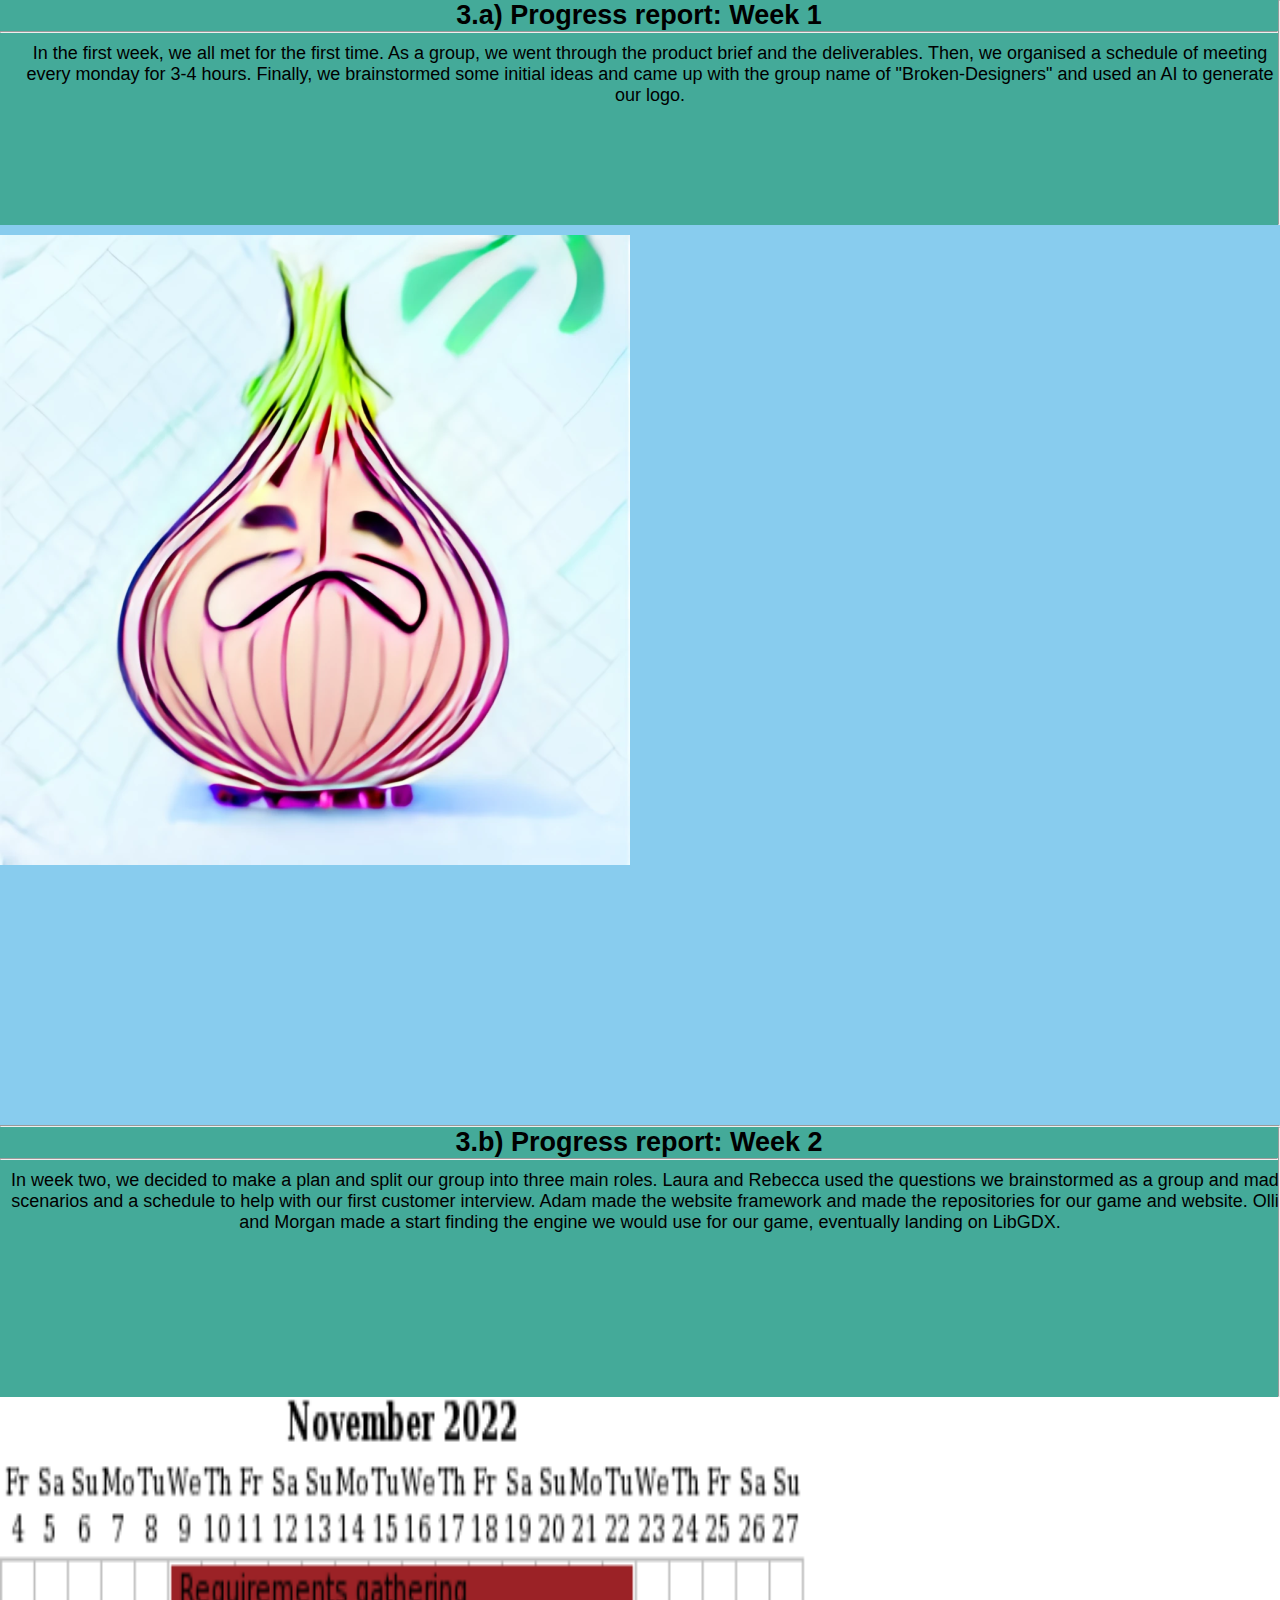
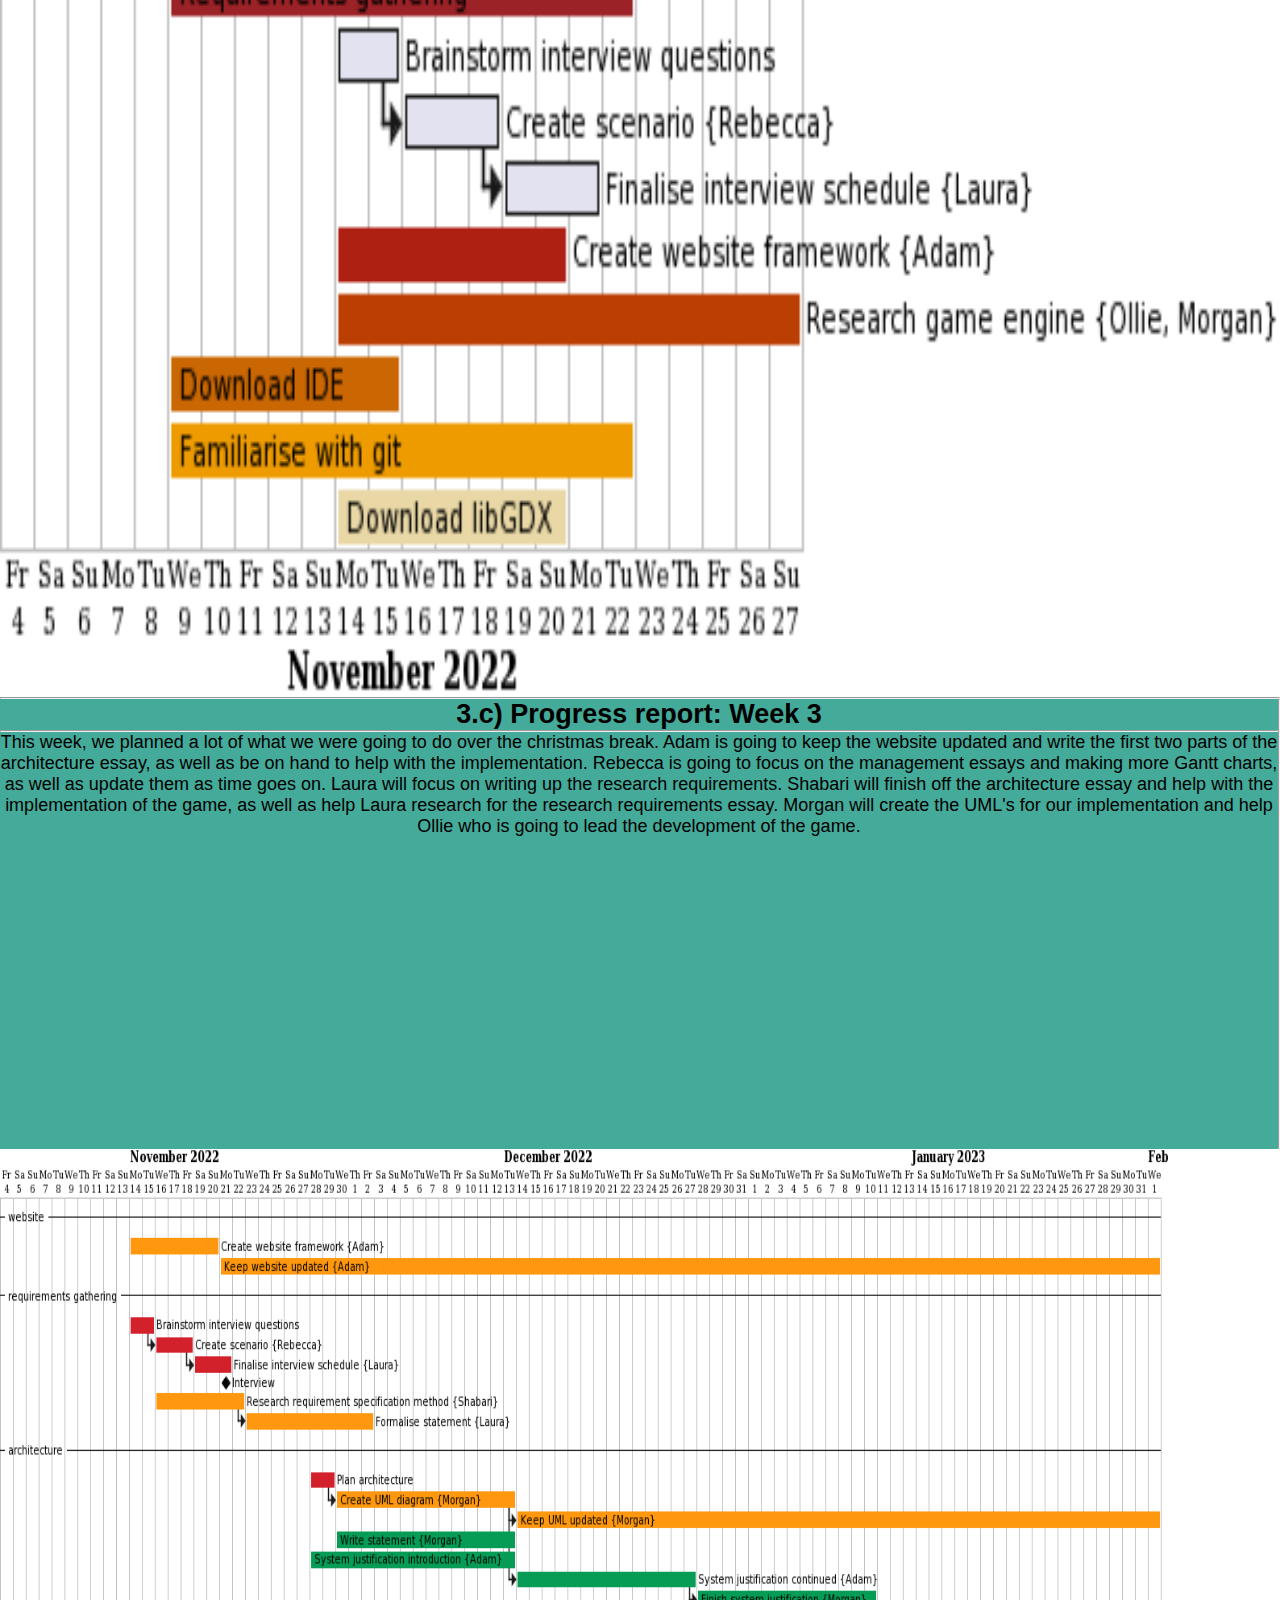
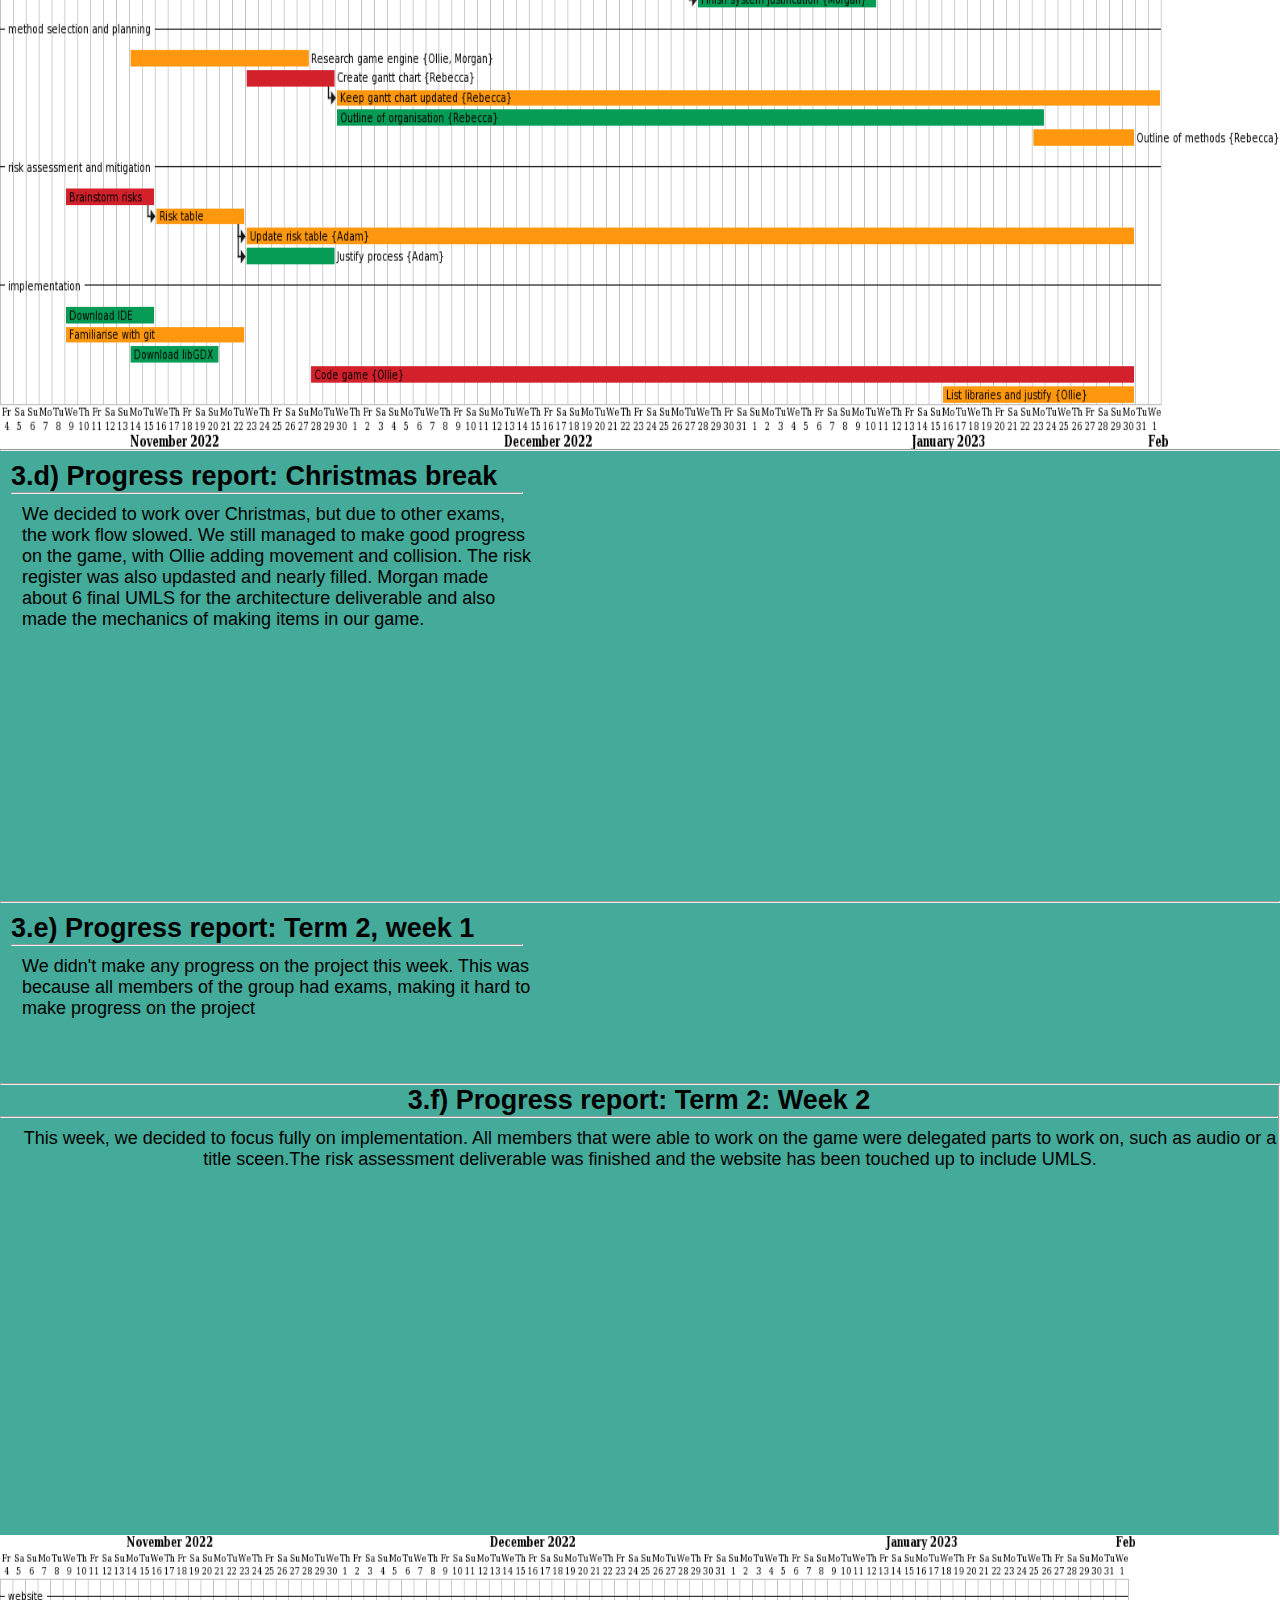
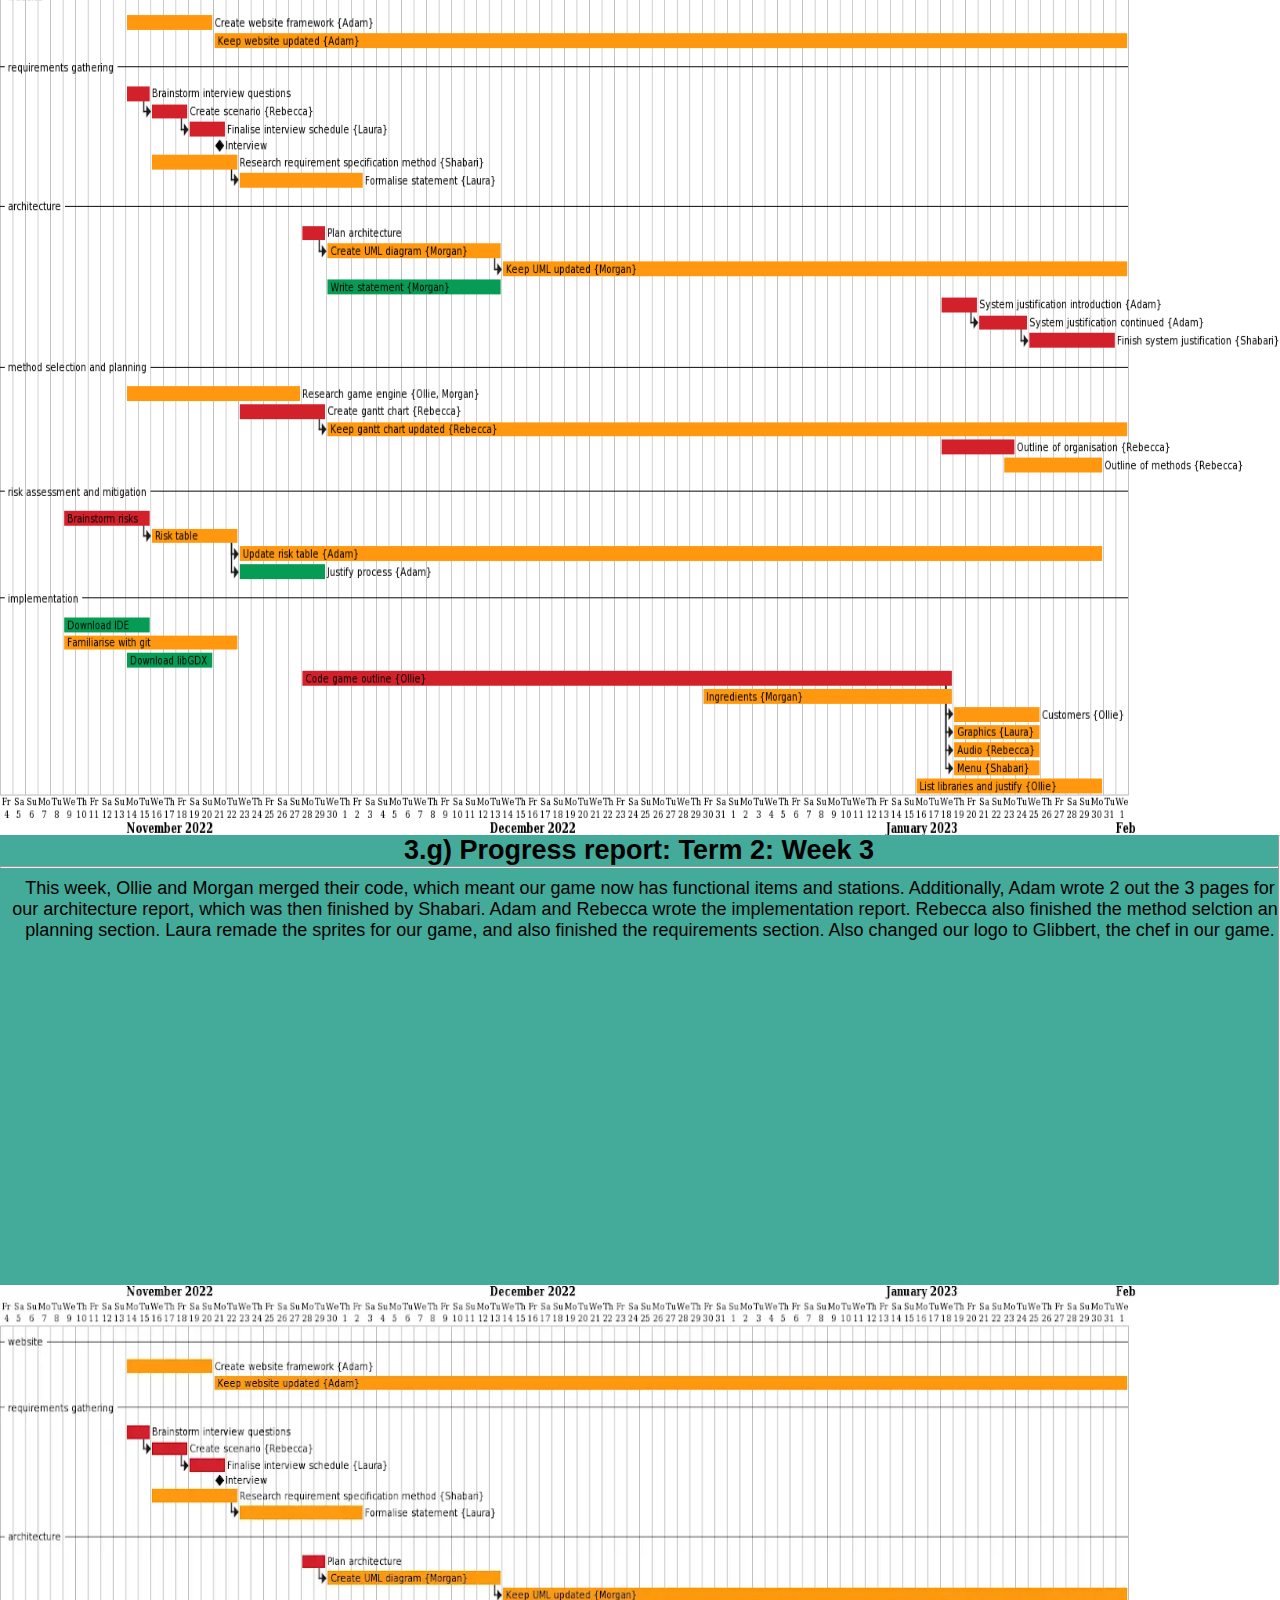
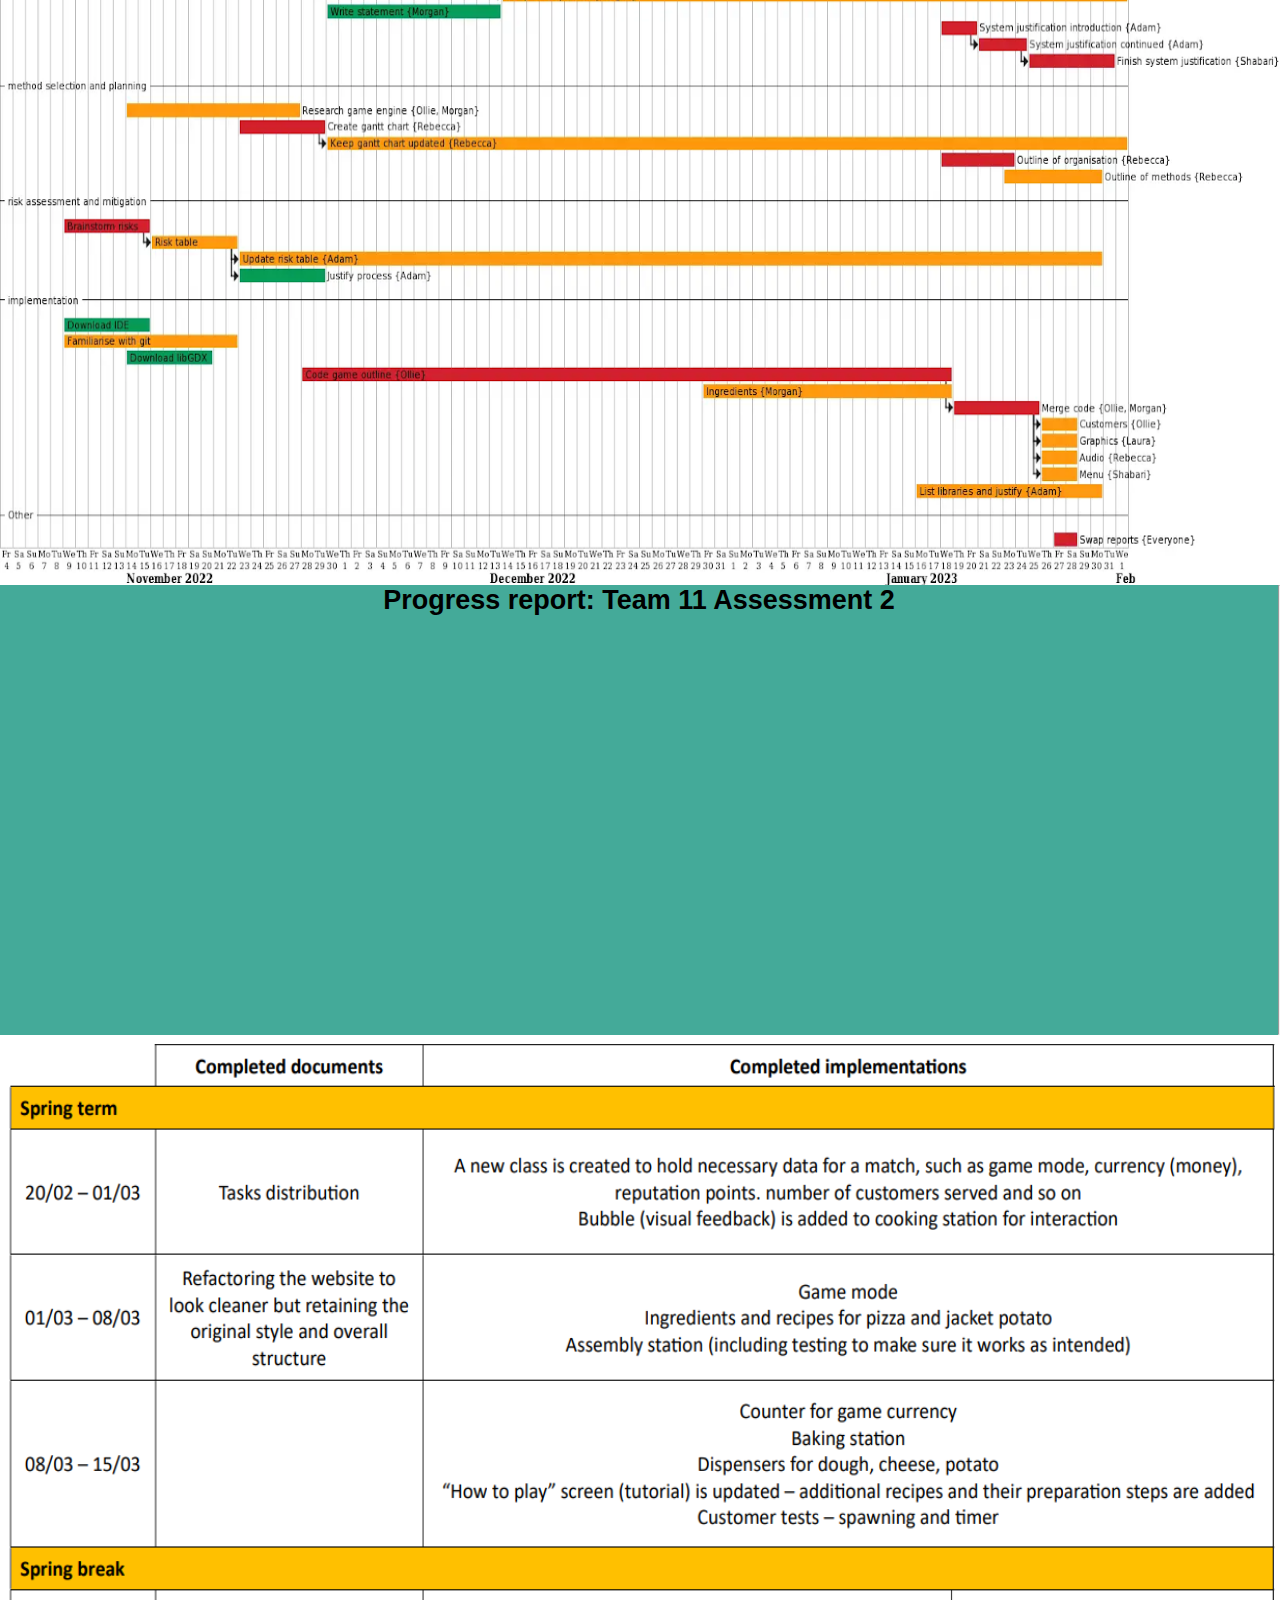
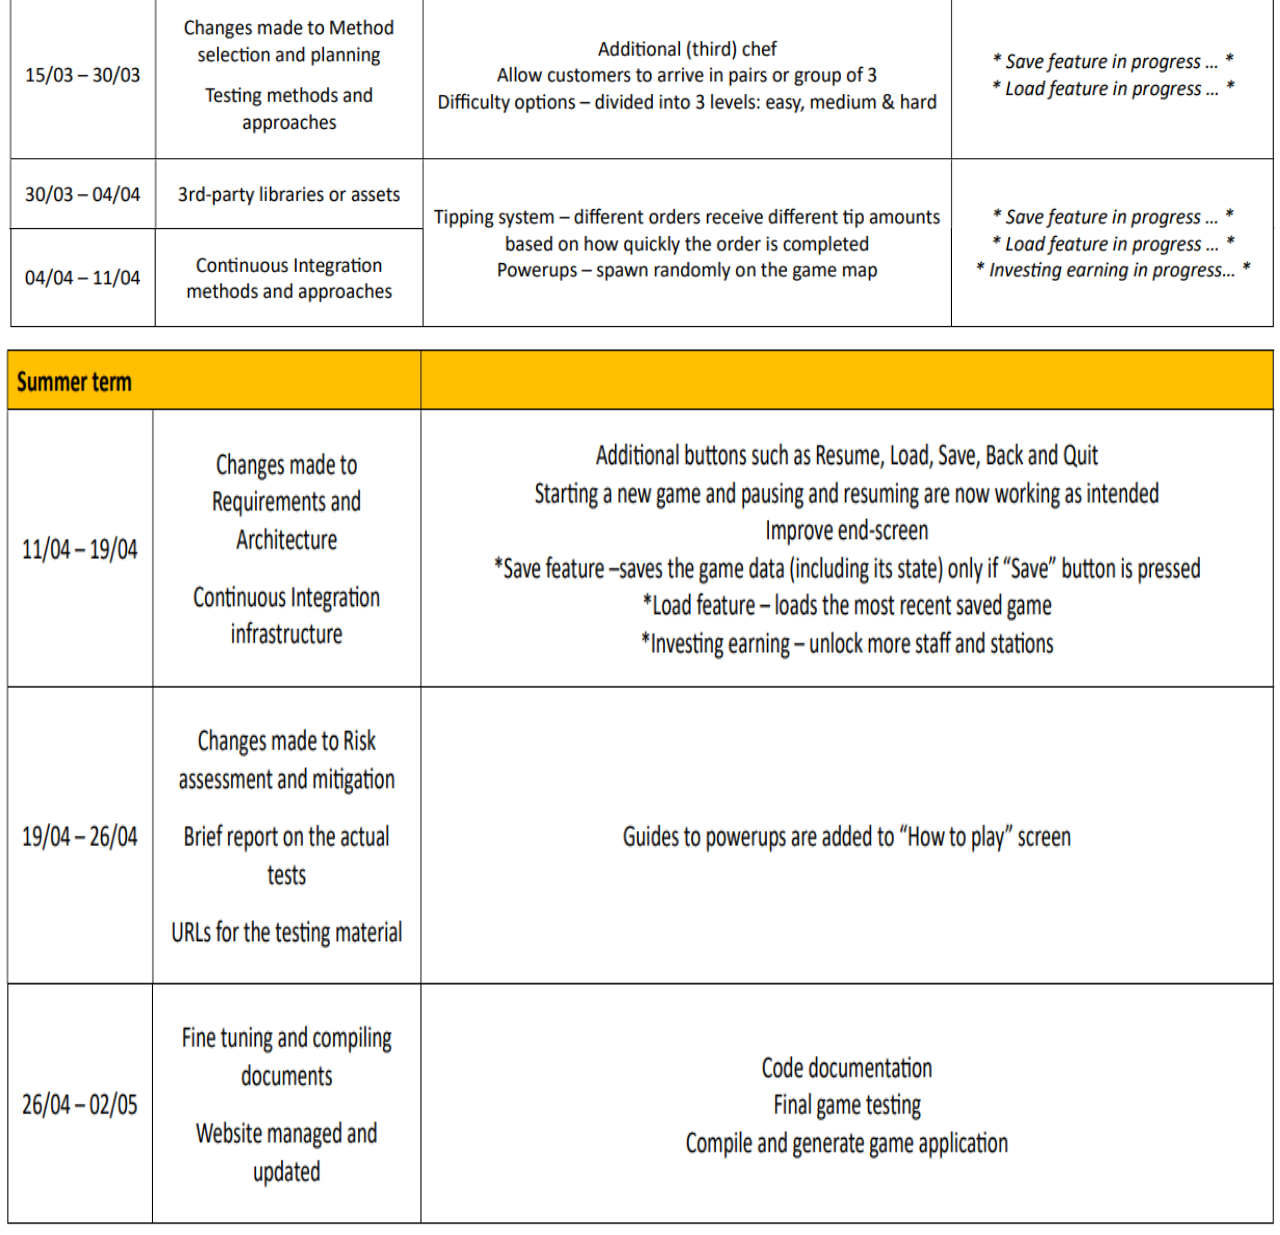
==== html/progress.html @ 43c82f44 "Update progress.html" ====
<html>
    <!--The following is the area in which we will complete our weekly progress report. Each week follows the same pattern so I will describe the first week. 
        "week_x_stuff" is the container class, "week_x_stuff_header" is the header class, "Week_paragraph" is the conatiner of the paragraph and "Week_1_image" is the container of the image.
        Due to the differing amount of work each week, some of these classes cannot be abstract as they take differing amounts of room on the webpage-->
        <link rel="stylesheet" type="text/css" href="Style_guide.css" />
        <link rel="icon" type="image/x-icon" href="../image/Glibbert_icon.png">
        <div class="week_1_stuff">
            <div class="week_1_stuff_header">
                <a id="progress_report1"><h2>3.a) Progress report: Week 1</h2></a>
                <hr>
                <div class="Week_paragraph">
                    <p>
                        In the first week, we all met for the first time.
                        As a group, we went through the product brief and the deliverables.
                        Then, we organised a schedule of meeting every monday for 3-4 hours.
                        Finally, we brainstormed some initial ideas and came up with the group name
                        of "Broken-Designers" and used an AI to generate our logo.
                    </p>
                </div>
            </div>
            <hr>
        </div>
        <div class="Week_1_image">
            <img src="../image/Logo.png" alt="The team logo"></img>
        </div>
        <hr>
        <div class="week_2_stuff">
            <div class="week_2_stuff_header">
                <h2>3.b) Progress report: Week 2</h2>
                <hr>
                <div class="Week_paragraph">
                    <p>
                    In week two, we decided to make a plan and split our group into three main roles.
                    Laura and Rebecca used the questions we brainstormed as a group and made scenarios
                    and a schedule to help with our first customer interview. Adam made the website framework
                    and made the repositories for our game and website. Ollie and Morgan made a start finding
                    the engine we would use for our game, eventually landing on LibGDX.
                    </p>
                </div>
            </div>
            <hr>
        </div>
        <div class="Week_image">
            <img src="../image/Week_2_Gantt_chart_version_2.png" alt="Week 2's Gantt chart"></img>
        </div>
        <hr>
        <div class="week_3_stuff">
            <div class="week_3_stuff_header">
                <h2>3.c) Progress report: Week 3</h2>
                <hr>
                <p>
                This week, we planned a lot of what we were going to do over the christmas break.
                Adam is going to keep the website updated and write the first two parts of the 
                architecture essay, as well as be on hand to help with the implementation.
                Rebecca is going to focus on the management essays and making more Gantt charts,
                as well as update them as time goes on. Laura will focus on writing up the 
                research requirements. Shabari will finish off the architecture essay and help
                with the implementation of the game, as well as help Laura research for the
                research requirements essay. Morgan will create the UML's for our implementation
                and help Ollie who is going to lead the development of the game.
                </p>
            </div>
            <hr>
        </div>
        <div class ="Week_image">
            <img src="../image/Week_3_Gantt_chart.png" alt="Week 3's Gantt chart"></img>
        </div>
        <hr>
        <div class="week_4_stuff">
            <div class="Week_paragraph">
                <h2>3.d) Progress report: Christmas break</h2>
                <hr>
                <div class="Week_paragraph">
                <p>
                    We decided to work over Christmas, but due to other exams, the work flow slowed. We still managed to make good progress on the game, with Ollie adding movement and collision.
                    The risk register was also updasted and nearly filled. Morgan made about 6 final UMLS for the architecture deliverable and also made the mechanics of making items in our
                    game.
                </p>
                </div>
            </div>
        </div>
        <hr>
        <div class="term2_week1">
            <div class="Week_paragraph">
                <h2>3.e) Progress report: Term 2, week 1</h2>
                <hr>
                <div class="Week_paragraph">
                <p>
                    We didn't make any progress on the project this week. This was because all members of the group had exams,
                    making it hard to make progress on the project
                </p>
                </div>
            </div>
        </div>
        <hr>
        <div class="term2_week2">
            <div class="term2_week2_header">
                <h2>3.f) Progress report: Term 2: Week 2</h2>
                <hr>
                <div class="Week_paragraph">
                    <p>
                    This week, we decided to focus fully on implementation. All members
                    that were able to work on the game were delegated parts to work on, 
                    such as audio or a title sceen.The risk assessment deliverable was finished 
                    and the website has been touched up to include UMLS.
                    </p>
                </div>
            </div>
            <hr>
        </div>
        <div class ="Week_image">
            <img src="../image/Term2_Week2_Gantt_chart.png" alt="Term2_week2's Gantt chart"></img>
        </div>
        <div class="term2_week3">
            <div class="term2_week3_header">
                <h2>3.g) Progress report: Term 2: Week 3</h2>
                <hr>
                <div class="Week_paragraph">
                    <p>
                    This week, Ollie and Morgan merged their code, which meant our game now has functional items and stations.
                    Additionally, Adam wrote 2 out the 3 pages for our architecture report, which was then finished by Shabari.
                    Adam and Rebecca wrote the implementation report. Rebecca also finished the method selction and planning section.
                    Laura remade the sprites for our game, and also finished the requirements section. Also changed our logo to Glibbert,
                    the chef in our game.
                    </p>
                </div>
            </div>
            <hr>
        </div> 
        <div class ="Week_image">
            <img src="../image/Term2_Week3_Gantt_chart.png" alt="Term2_week3's Gantt chart"></img>
        </div>
        <div class="term2_week3">
            <div class="term2_week3_header team-11-progress">
                <h2>Progress report: Team 11 Assessment 2</h2>
            </div>
            <hr>
        </div> 
        <div class ="Week_image">
            <img src="../image/team11/Systematic_update.png" alt="systematic update"></img>
            <img src="../image/team11/Systematic_update_cont.png" alt="systematic update"></img>
        </div>
</html>
---- html/Style_guide.css ----
/*The following is a general style for text in the website */
* {
    margin: 0;
    padding: 0;
    font-family: "Poppins",sans-serif;
}

/*The following is a general guideline if style code is not given to the website */
body {
    background-color: #88CCEE;
    margin: 0;
    height: 100%;
}

.home {
    font-size: 30px;
    margin-top: 8%;
}

.home a {
    text-decoration: none;
}

/*This styles the list of deliverables */
.list_of_deliverables{
    display: flex;
    width: 100%;
    background-color:#88CCEE;
    display: inline-block;
}

/*This styles the section deliverables */
.Deliverables{
    display:block;
    width:100%;
    background-color: #CC6677;
    text-align:  center;
}

/*This styles the section week_2_stuff, specifically its position and background colour */
.week_2_stuff{
    display: flex;
    width: 100%;
    height: 30%;
    position: sticky;
    background-color: #44AA99;
    overflow: hidden;
    margin-left: auto;
    margin-right: auto;
}

/*This styles the title for week 2 progress section */
.week_2_stuff_header{
    overflow: hidden;
    flex-basis: 100%;
    text-align: center;
    font-size: 18px;
}

/*This is a general class, used to style the image box position and size of progress section images, some images do not use this as they needed to be scaled differently to appear visable on the webpage */
.Week_image{
    width:100%;
    height: 100%;
    float: right;
    position: relative;
    border-color: solid black;
}

/*This styles the actual image in the week progress, some images do not use this as they needed to be scaled differently to appear visable on the webpage */
.Week_image img{
    width: 100%;
    height: 100%;
}

/*This is a general class used to style the position and text allignment of paragraphs describing week progress, some paragraphs do not use this as they needed to be scaled differently to appear visable on the webpage */
.Week_paragraph{
    width: 100%;
    height: 100%;
    flex-basis: 40%;
    overflow: hidden;
    padding: 10px;
    position: relative;
    left: 1px;
    font-size: large;
    font-size: 18px;
}

/* This is the style for the postition and background colour of week 1's progress report */
.week_1_stuff{
    display: flex;
    width: 100%;
    height: 25%;
    position: sticky;
    background-color: #44AA99;
    overflow: hidden;
    margin-left: auto;
    margin-right: auto;
}

/*This is the style for the title and title box of the week 1 progress report section */
.week_1_stuff_header{
    overflow: hidden;
    flex-basis: 100%;
    text-align: center;
    font-size: 18px;
}

/*This is used to position the image of the week 1 progress report image */
.Week_1_image{
    width: 100%;
    height: 100%;
    float: right;
    position: relative;
    top: 10px;
    border-color: solid black;
    border-radius: 20px;
}

.Week_1_image img{
    width: auto;
    height: auto;
}

/* This is the style guide for the section position and colour of week 3's progress report */
.week_3_stuff{
    display: flex;
    width: 100%;
    height: 50%;
    position: sticky;
    background-color: #44AA99;
    overflow: hidden;
    margin-left: auto;
    margin-right: auto;
}

/*This is the section for styling the title of the week 3 progress report section */
.week_3_stuff_header{
    overflow: hidden;
    flex-basis: 100%;
    text-align: center;
    font-size: 18px;
}

/*This is the section for styling the image for the week 3 progress report section */
.Week_3_image{
    width:100%;
    float: right;
    position: relative;
    top: 70px;
    border-color: solid black;
    border-radius: 20px;
}

/*This is the section for styling the christmas break section of the progress report */
.week_4_stuff{
    display: flex;
    width: 100%;
    height: 50%;
    position: sticky;
    background-color: #44AA99;
    overflow: hidden;
    margin-left: auto;
    margin-right: auto;
}

/*This is the section for styling the progress report section term 2 week 1, position and colour */
.term2_week2{
    display: flex;
    width: 100%;
    height: 50%;
    position: sticky;
    background-color: #44AA99;
    overflow: hidden;
    margin-left: auto;
    margin-right: auto;
}

/*This is the section for the header of the progress report section for term 2 week 2 */
.term2_week2_header{
    overflow: hidden;
    flex-basis: 100%;
    text-align: center;
    font-size: 18px;
}

.term2_week1{
    display: flex;
    width: 100%;
    height: 20%;
    position: sticky;
    background-color: #44AA99;
    overflow: hidden;
    margin-left: auto;
    margin-right: auto;
}

/* This is the section for the header of the progress report section for term 2 week 3 */
.term2_week3{
    display: flex;
    width: 100%;
    height: 50%;
    position: sticky;
    background-color: #44AA99;
    overflow: hidden;
    margin-left: auto;
    margin-right: auto;
}

.term2_week3_header{
    overflow: hidden;
    flex-basis: 100%;
    text-align: center;
    font-size: 18px;
}

/*This is the container for section container our UMLS, it changes the position and colour */
.UML_container{
    display:block;
    width:100%;
    background-color: #054A6D;
    text-align: center;
}

/*This changes the UML images in the UML section */
.UML{
    width:100%;
    position: relative;
    border-color: solid black;
    border-radius: 20px;
    text-align: center;
}

/*This is the style used for the titles given to each UML */
.UML_title{
    background-color: #88CCEE;
    overflow: hidden;
    flex-basis: 100%;
    text-align: center;
    font-size: 18px;
}

#toc{
    background-color: #CC6677;
}

/*These are the style guides for the table of contents in the website, we made this late into development, hence why its so far down in the style guide (sorry ;-;) */
.table_of_contents{
    display:block;
    width:100%;
    text-align-last:  center;
    text-align: justify;
}


.list_of_table_of_contents{
    display: flex;
    width: 100%;
    text-align-last: center;
    text-align: justify;
    display: inline-block;
}

/*These are the styles guides for the section to do with giving a better view of the Gantt charts */
.Gantt_charts{
    display:block;
    width:100%;
    background-color: #054A6D;
    text-align: center;
}

.gantt_chart_title{
    background-color: #44AA99;
    overflow: hidden;
    flex-basis: 100%;
    text-align: center;
    font-size: 18px;
}

.Gantt_chart_img{
    width:100%;
    position: relative;
    border-color: solid black;
    border-radius: 20px;
    text-align: center;
}

.Gantt_chart_img img{
    width: 100%;
    height: 100%;
}

/*These are the classes to with the formatting of the bibliography section of the website */
.Bibliography{
    display:block;
    width:100%;
    background-color: #CC6677;
    text-align: center;
}

.Bibliography_title{
    background-color: #44AA99;
    overflow: hidden;
    flex-basis: 100%;
    text-align: center;
    font-size: 18px;
}

.Bibliography_text{
    width: 80%;
    flex-basis: 40%;
    overflow: hidden;
    padding: 10px;
    text-align: left;
    position: relative;
    font-size: large;
    font-size: 20px;
}
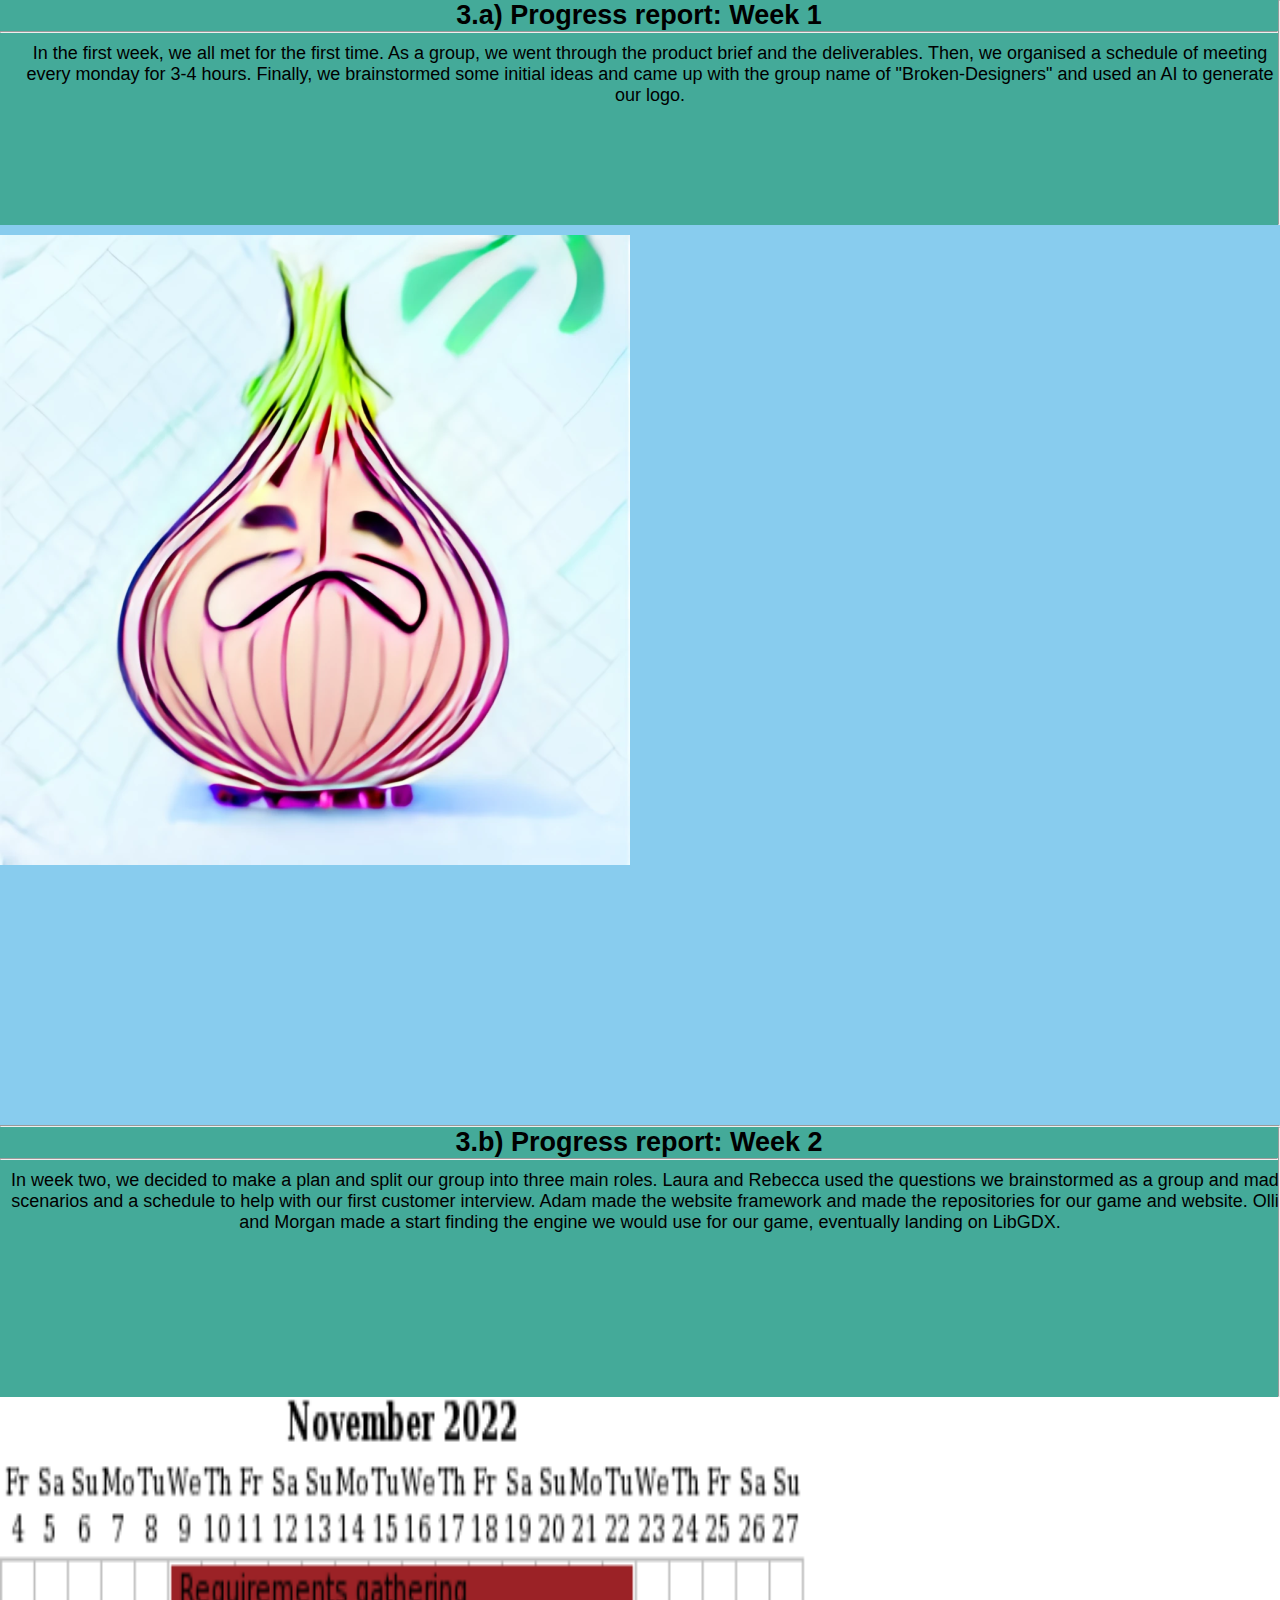
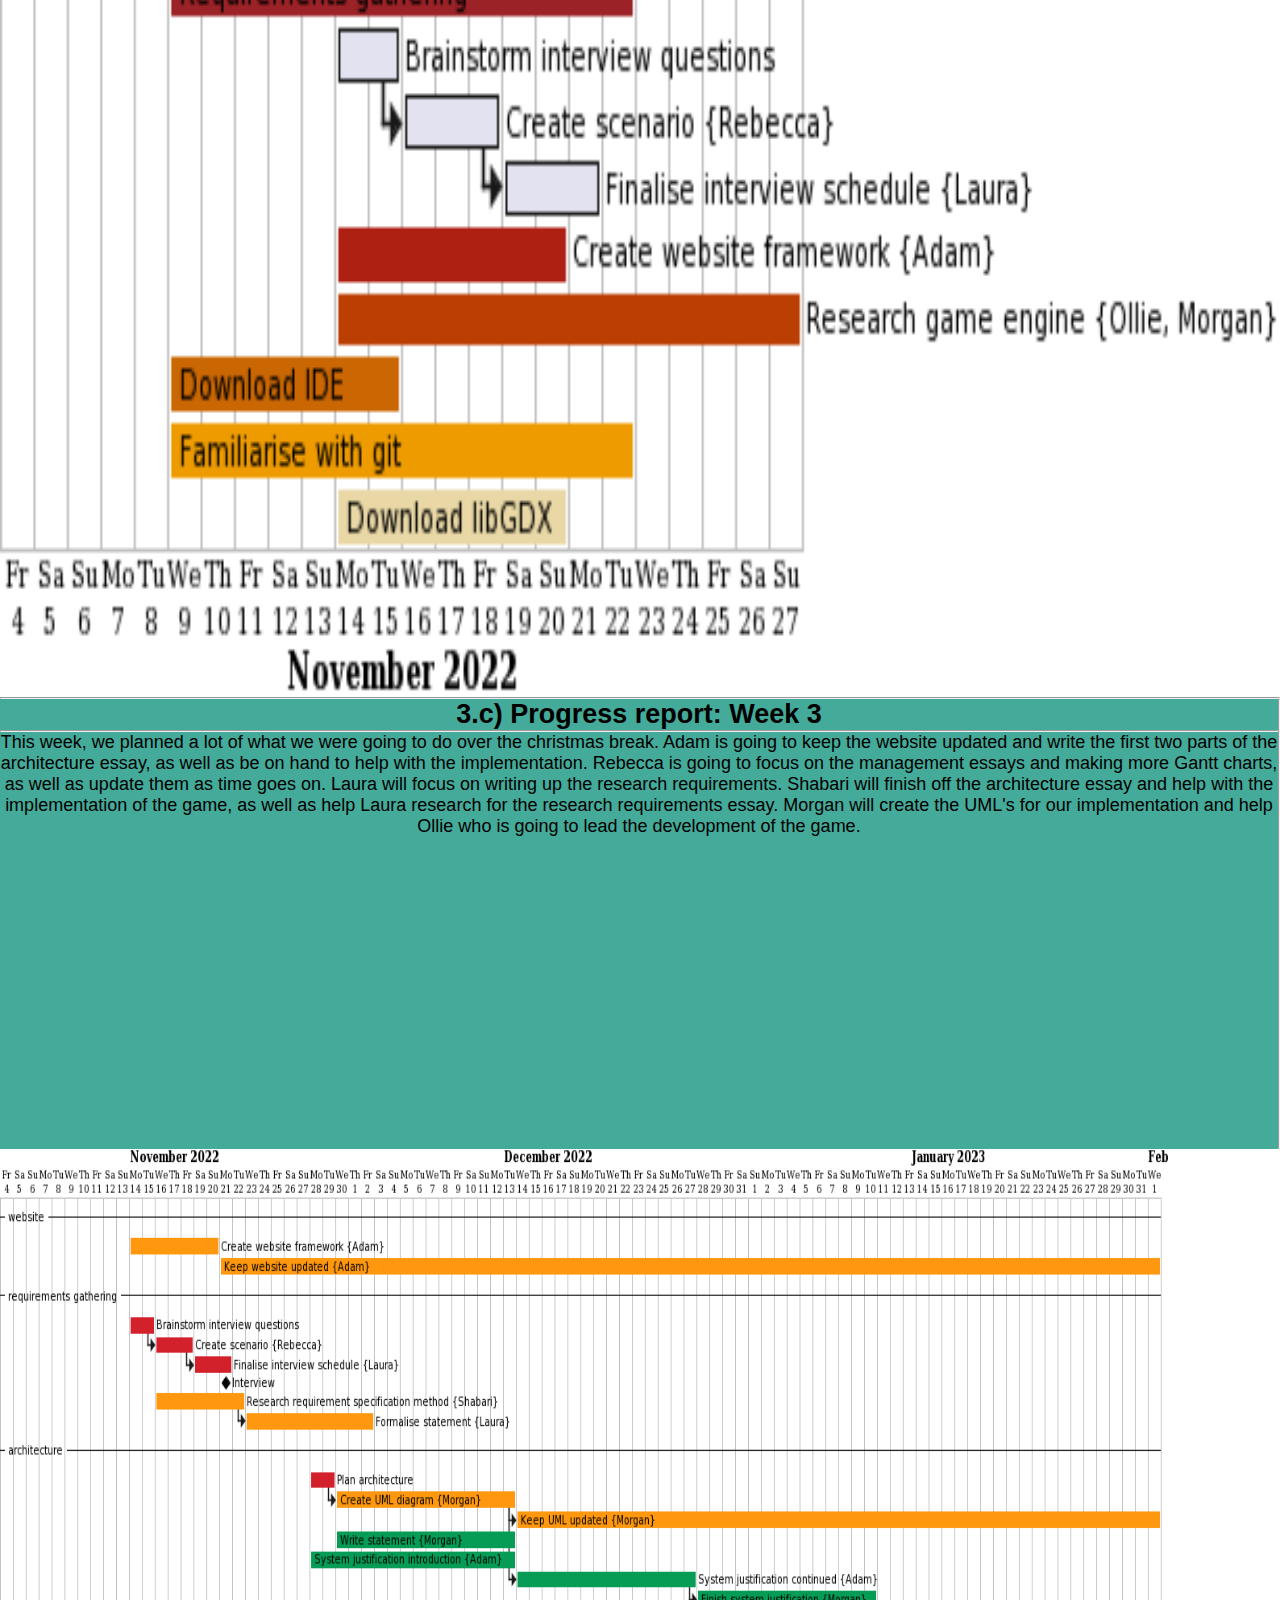
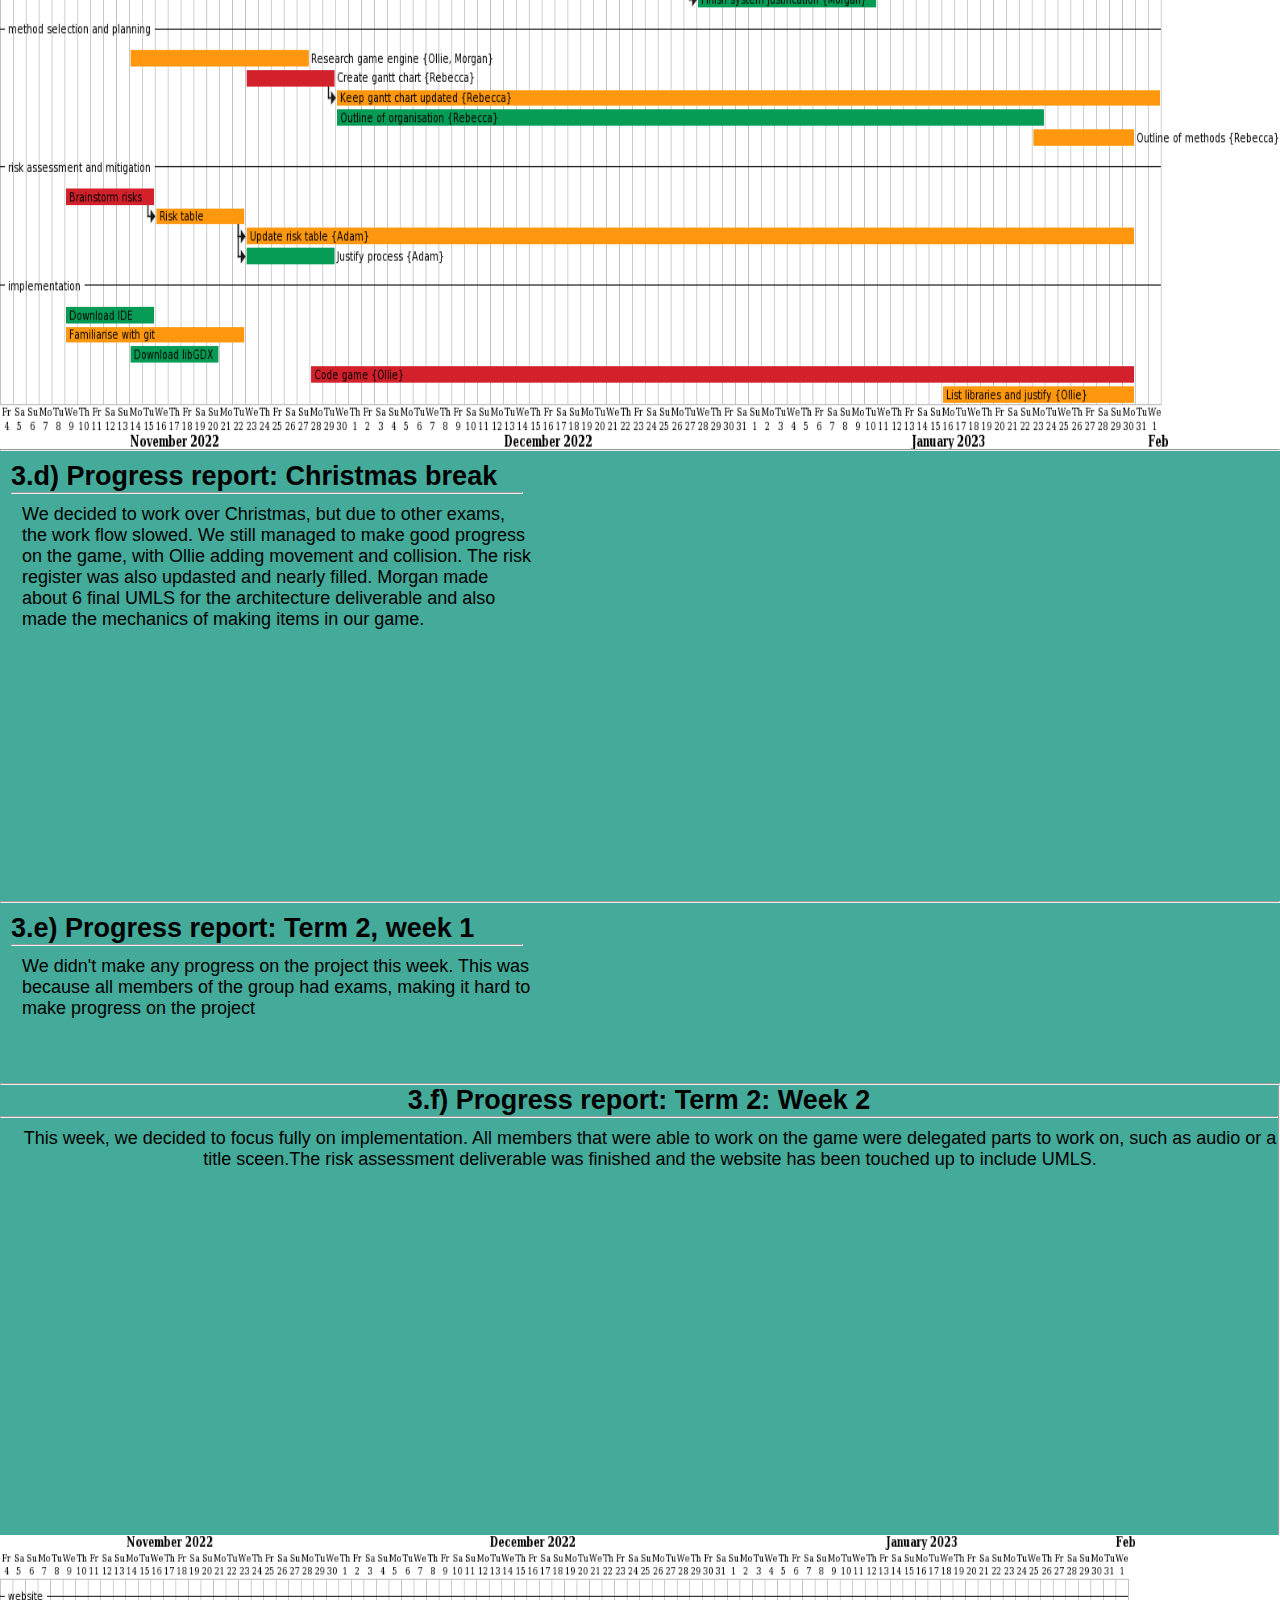
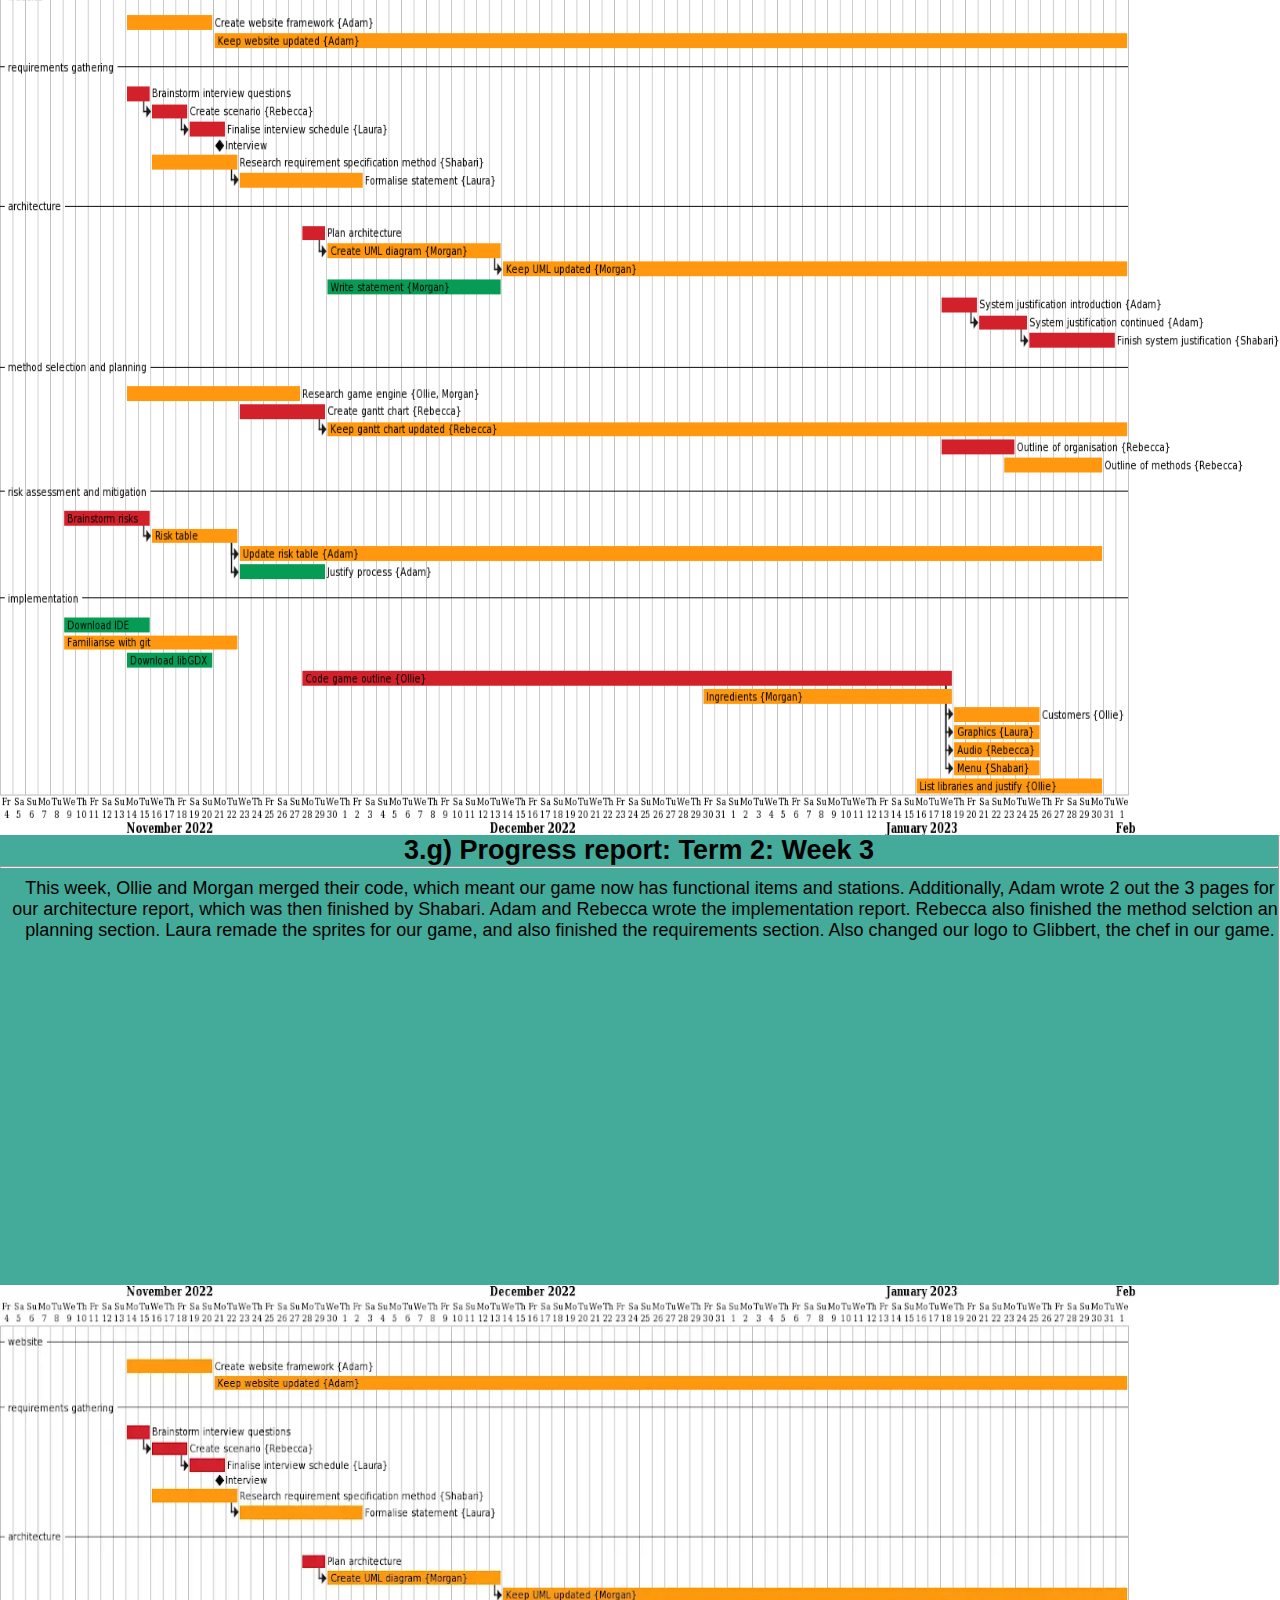
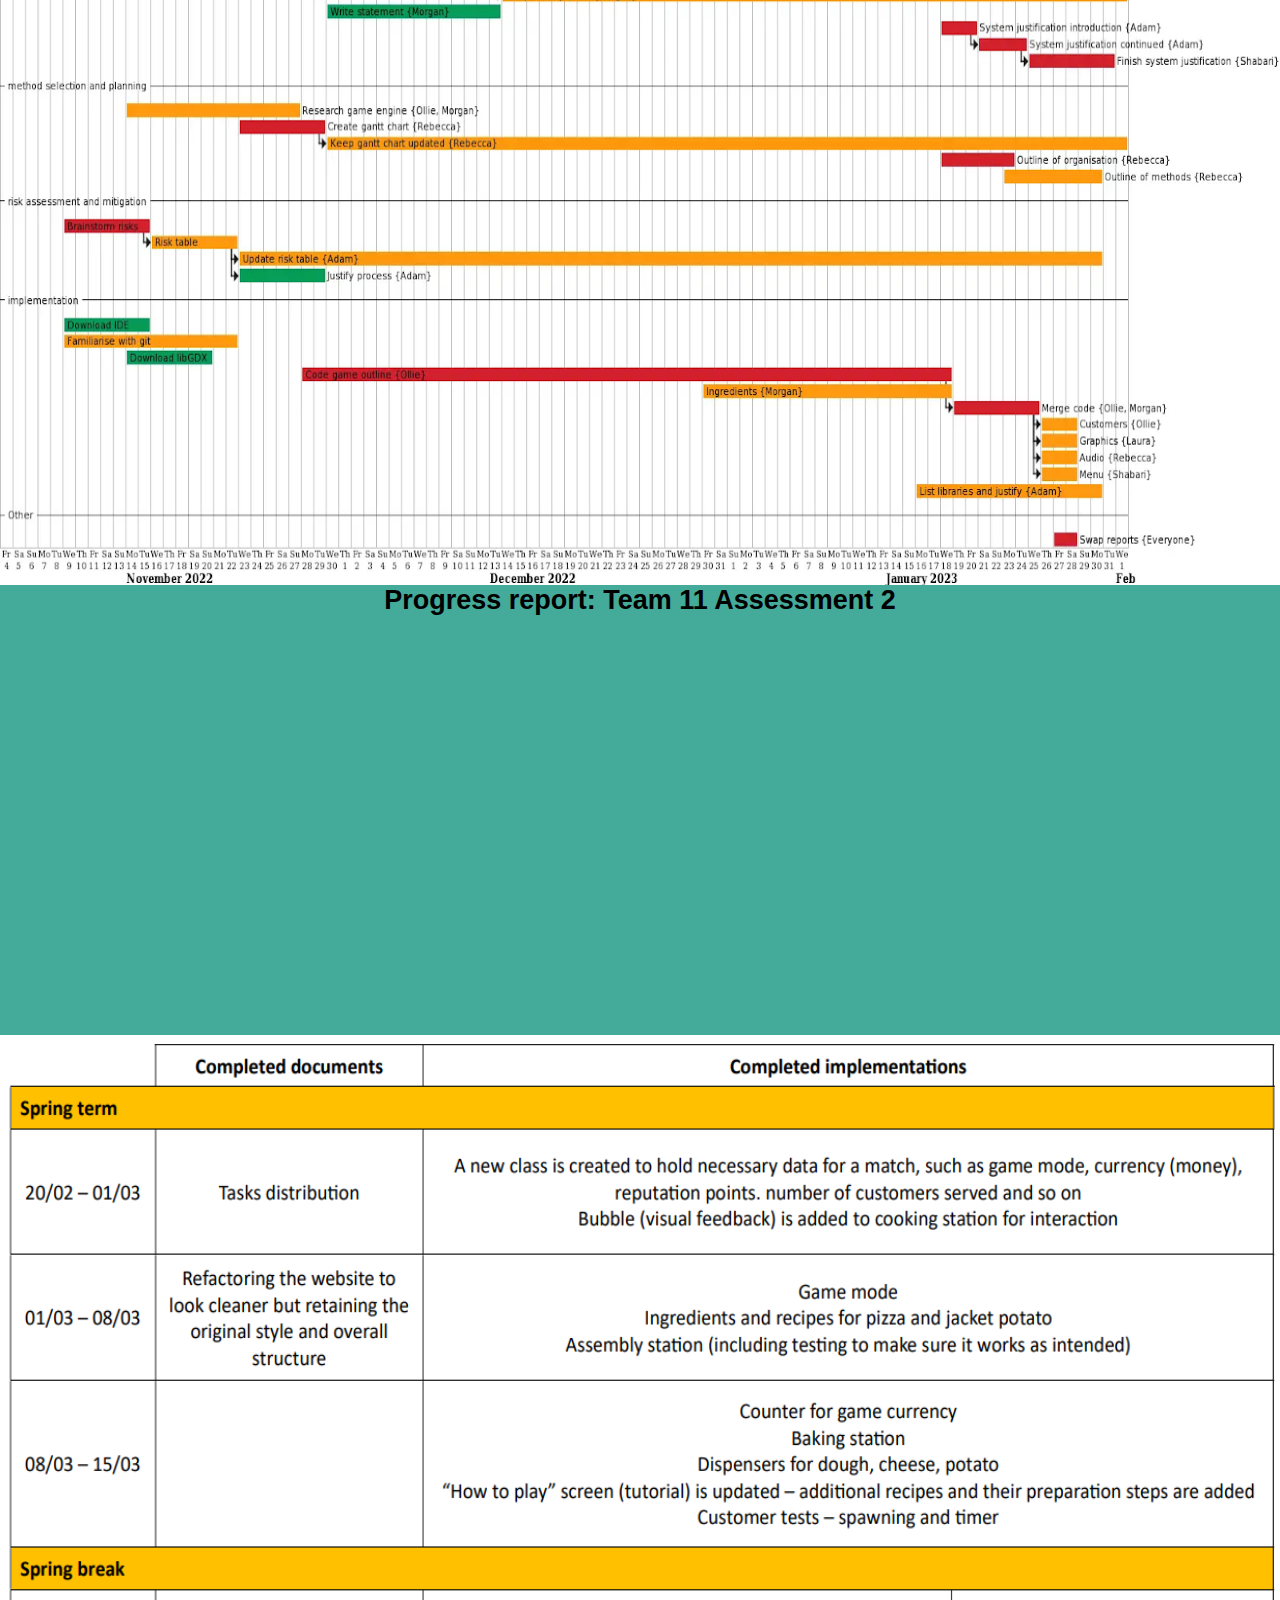
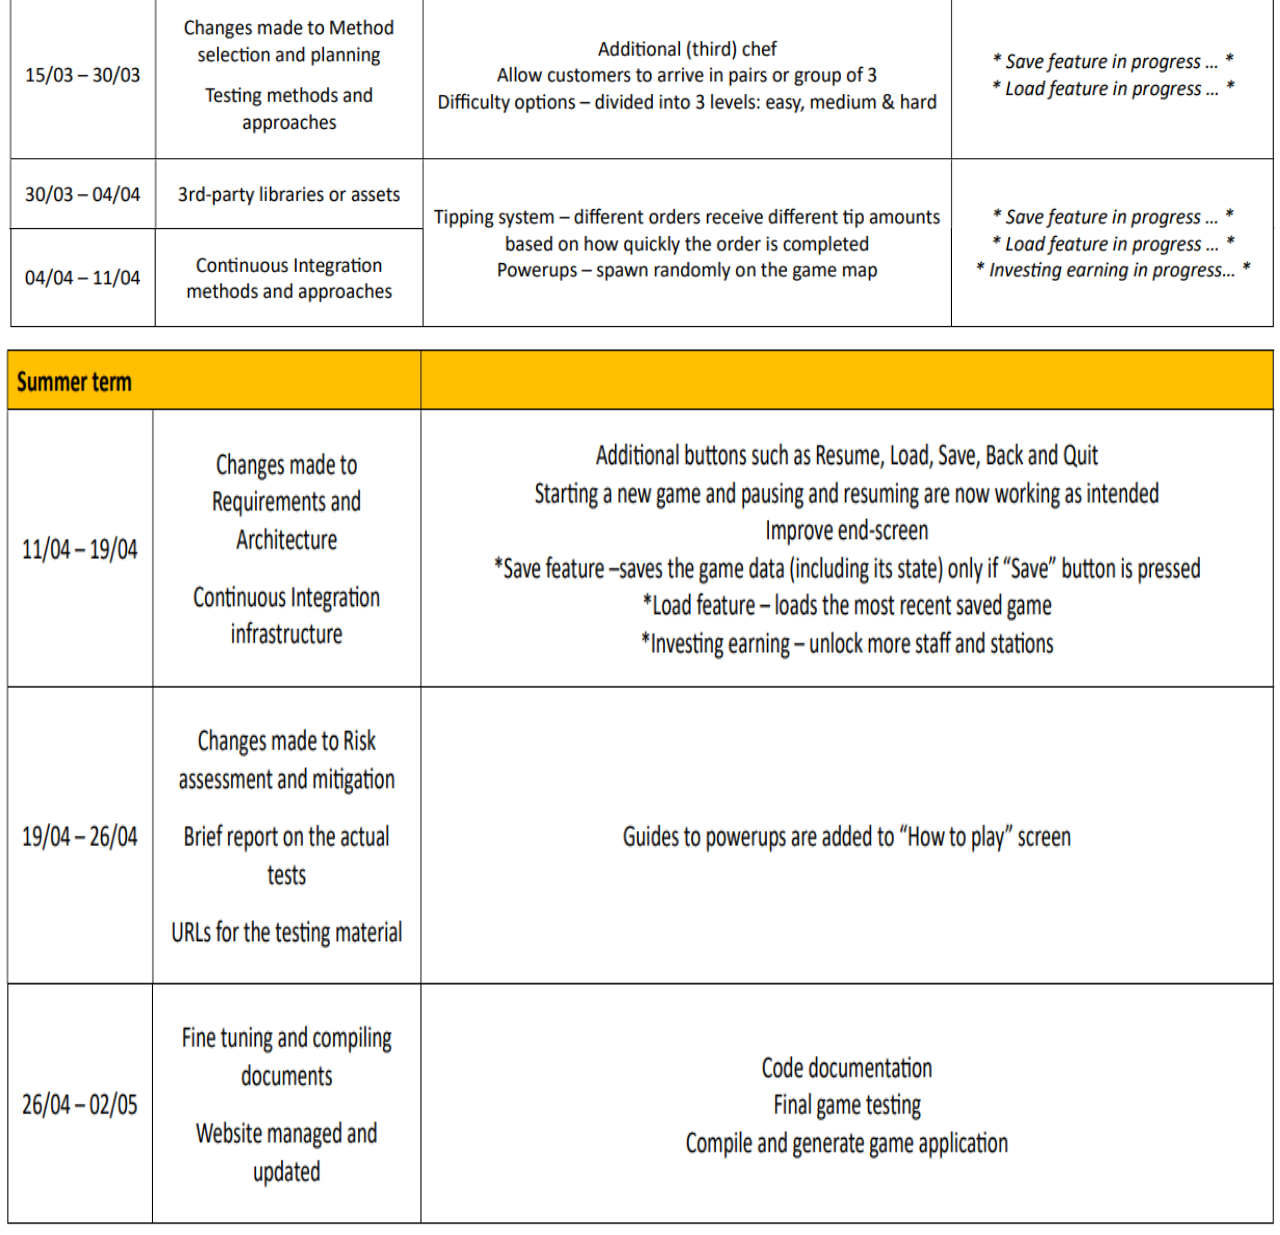
==== commit ce1665b0: "Update progress.html" ====
--- a/html/progress.html
+++ b/html/progress.html
@@ -134,7 +134,6 @@
             <div class="term2_week3_header team-11-progress">
                 <h2>Progress report: Team 11 Assessment 2</h2>
             </div>
-            <hr>
         </div> 
         <div class ="Week_image">
             <img src="../image/team11/Systematic_update.png" alt="systematic update"></img>
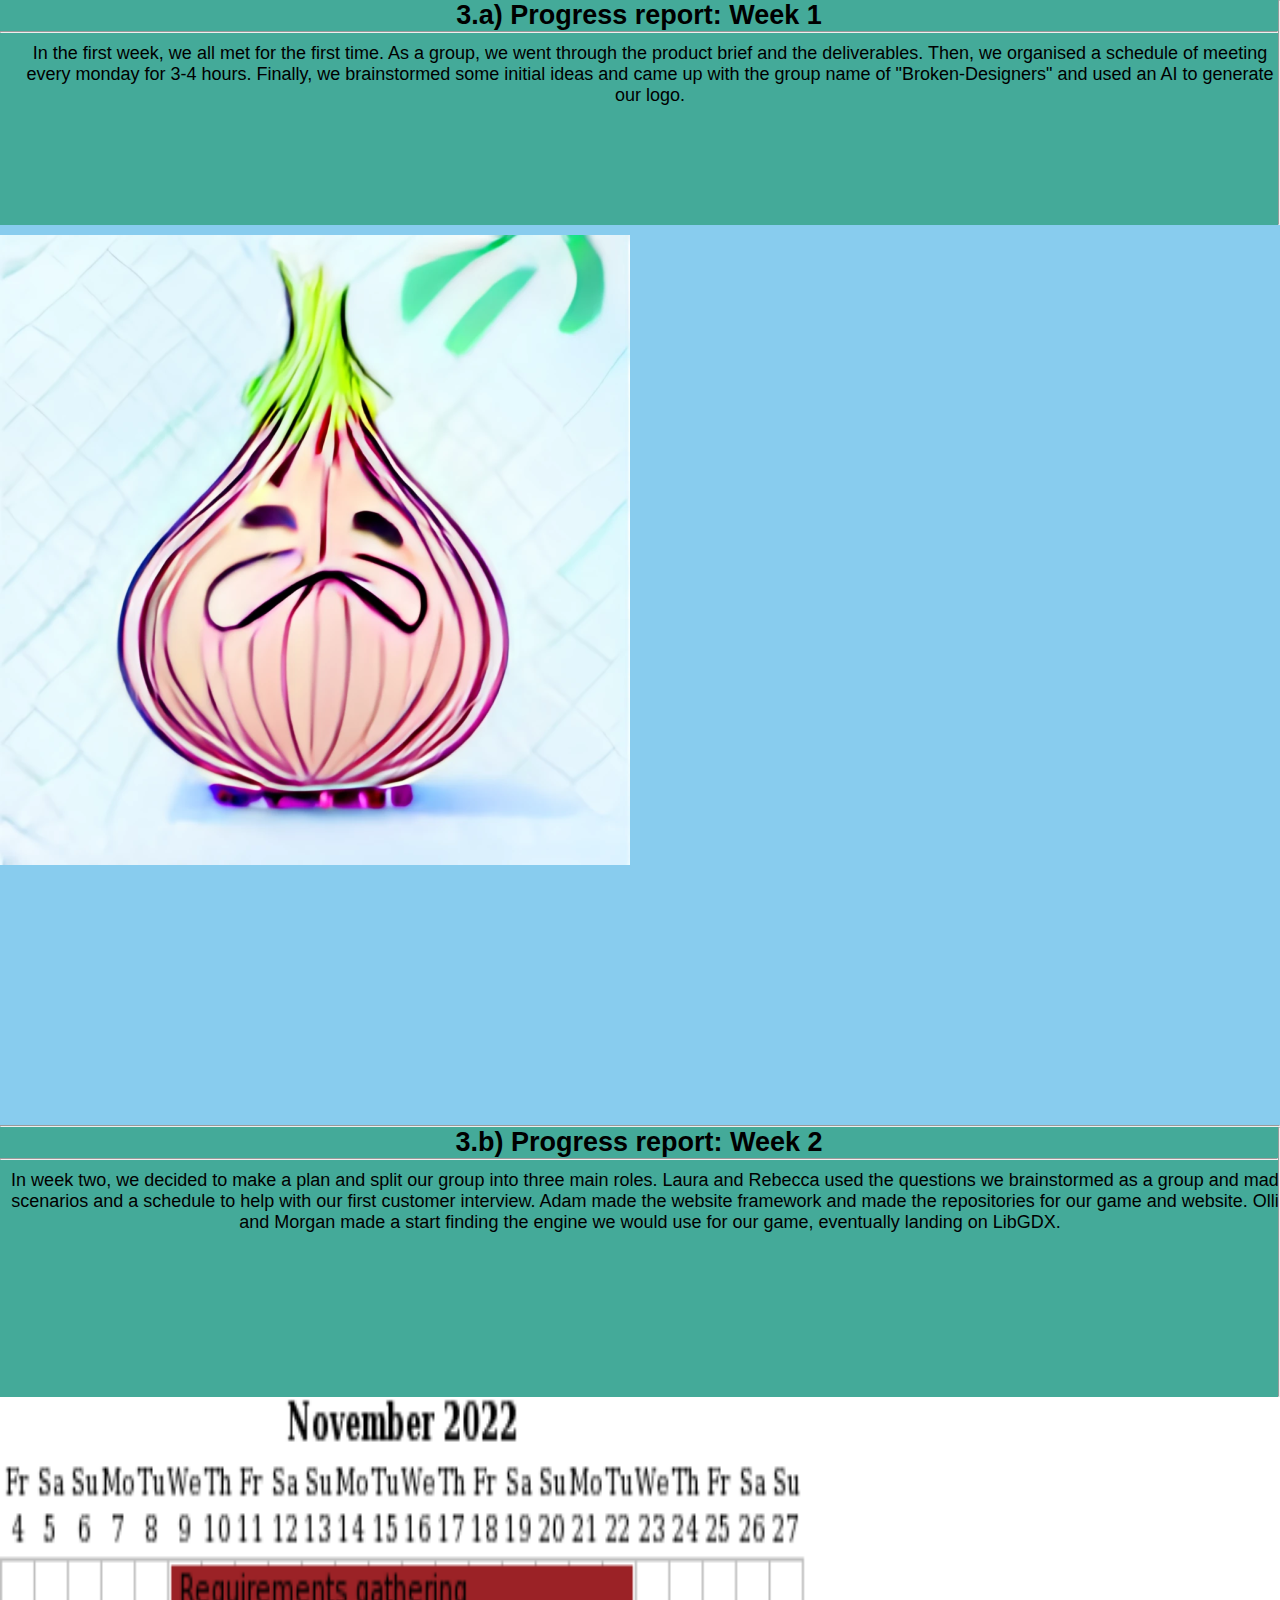
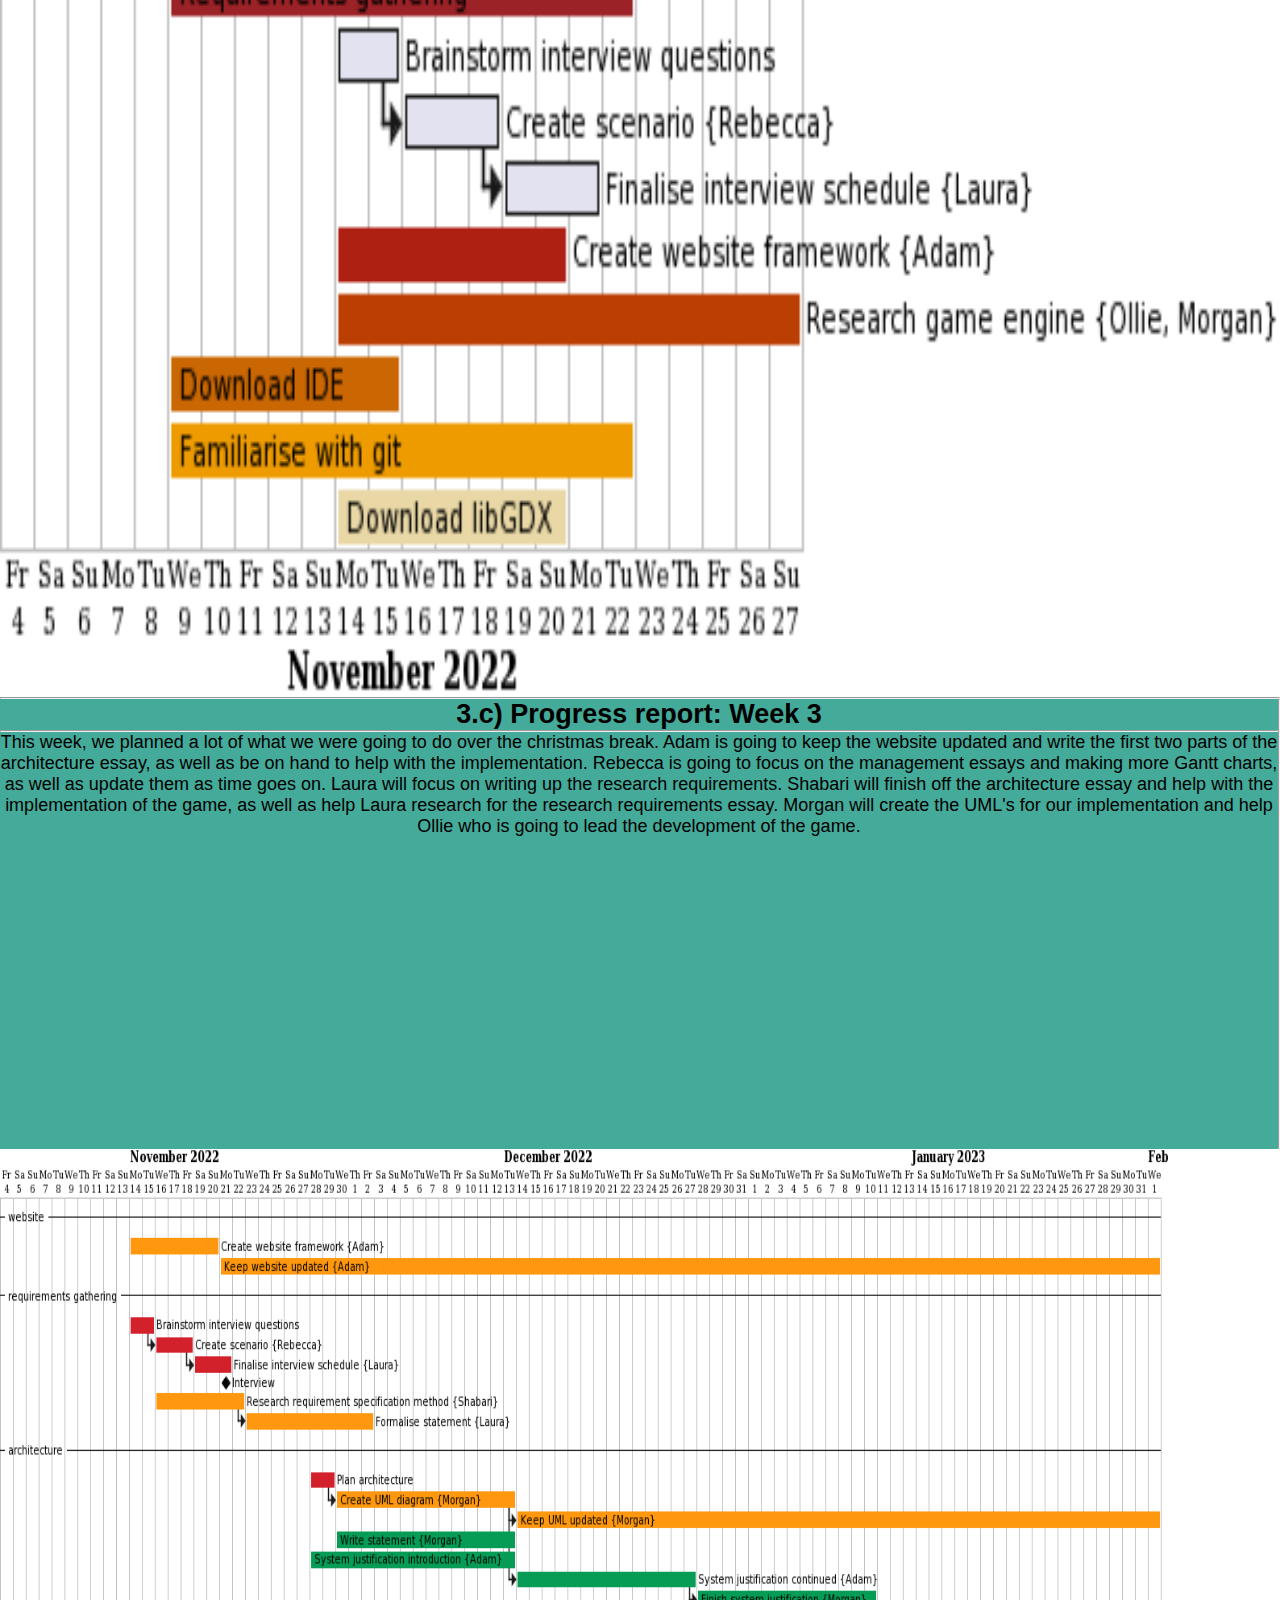
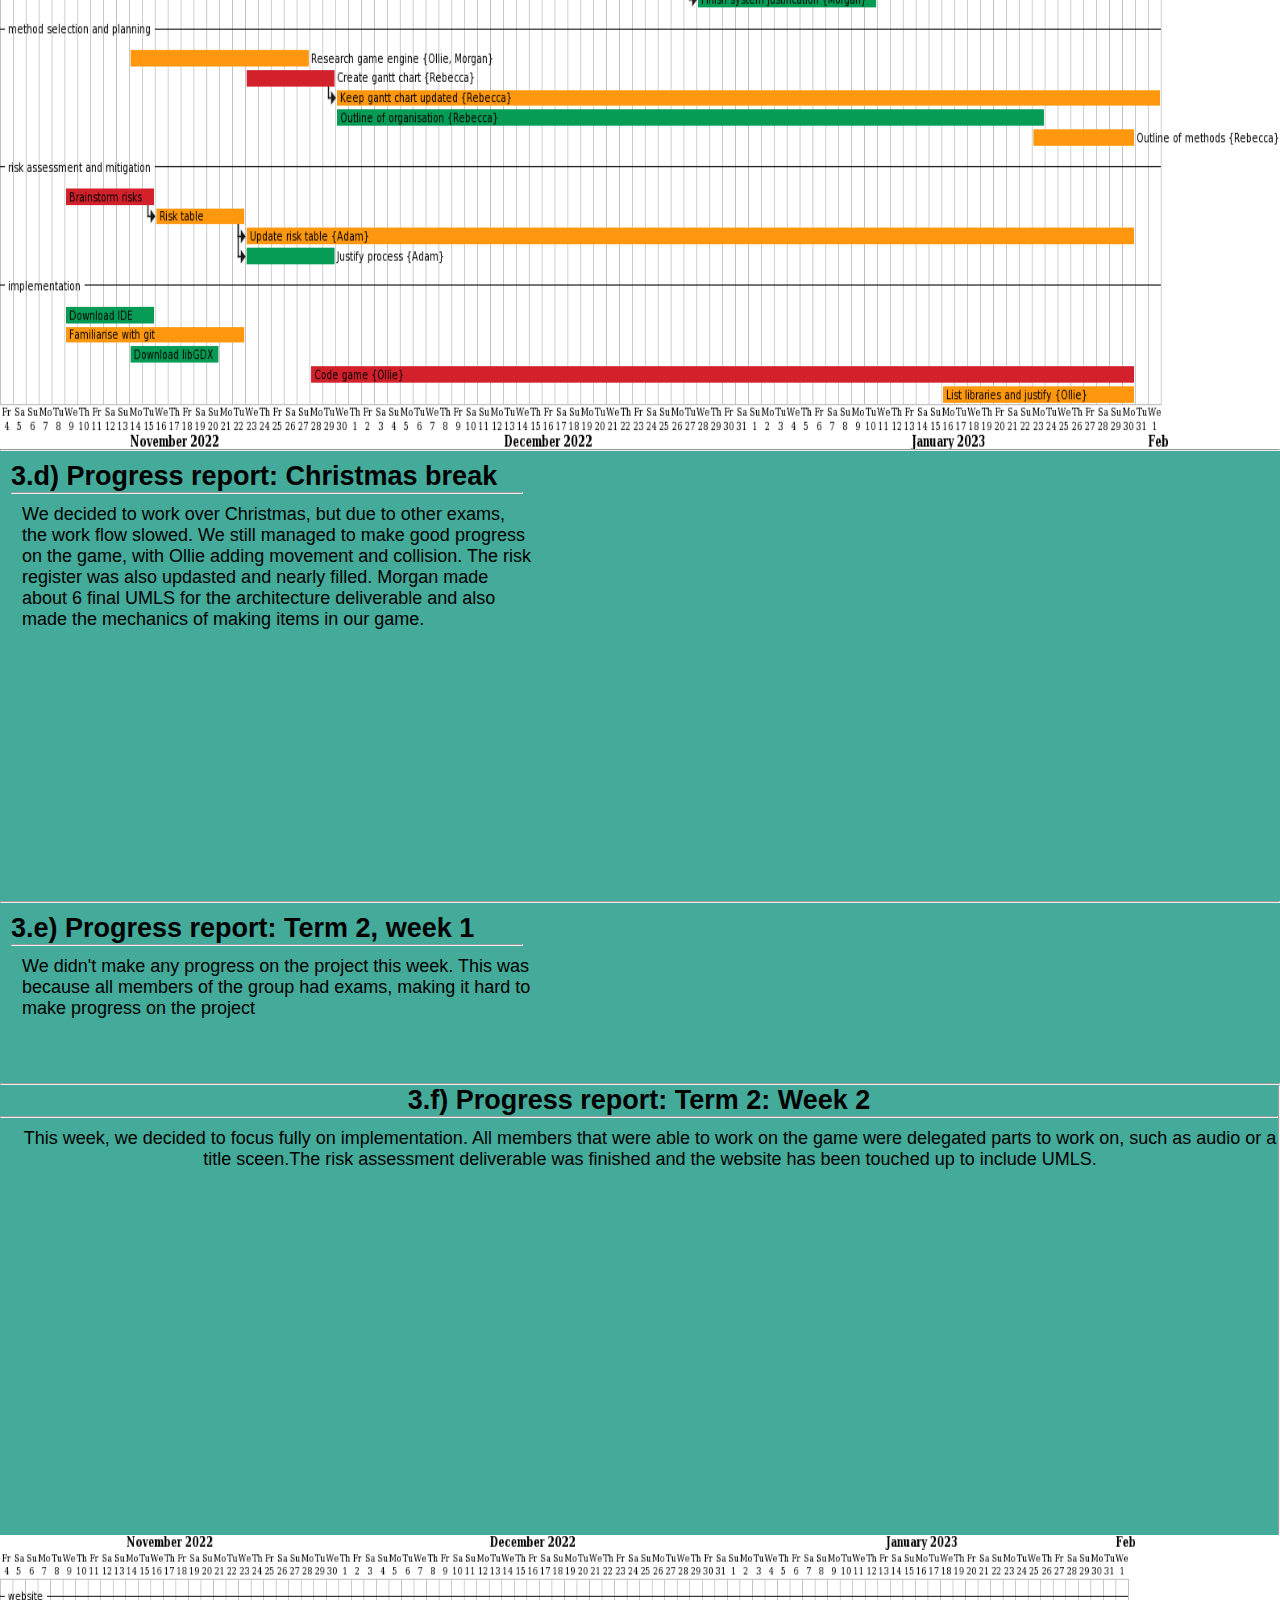
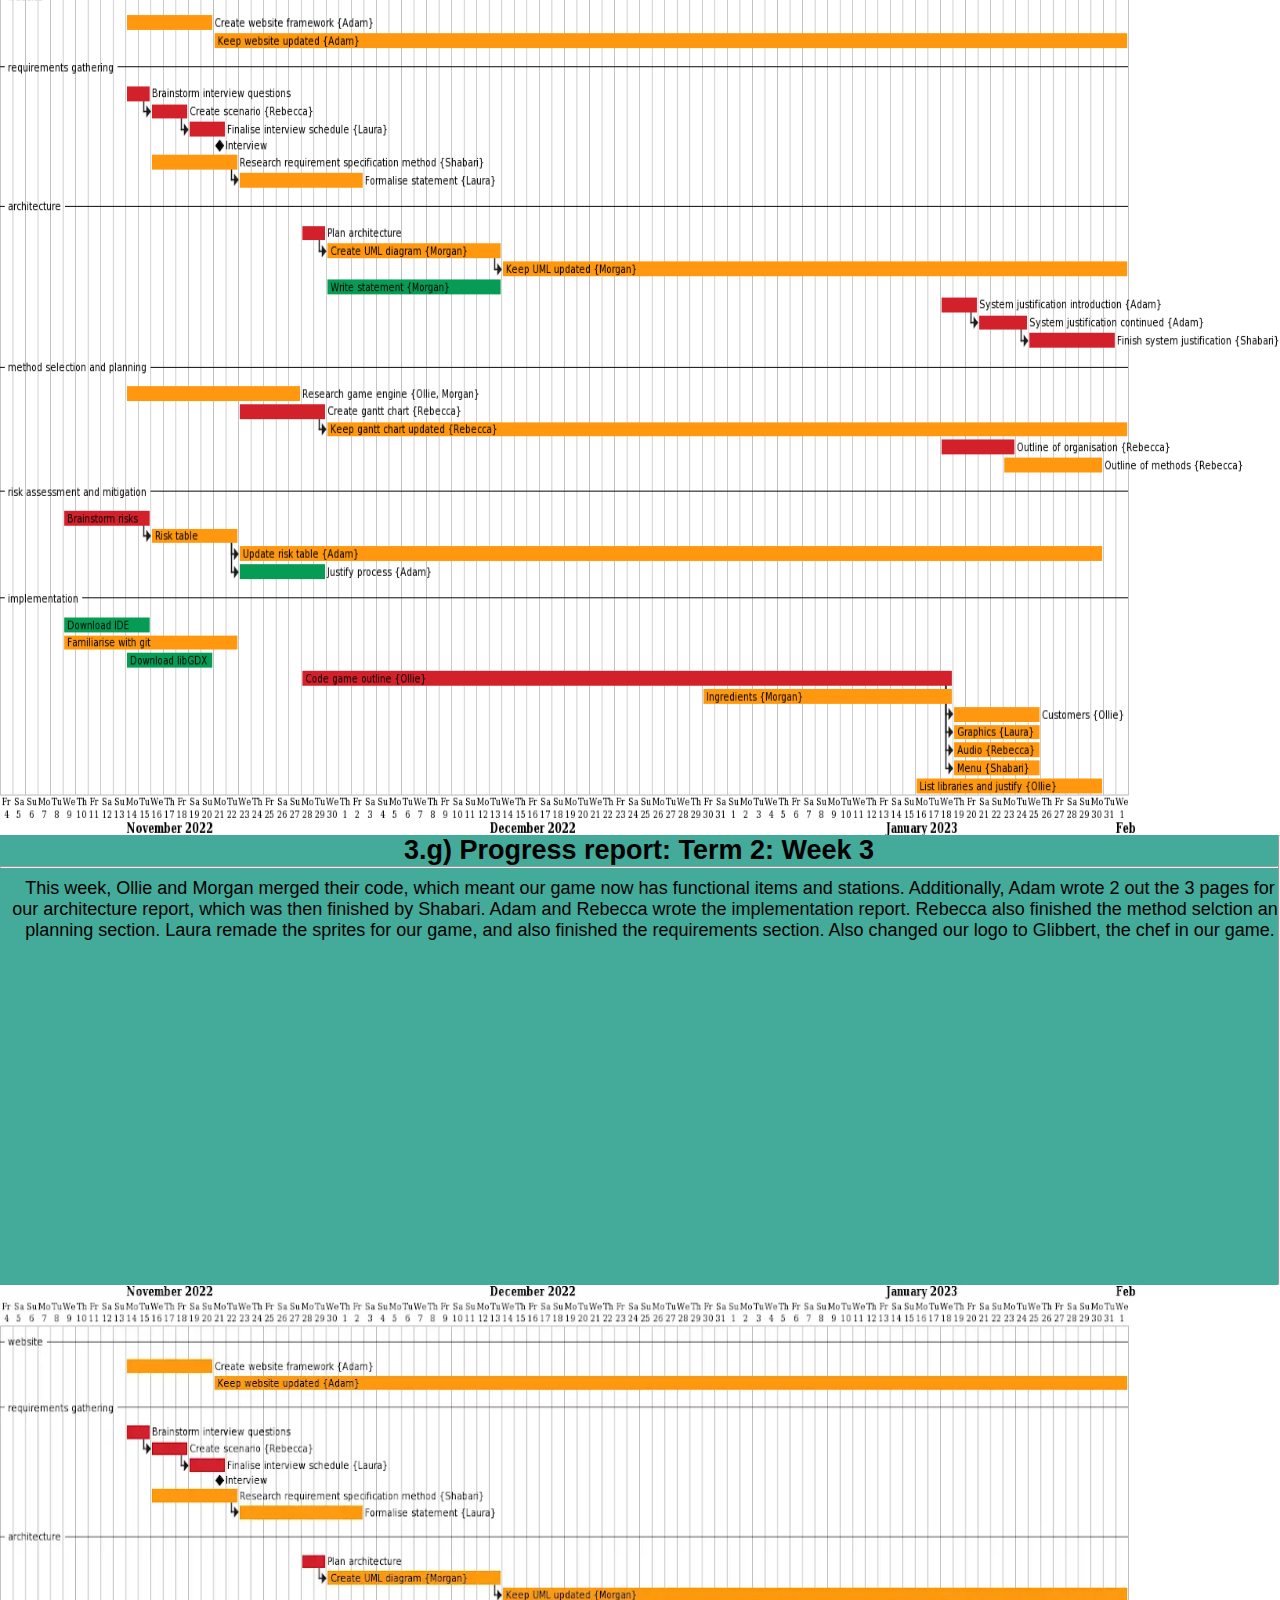
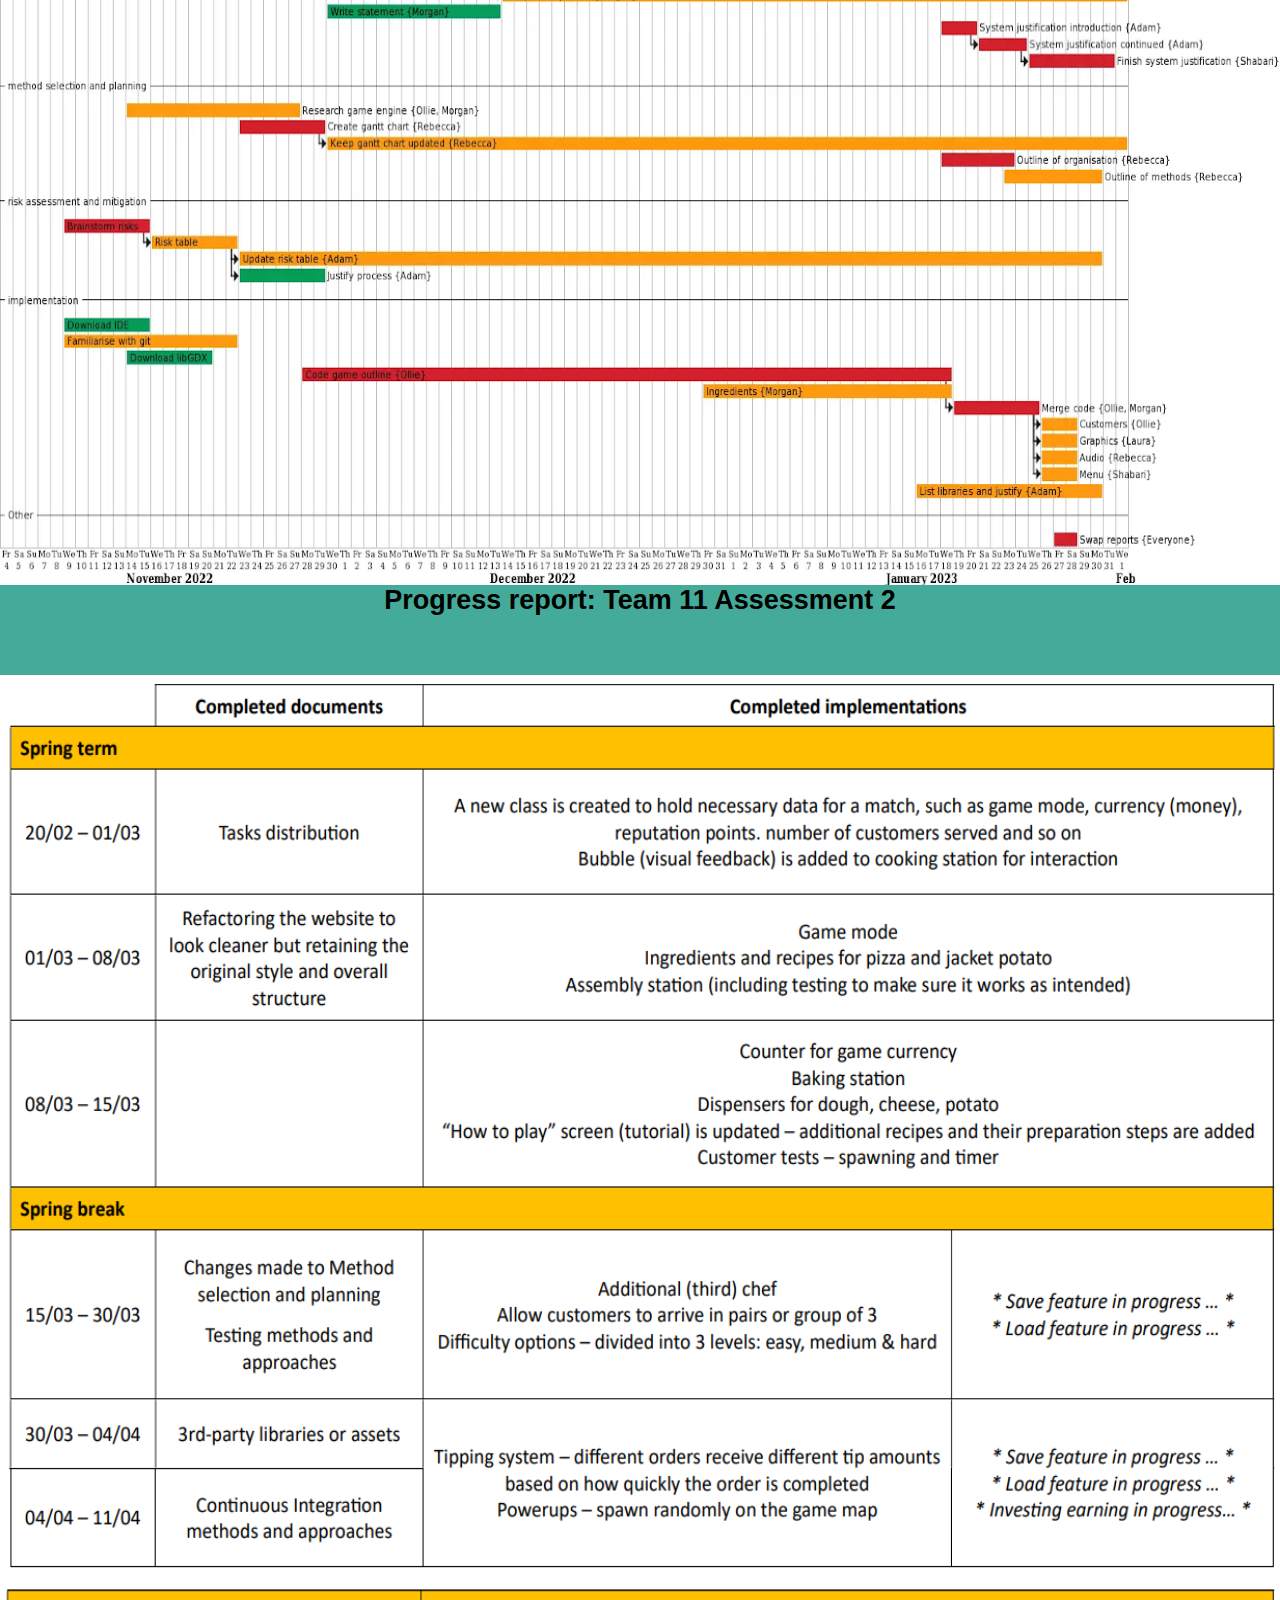
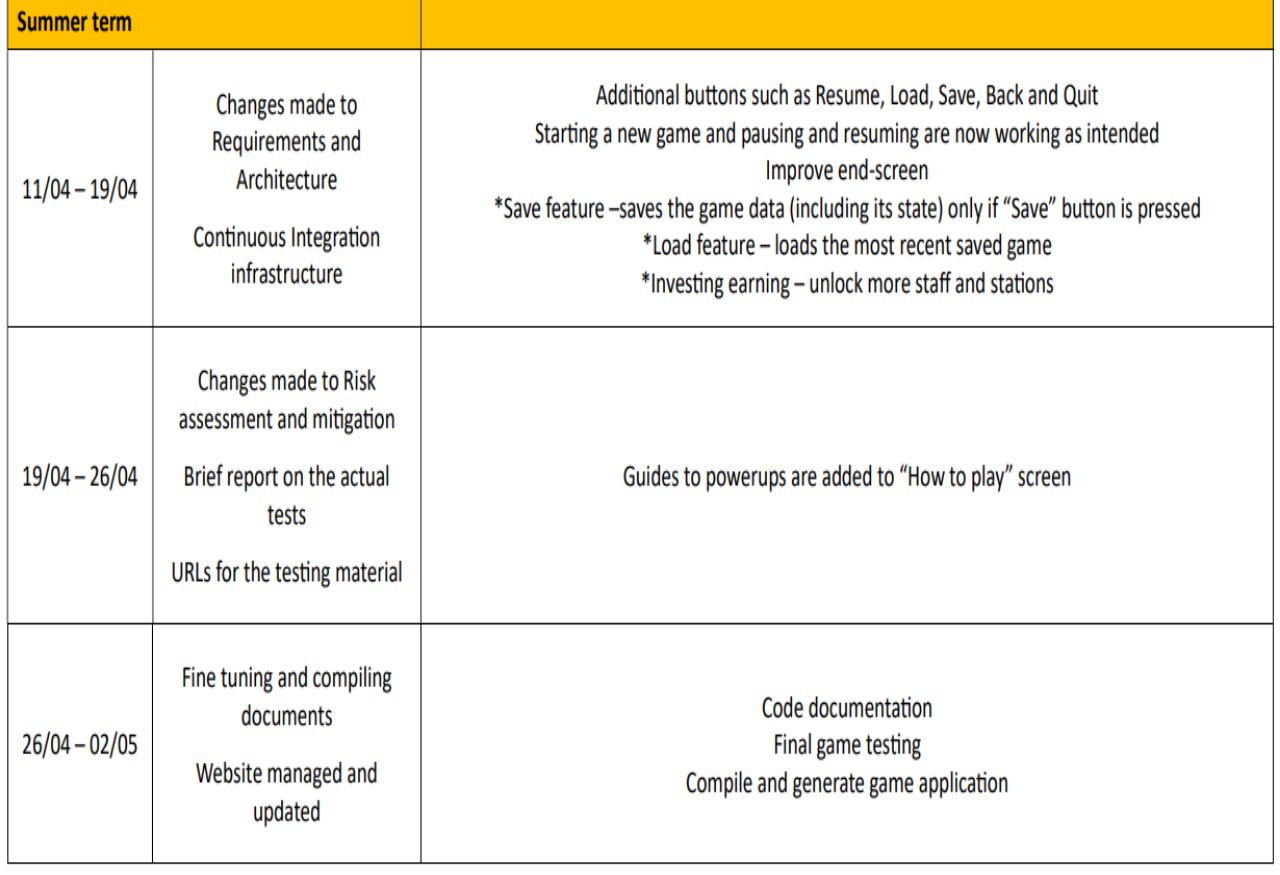
==== commit fdb25112: "Update progress.html" ====
--- a/html/progress.html
+++ b/html/progress.html
@@ -130,8 +130,8 @@
         <div class ="Week_image">
             <img src="../image/Term2_Week3_Gantt_chart.png" alt="Term2_week3's Gantt chart"></img>
         </div>
-        <div class="term2_week3">
-            <div class="term2_week3_header team-11-progress">
+        <div class="term2_week3 team-11-progress">
+            <div class="term2_week3_header">
                 <h2>Progress report: Team 11 Assessment 2</h2>
             </div>
         </div> 
--- a/html/Style_guide.css
+++ b/html/Style_guide.css
@@ -206,6 +206,10 @@
     margin-right: auto;
 }
 
+.team-11-progress{
+    height: 10%;
+}
+
 .term2_week3_header{
     overflow: hidden;
     flex-basis: 100%;
@@ -314,4 +318,4 @@
     position: relative;
     font-size: large;
     font-size: 20px;
-}+}
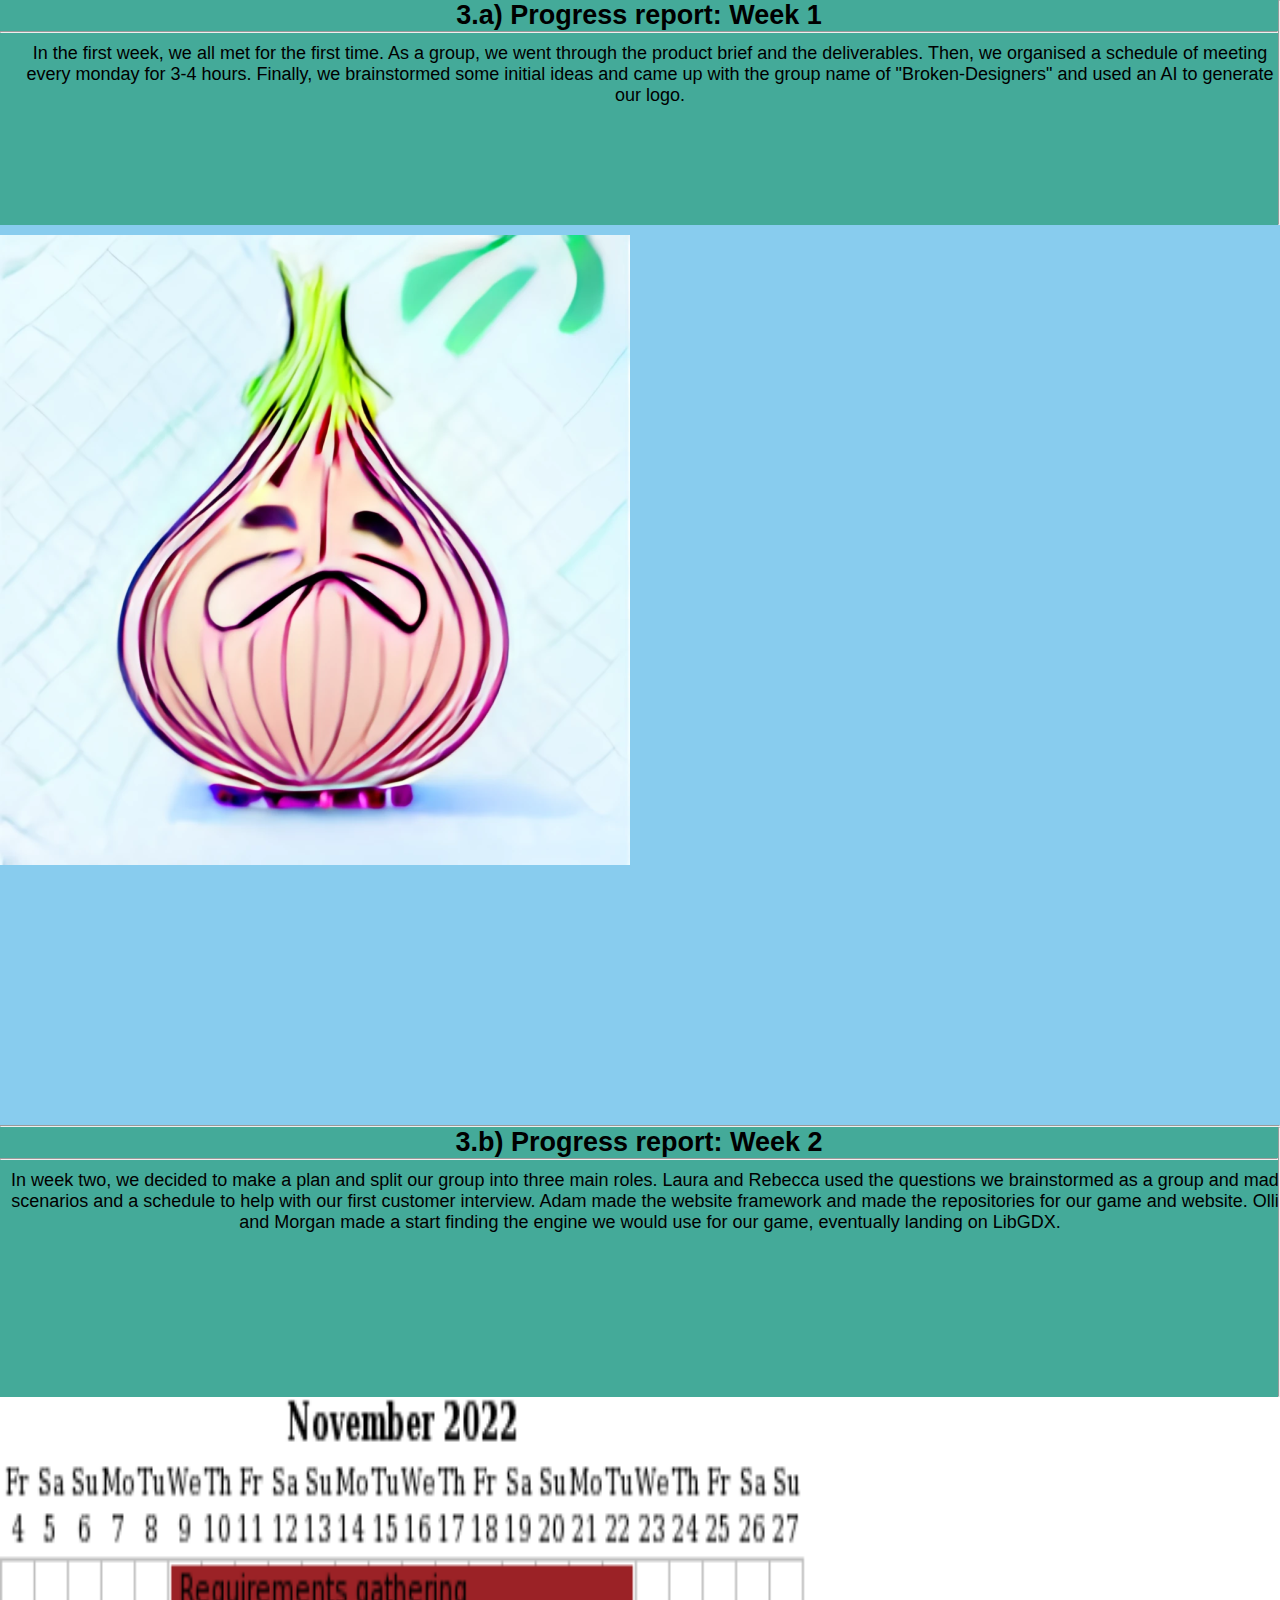
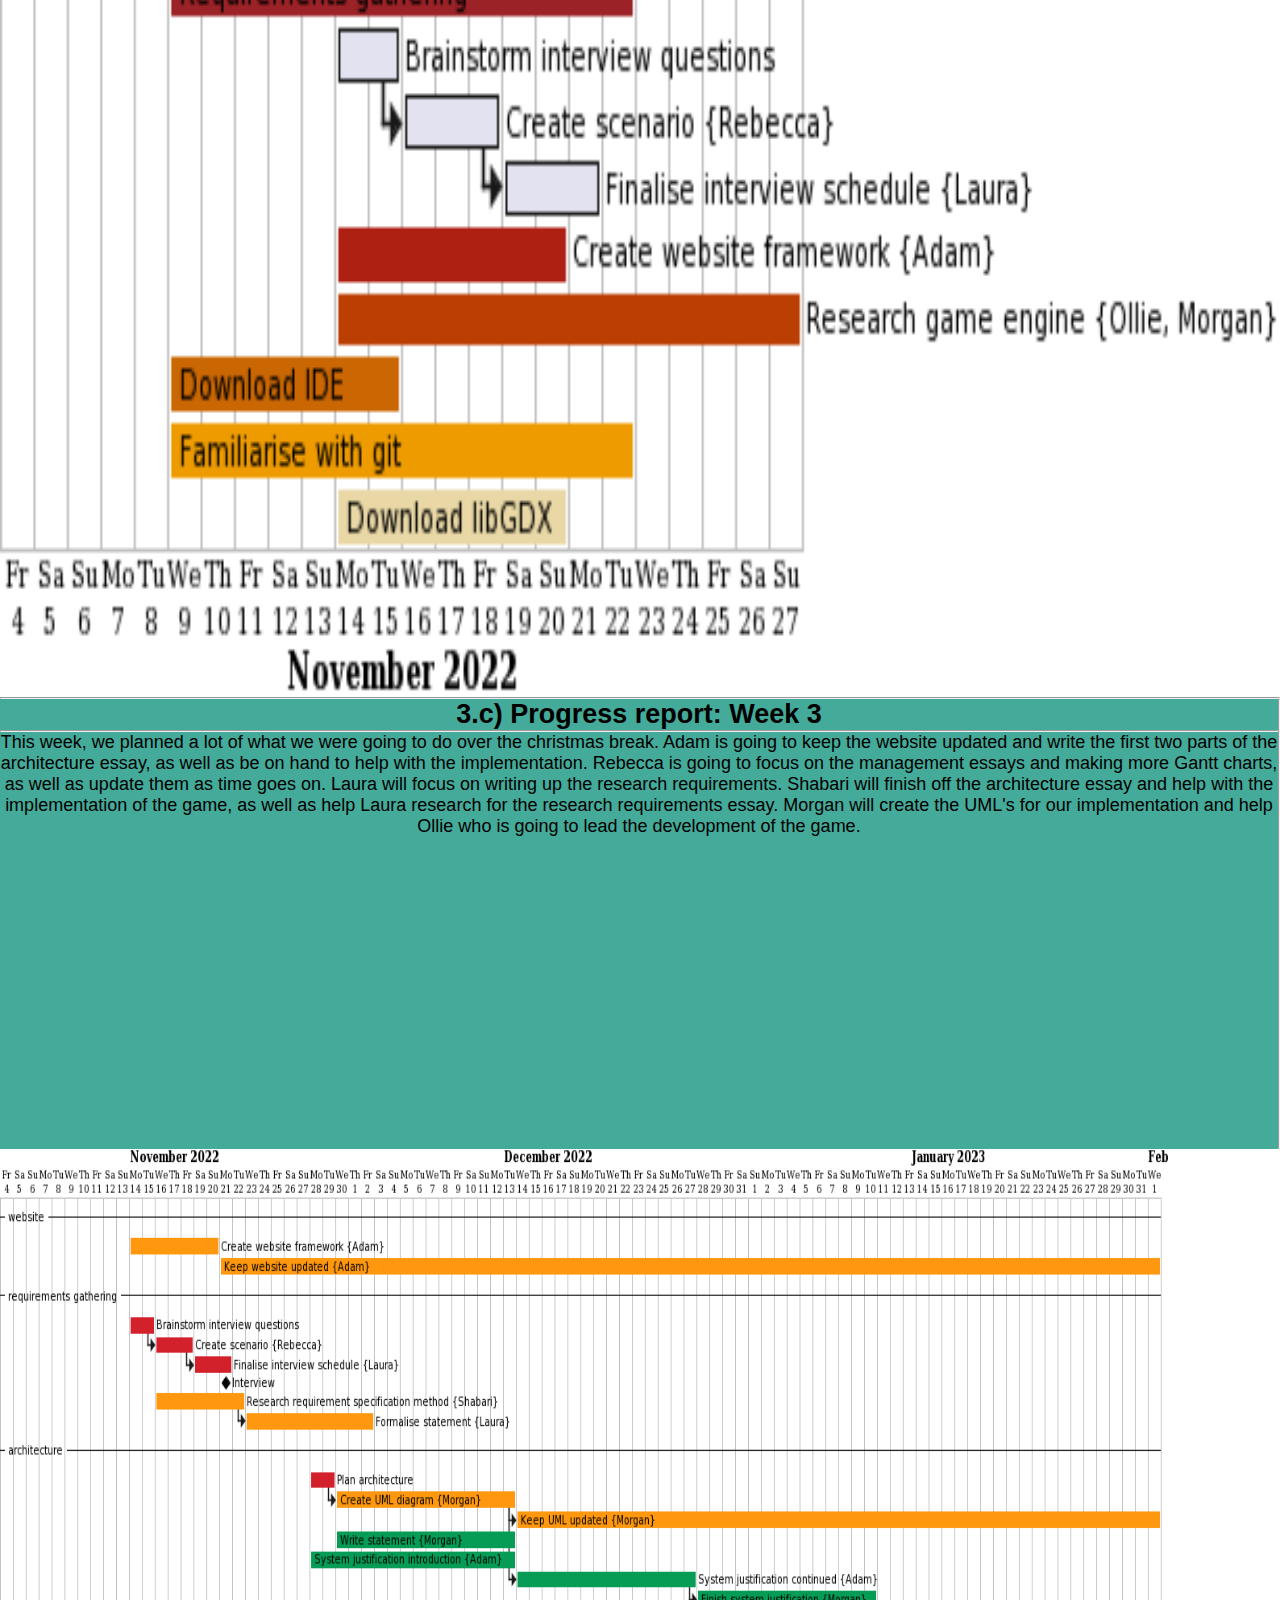
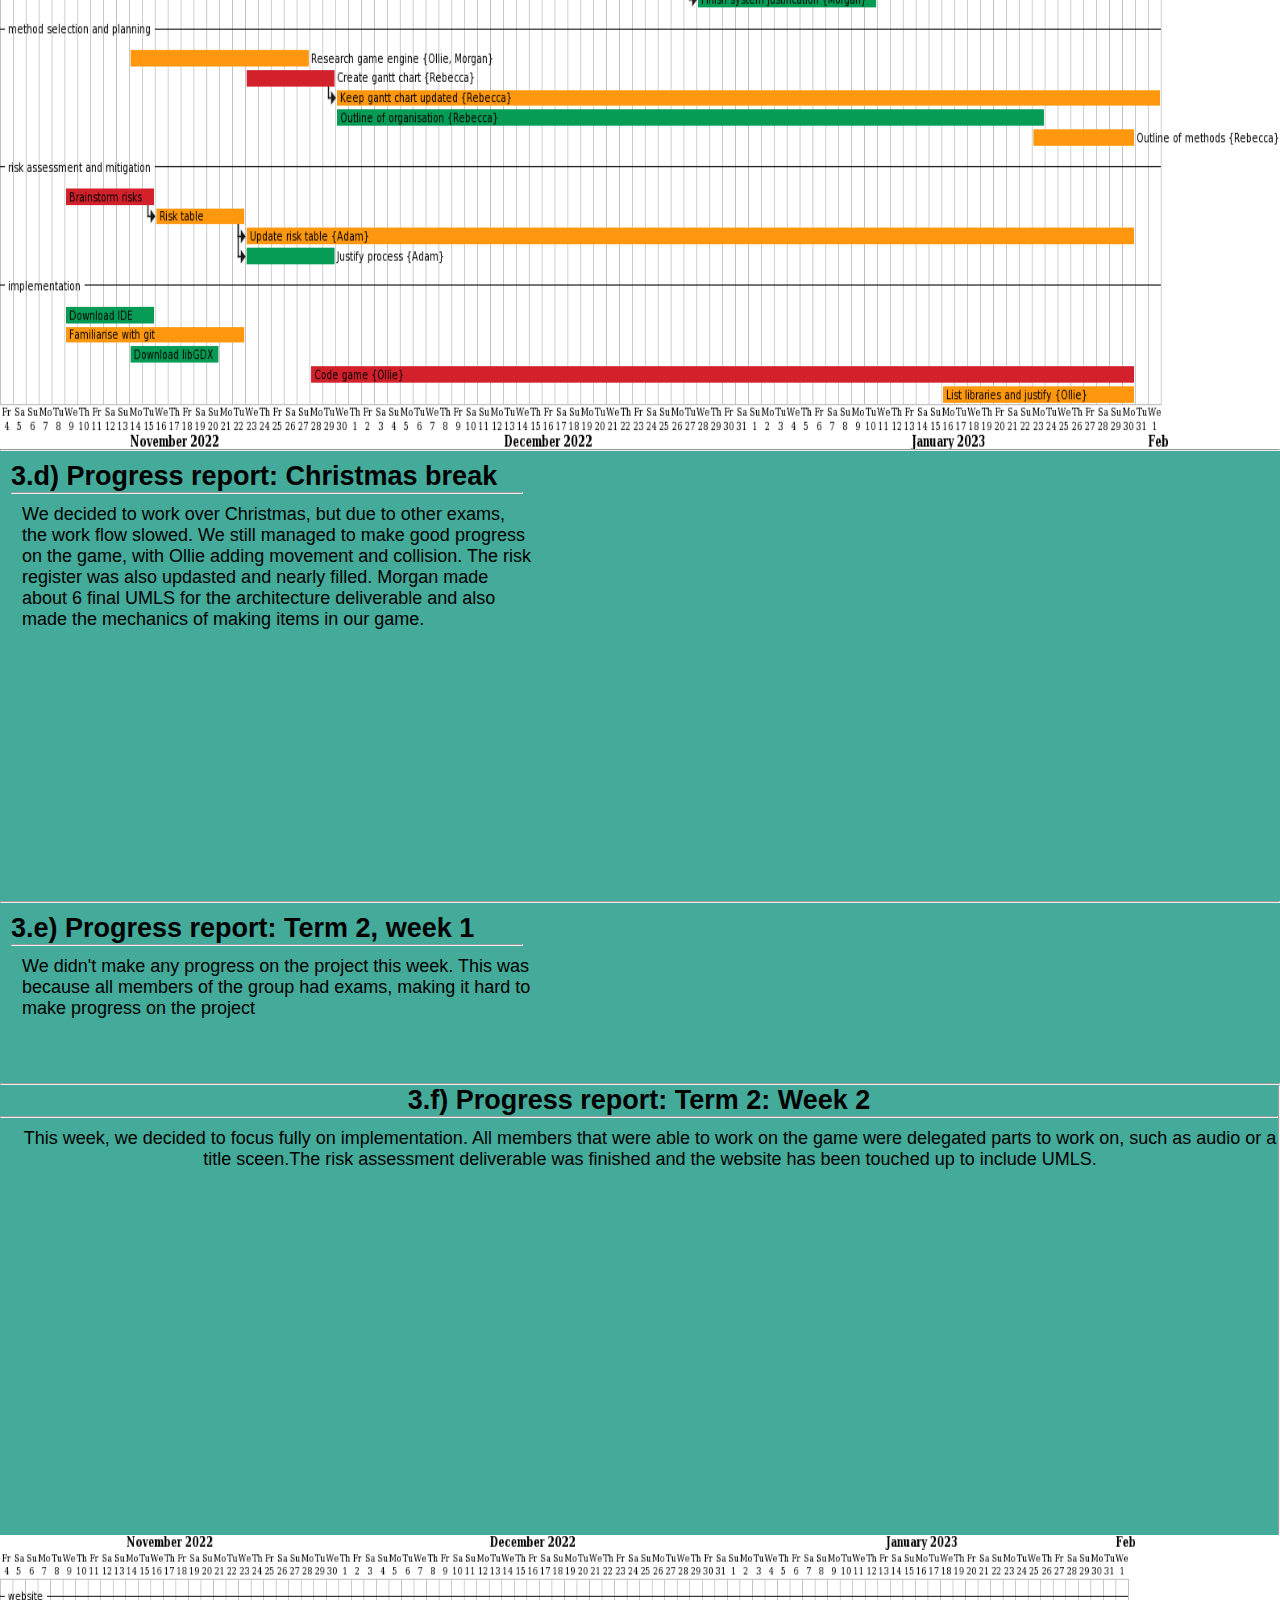
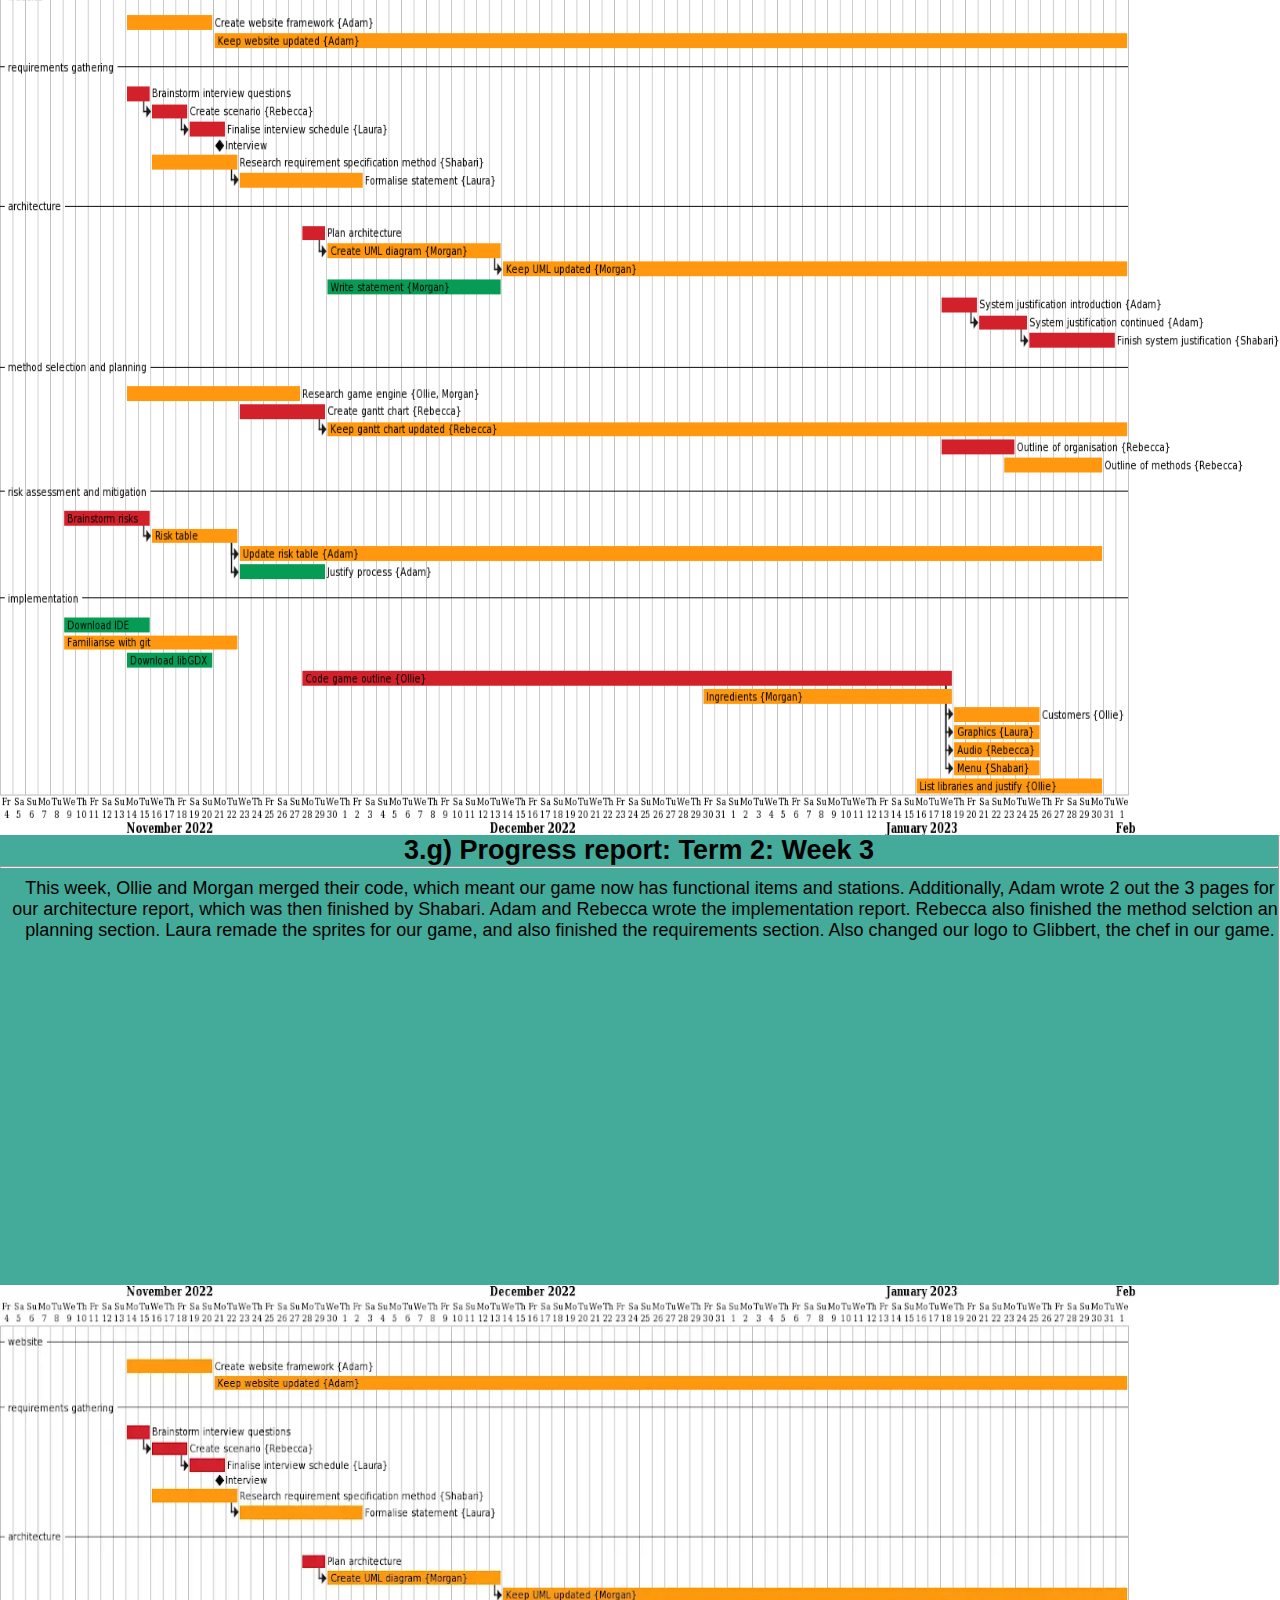
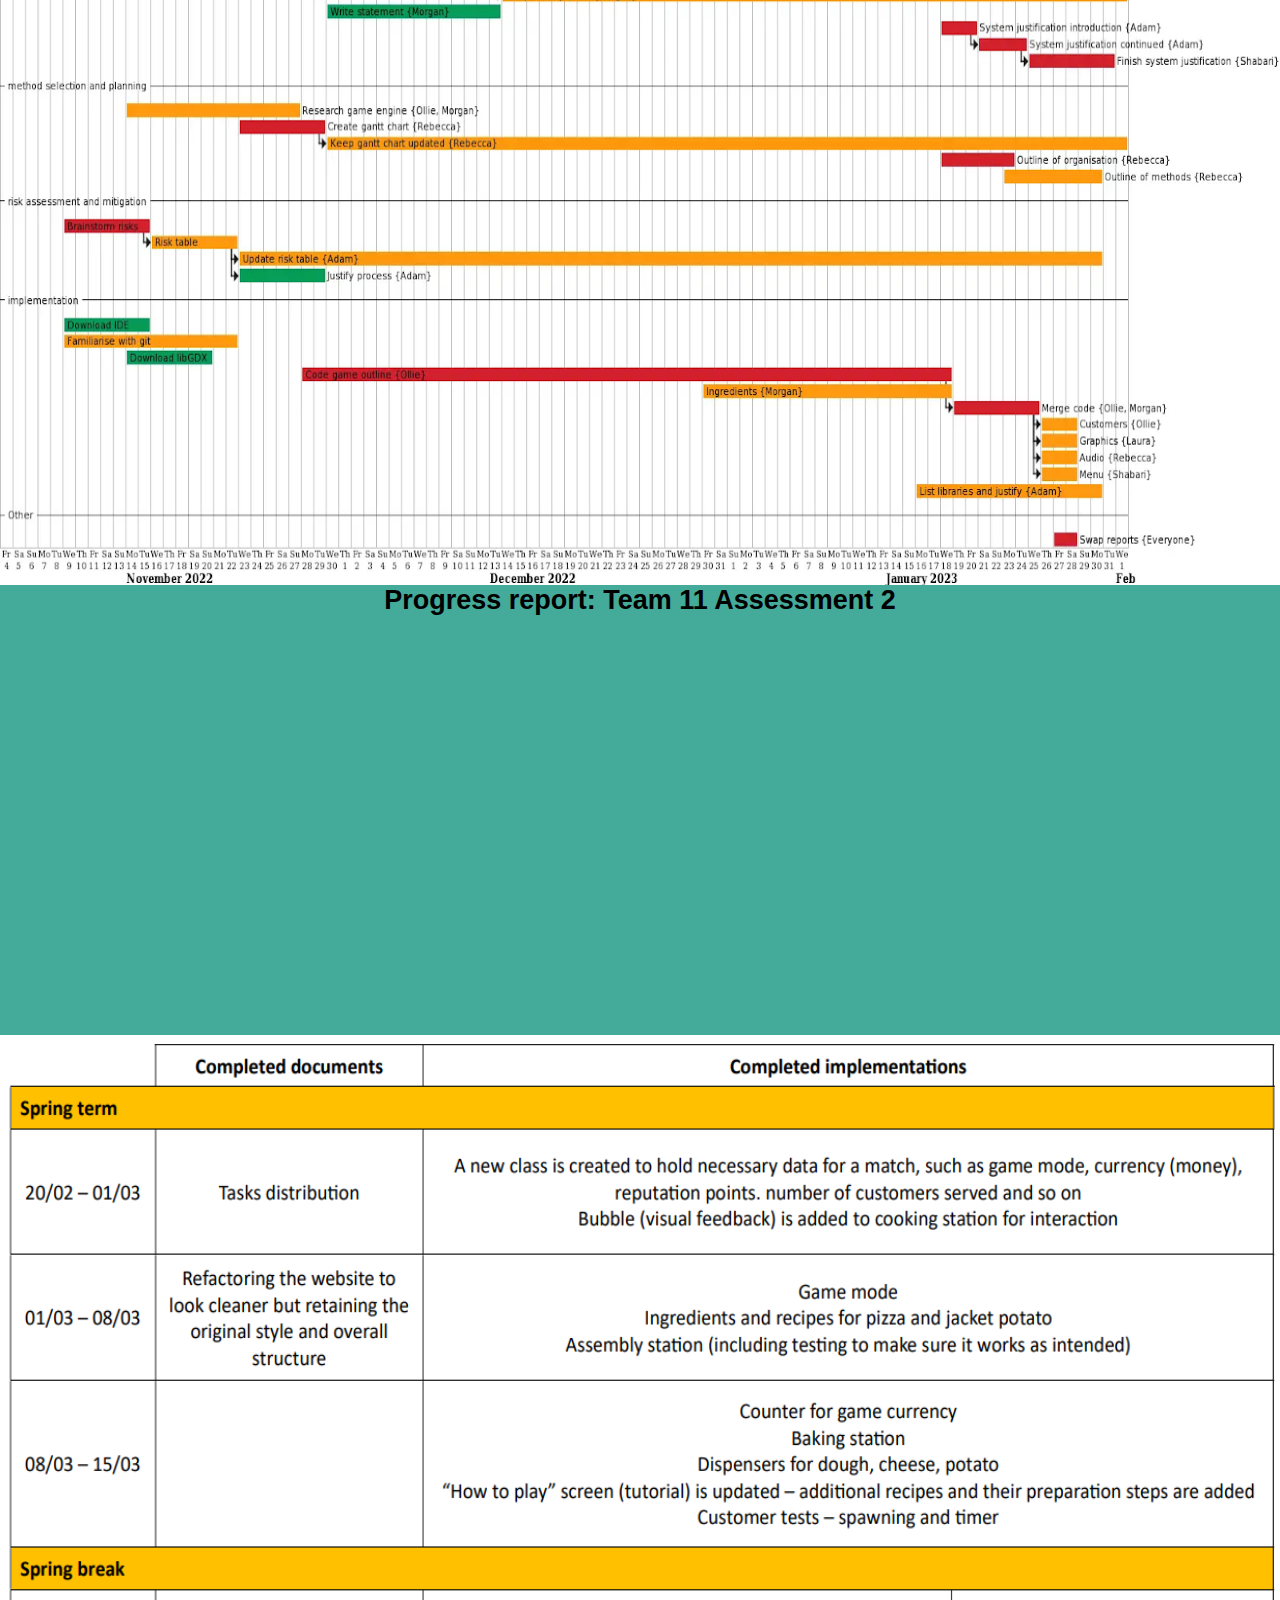
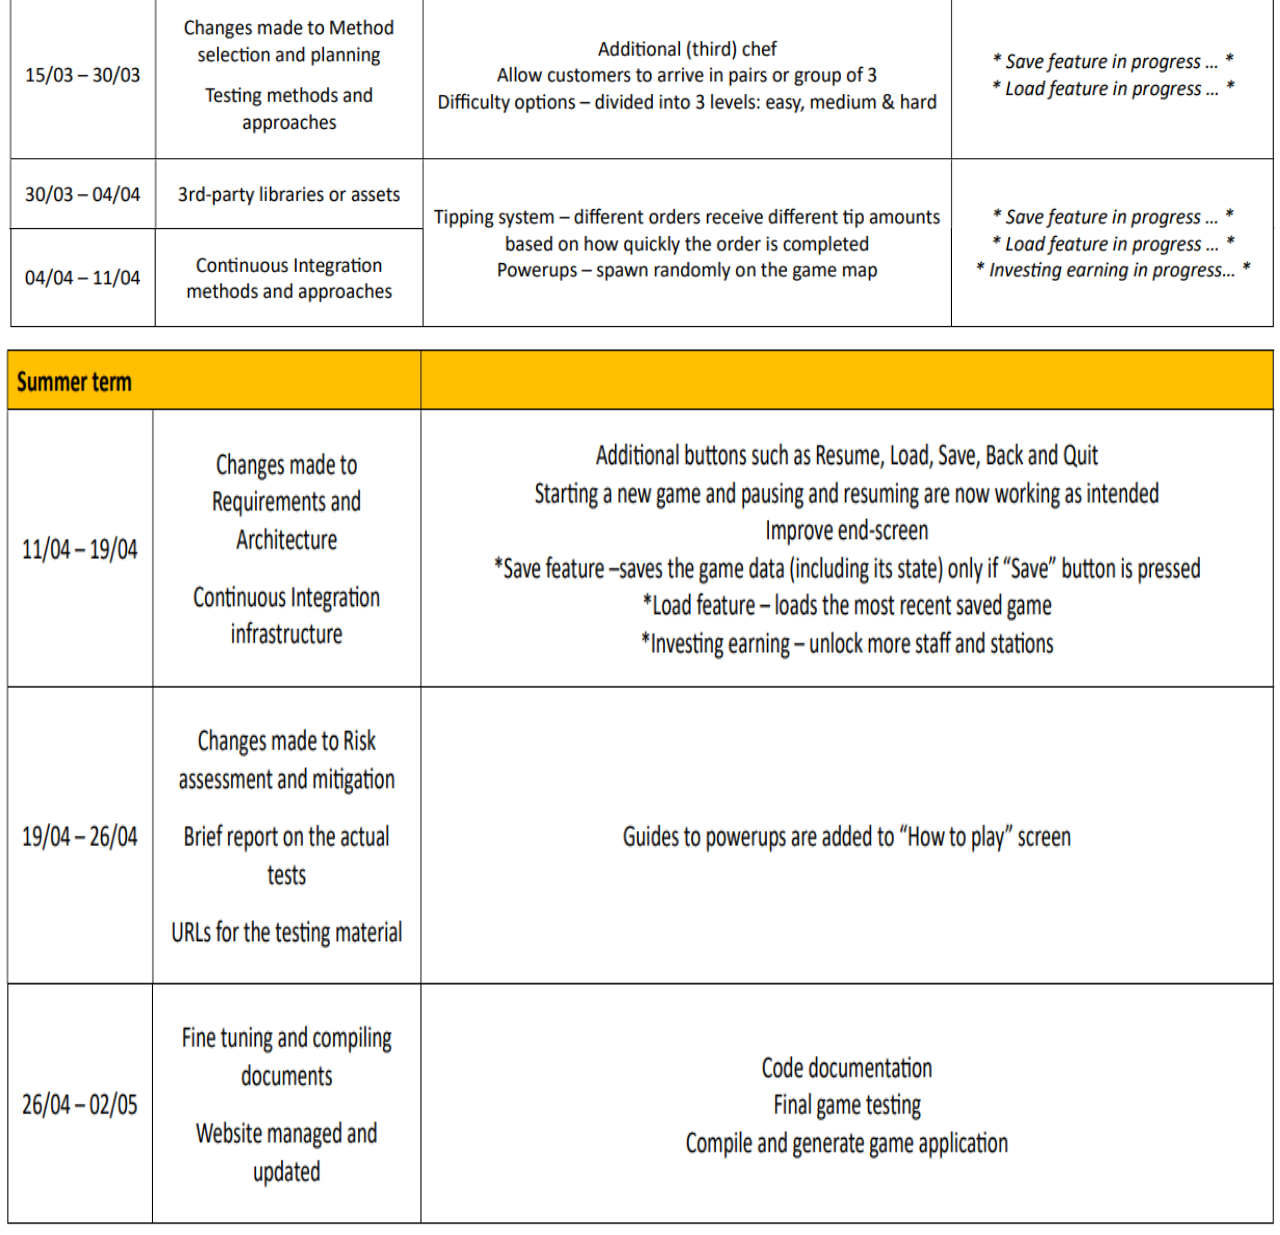
==== commit 8a1e6585: "Update progress.html" ====
--- a/html/progress.html
+++ b/html/progress.html
@@ -130,7 +130,7 @@
         <div class ="Week_image">
             <img src="../image/Term2_Week3_Gantt_chart.png" alt="Term2_week3's Gantt chart"></img>
         </div>
-        <div class="term2_week3 team-11-progress">
+        <div class="term2_week3">
             <div class="term2_week3_header">
                 <h2>Progress report: Team 11 Assessment 2</h2>
             </div>
--- a/html/Style_guide.css
+++ b/html/Style_guide.css
@@ -206,10 +206,6 @@
     margin-right: auto;
 }
 
-.team-11-progress{
-    height: 10%;
-}
-
 .term2_week3_header{
     overflow: hidden;
     flex-basis: 100%;
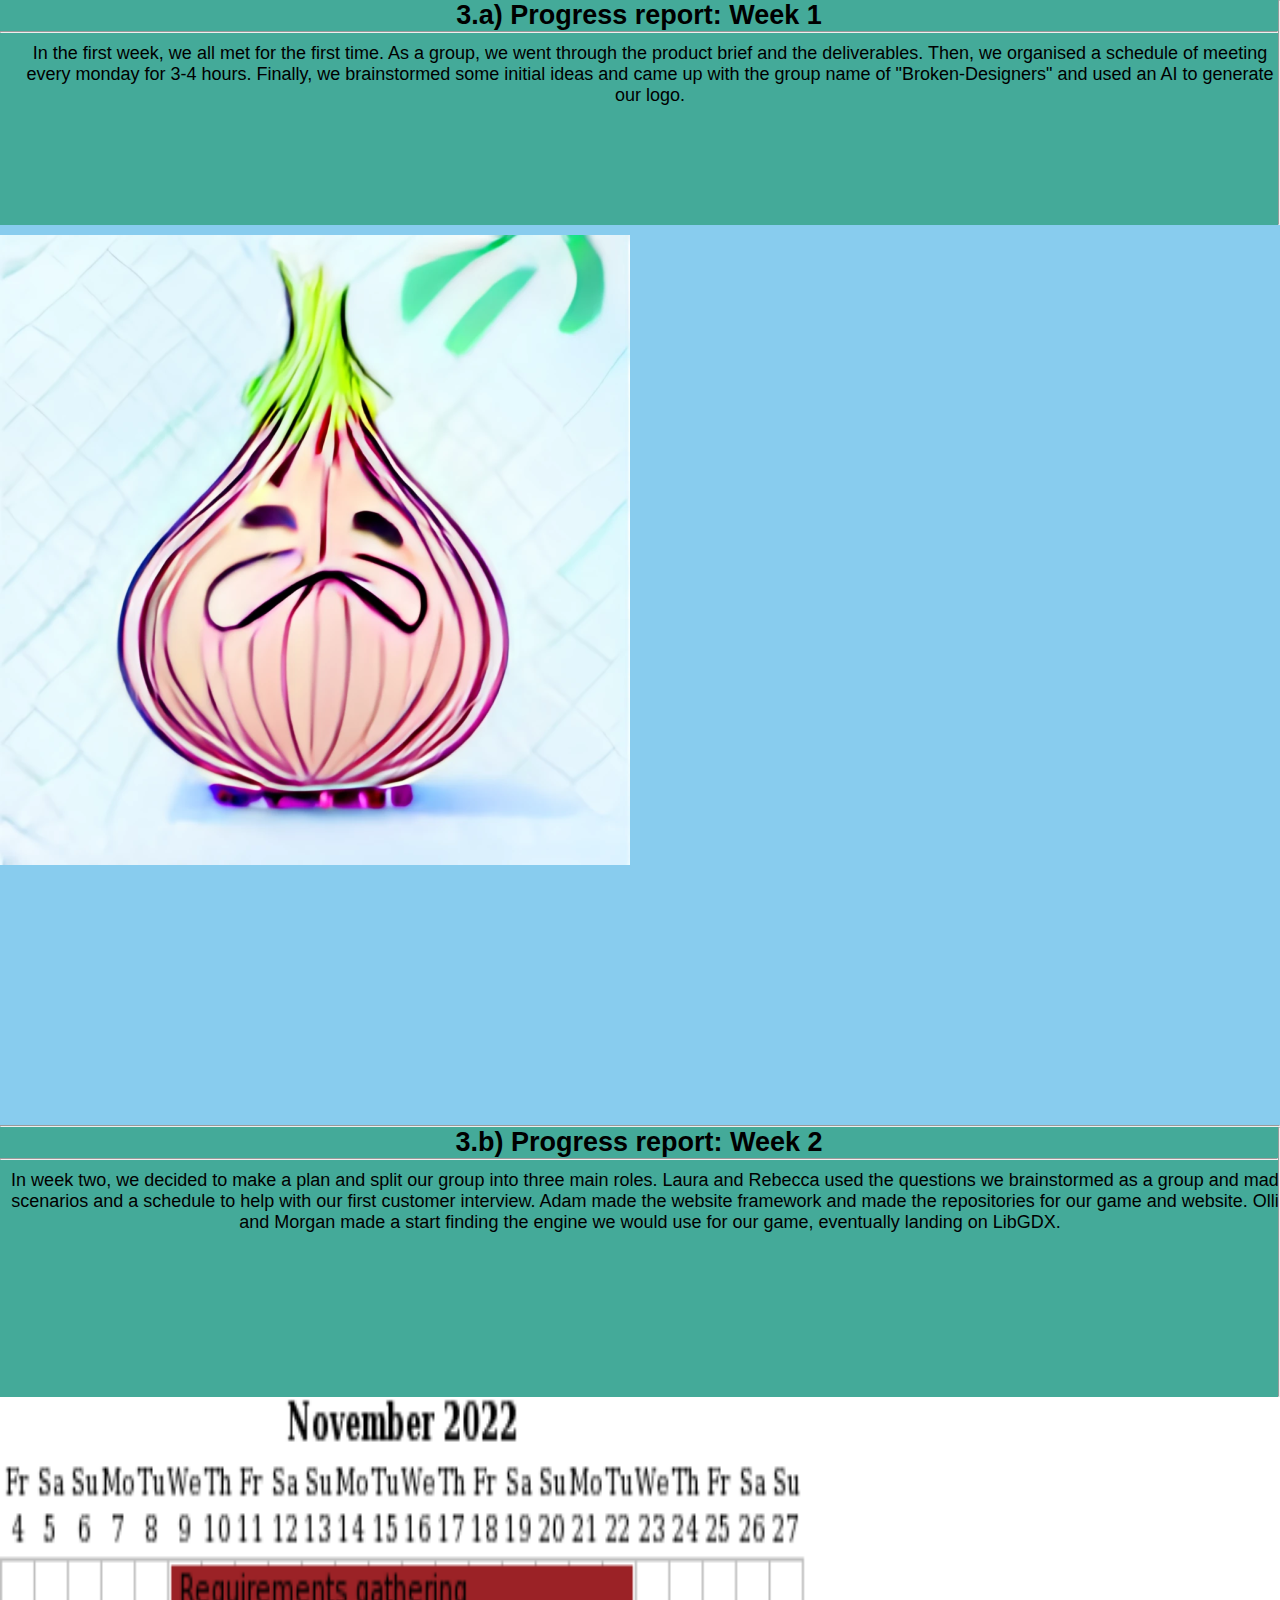
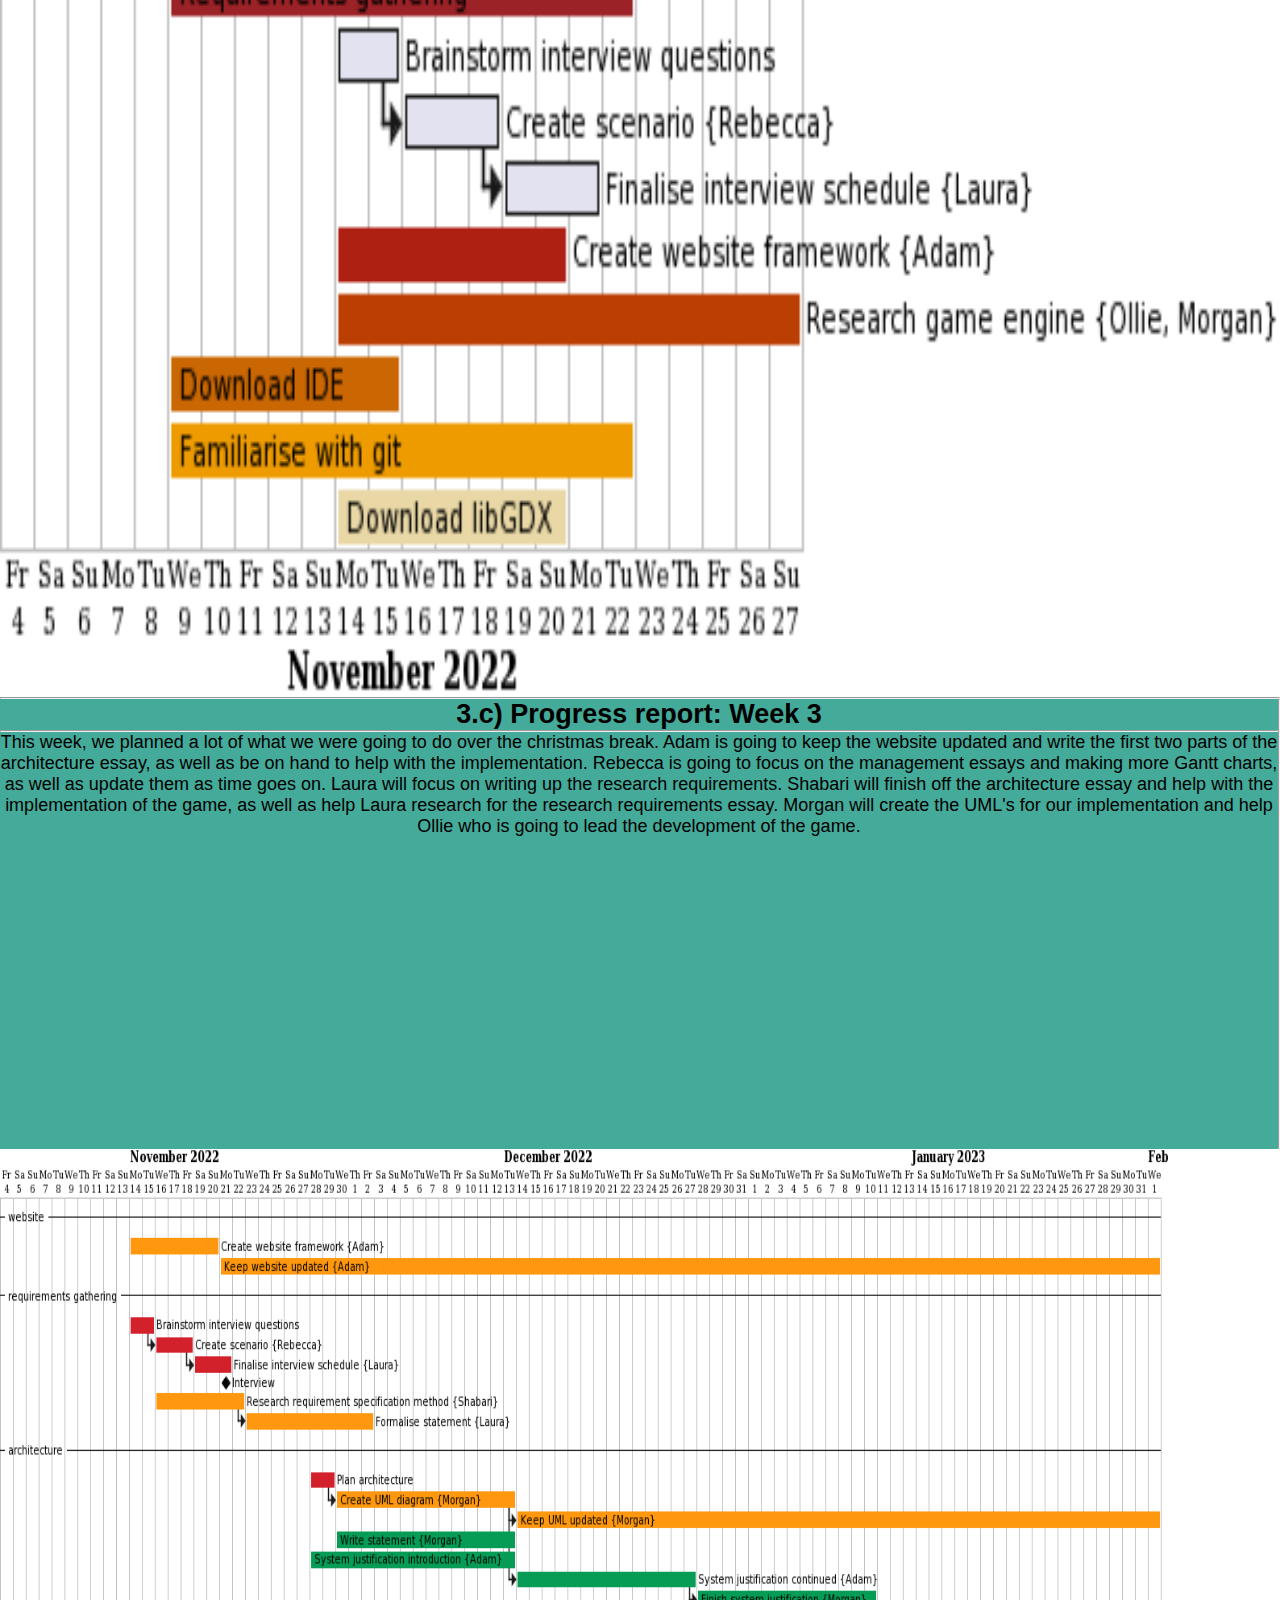
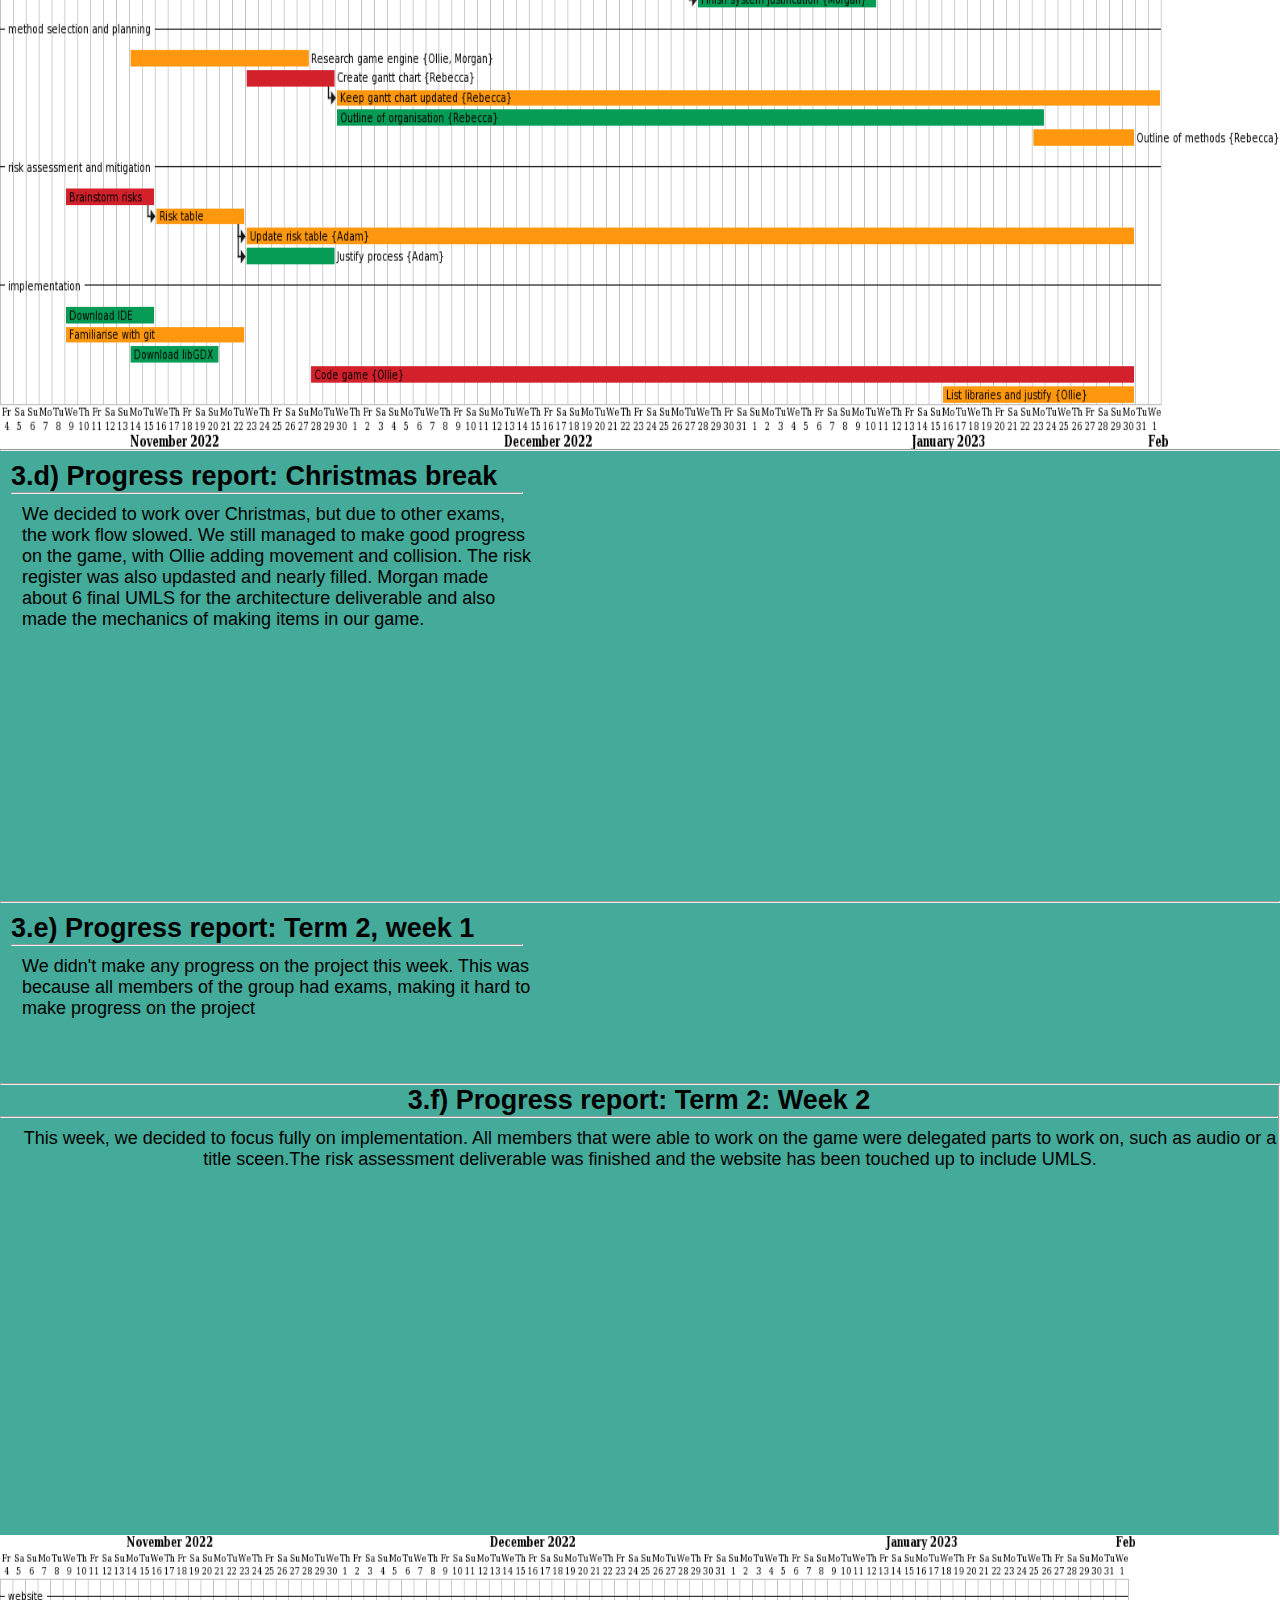
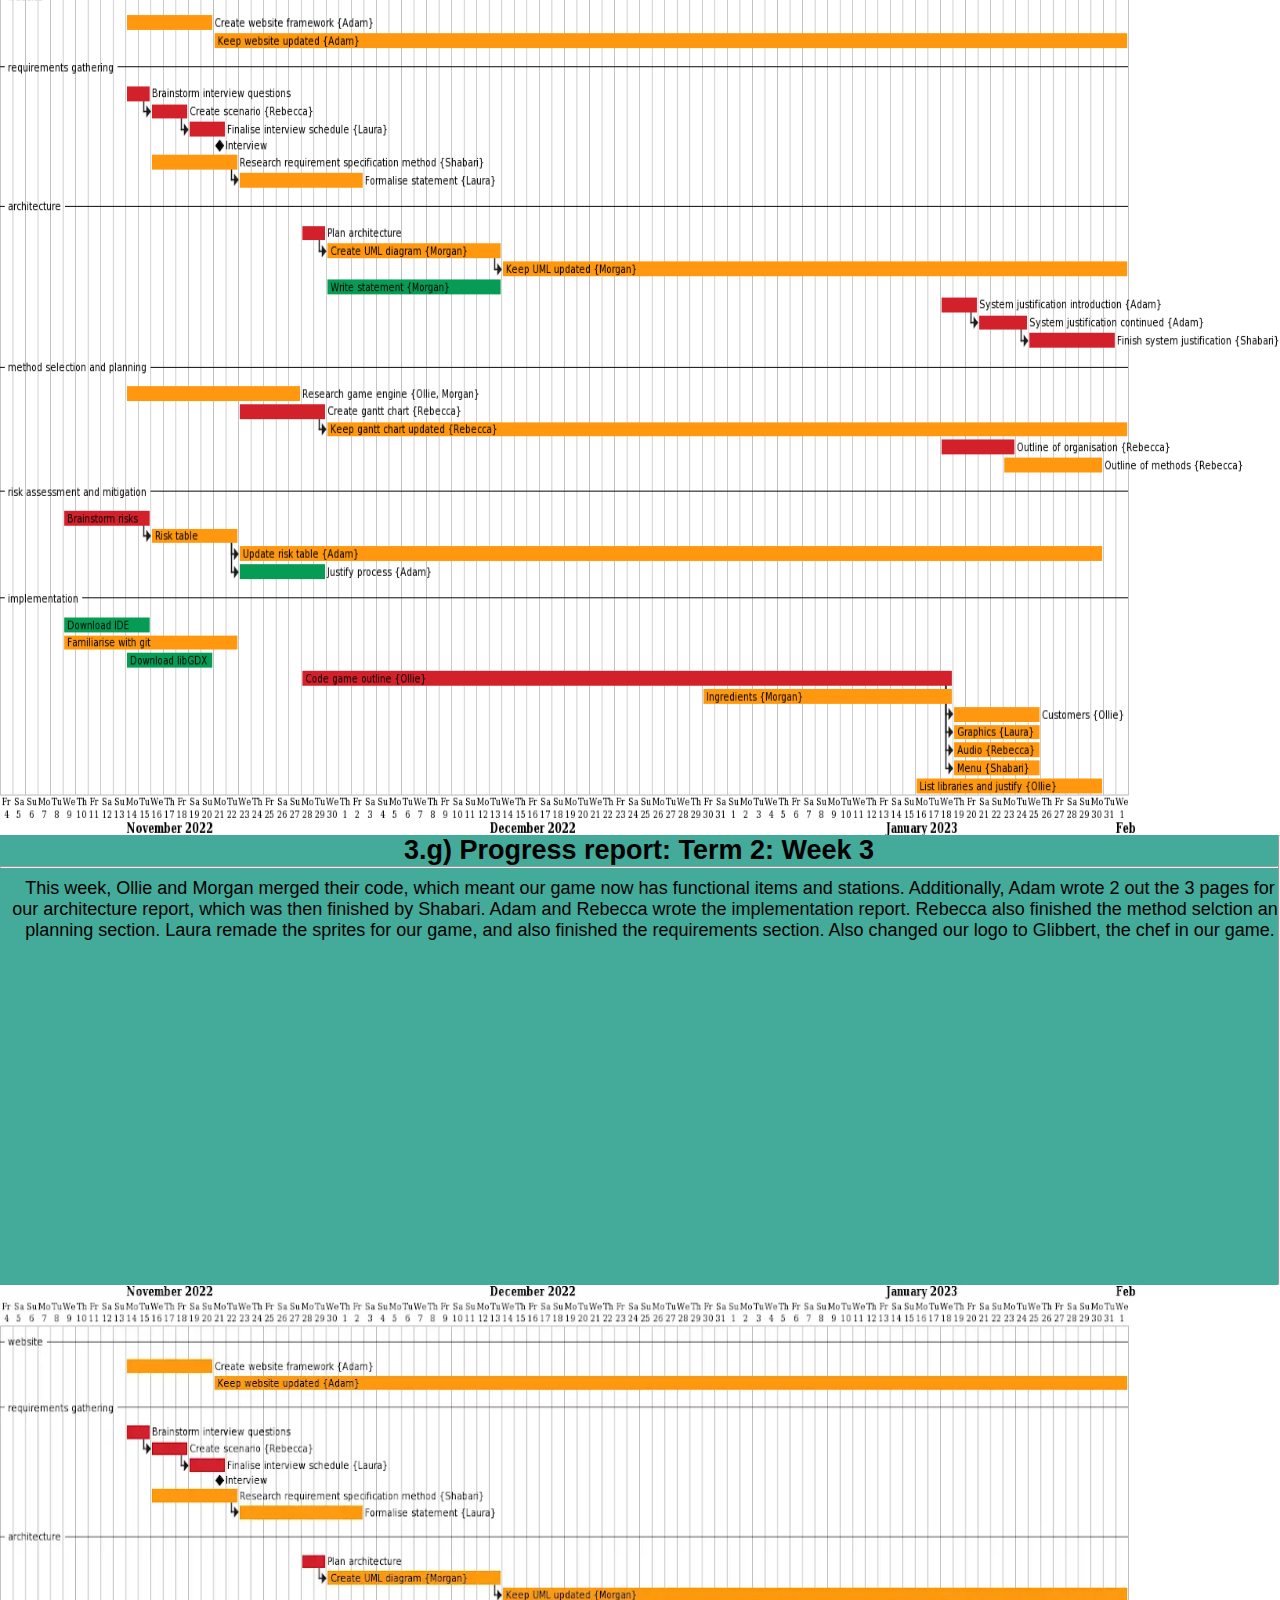
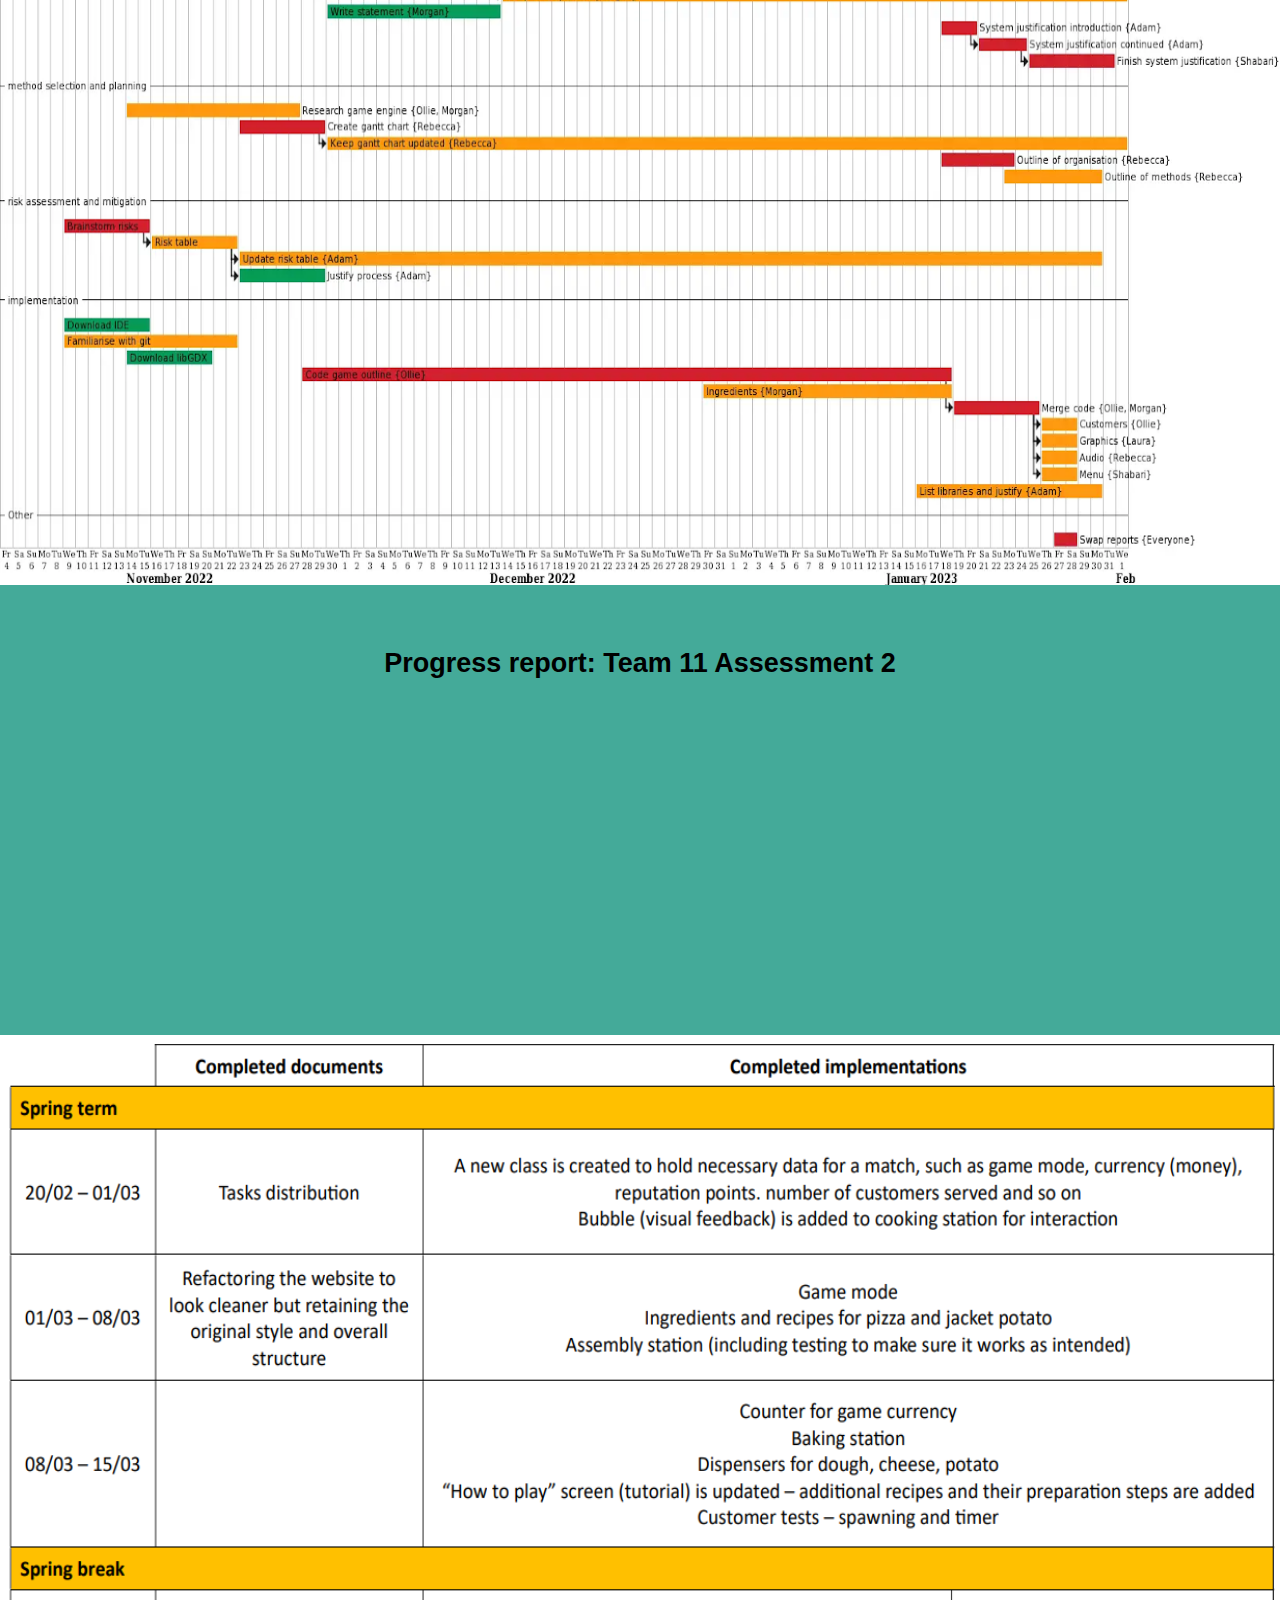
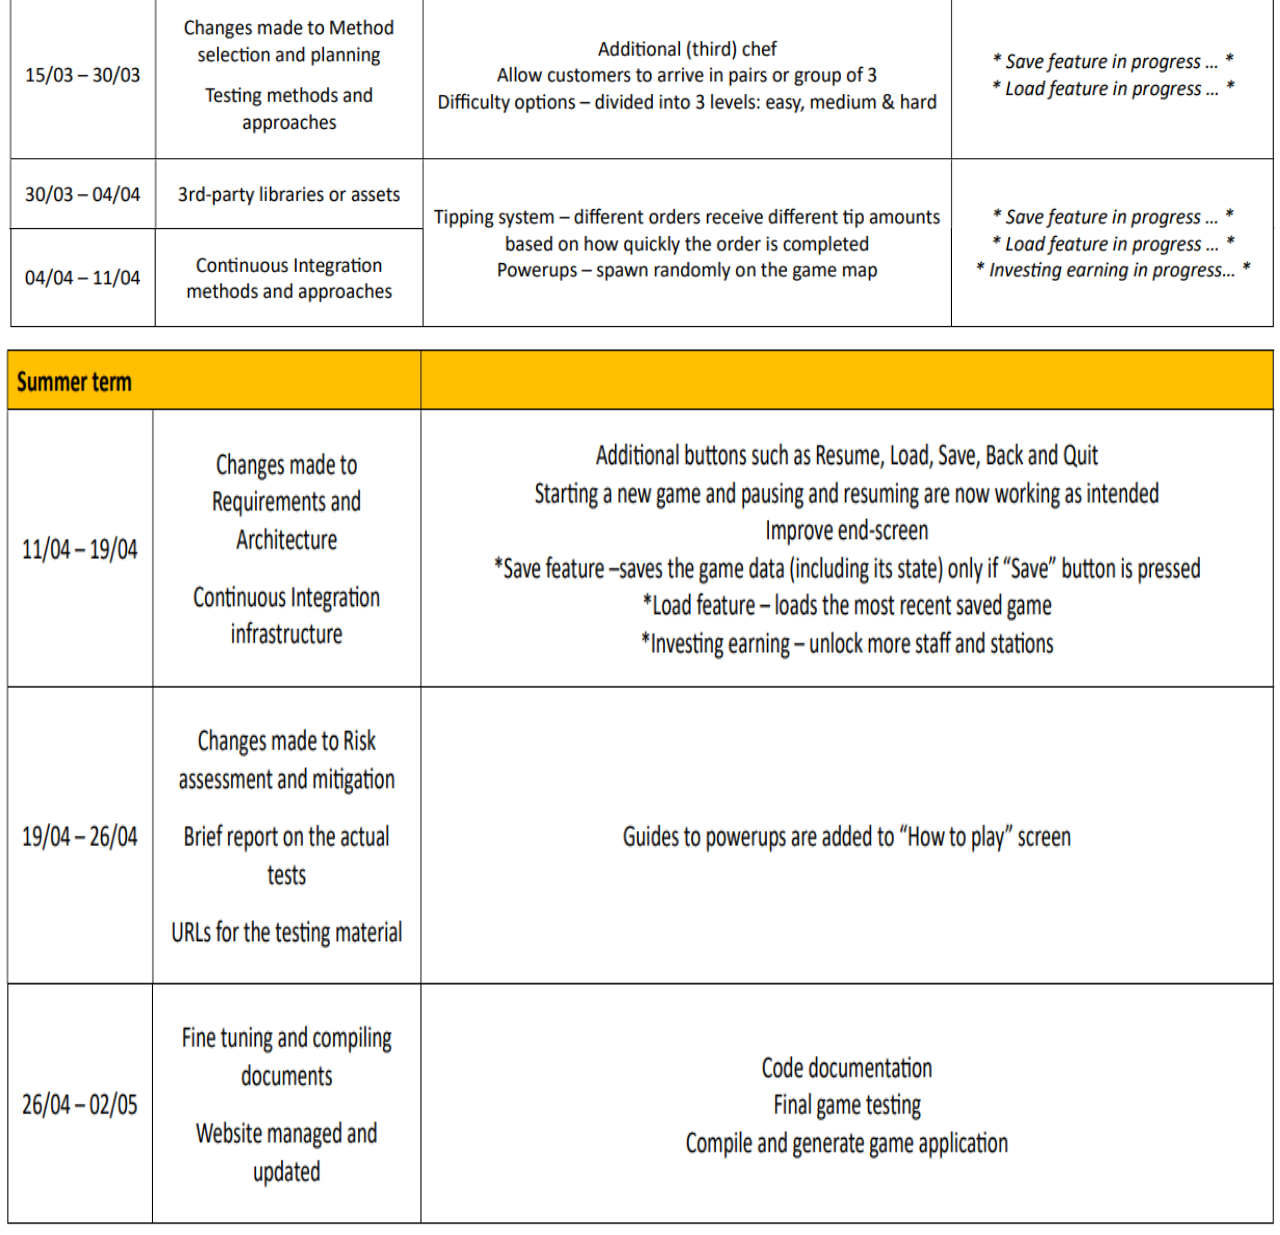
==== commit cb9bc226: "Update progress.html" ====
--- a/html/progress.html
+++ b/html/progress.html
@@ -132,6 +132,9 @@
         </div>
         <div class="term2_week3">
             <div class="term2_week3_header">
+                <br/>
+                <br/>
+                <br/>
                 <h2>Progress report: Team 11 Assessment 2</h2>
             </div>
         </div> 
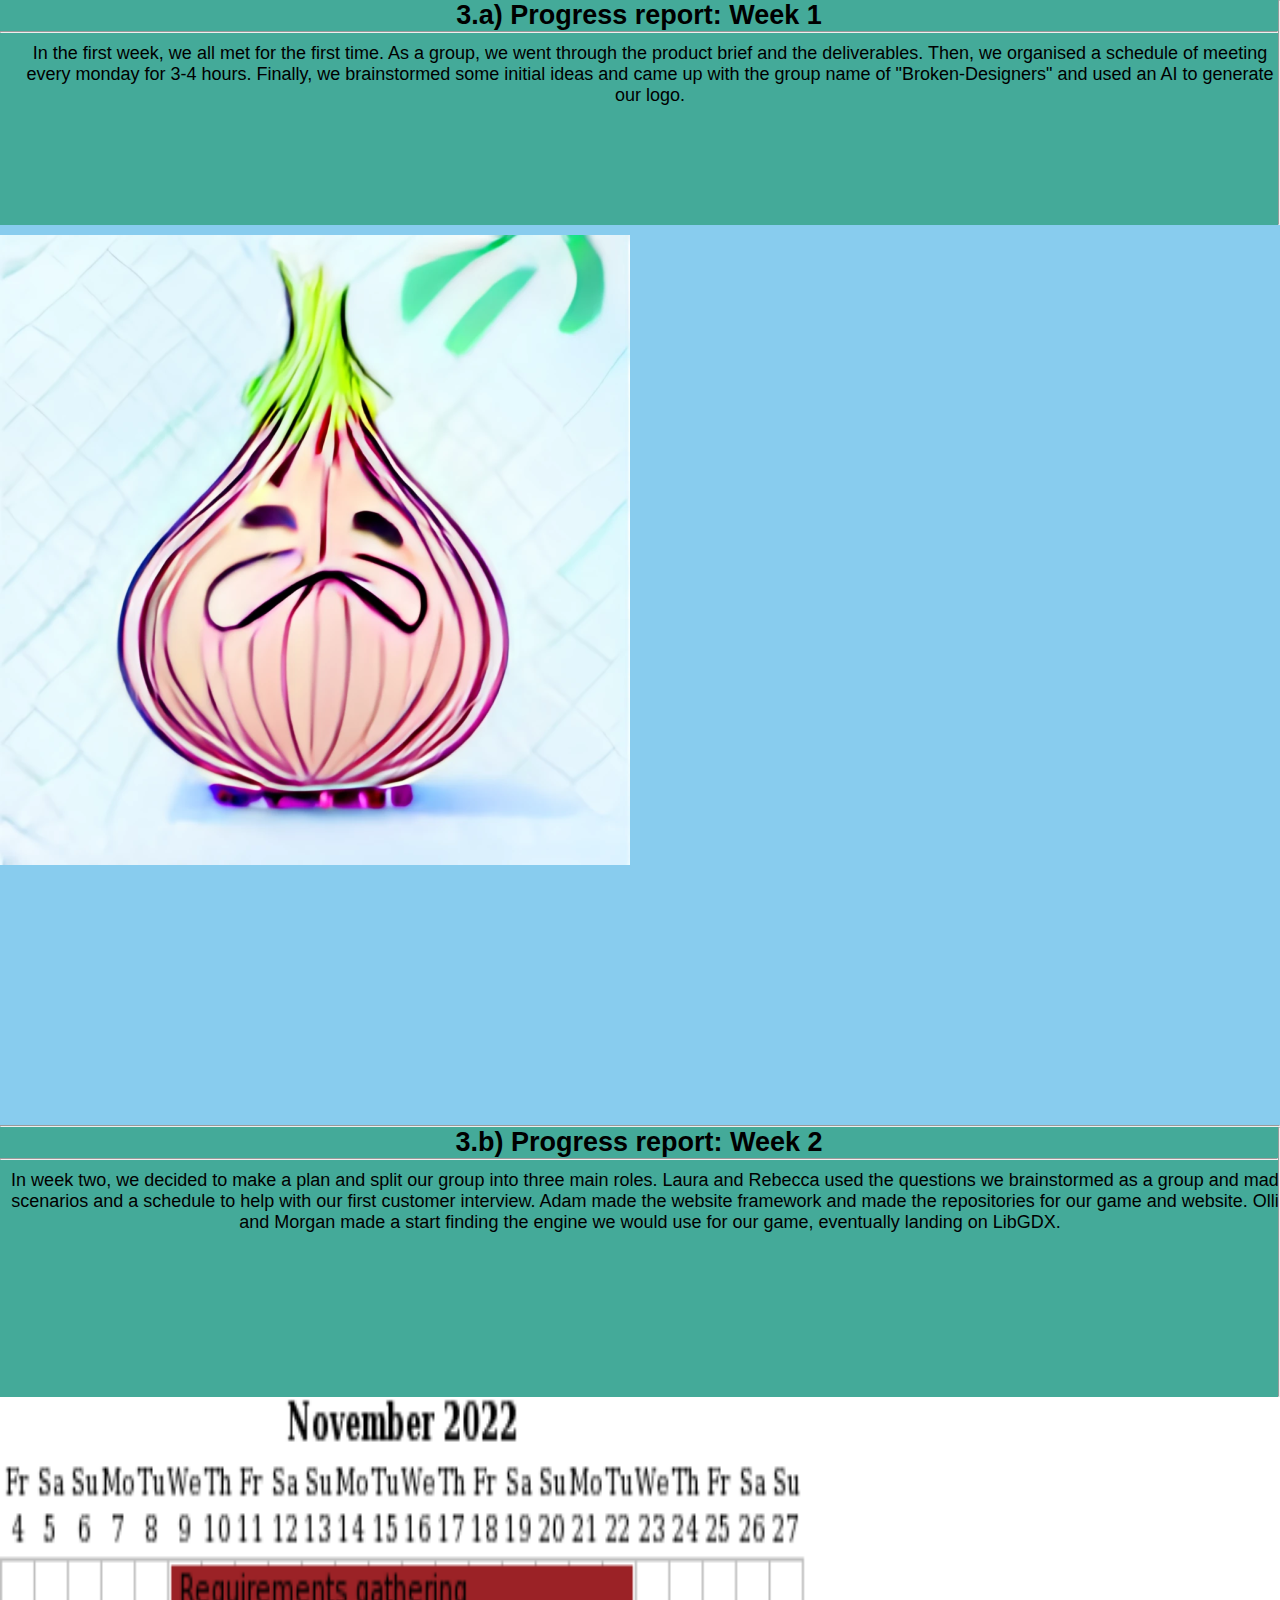
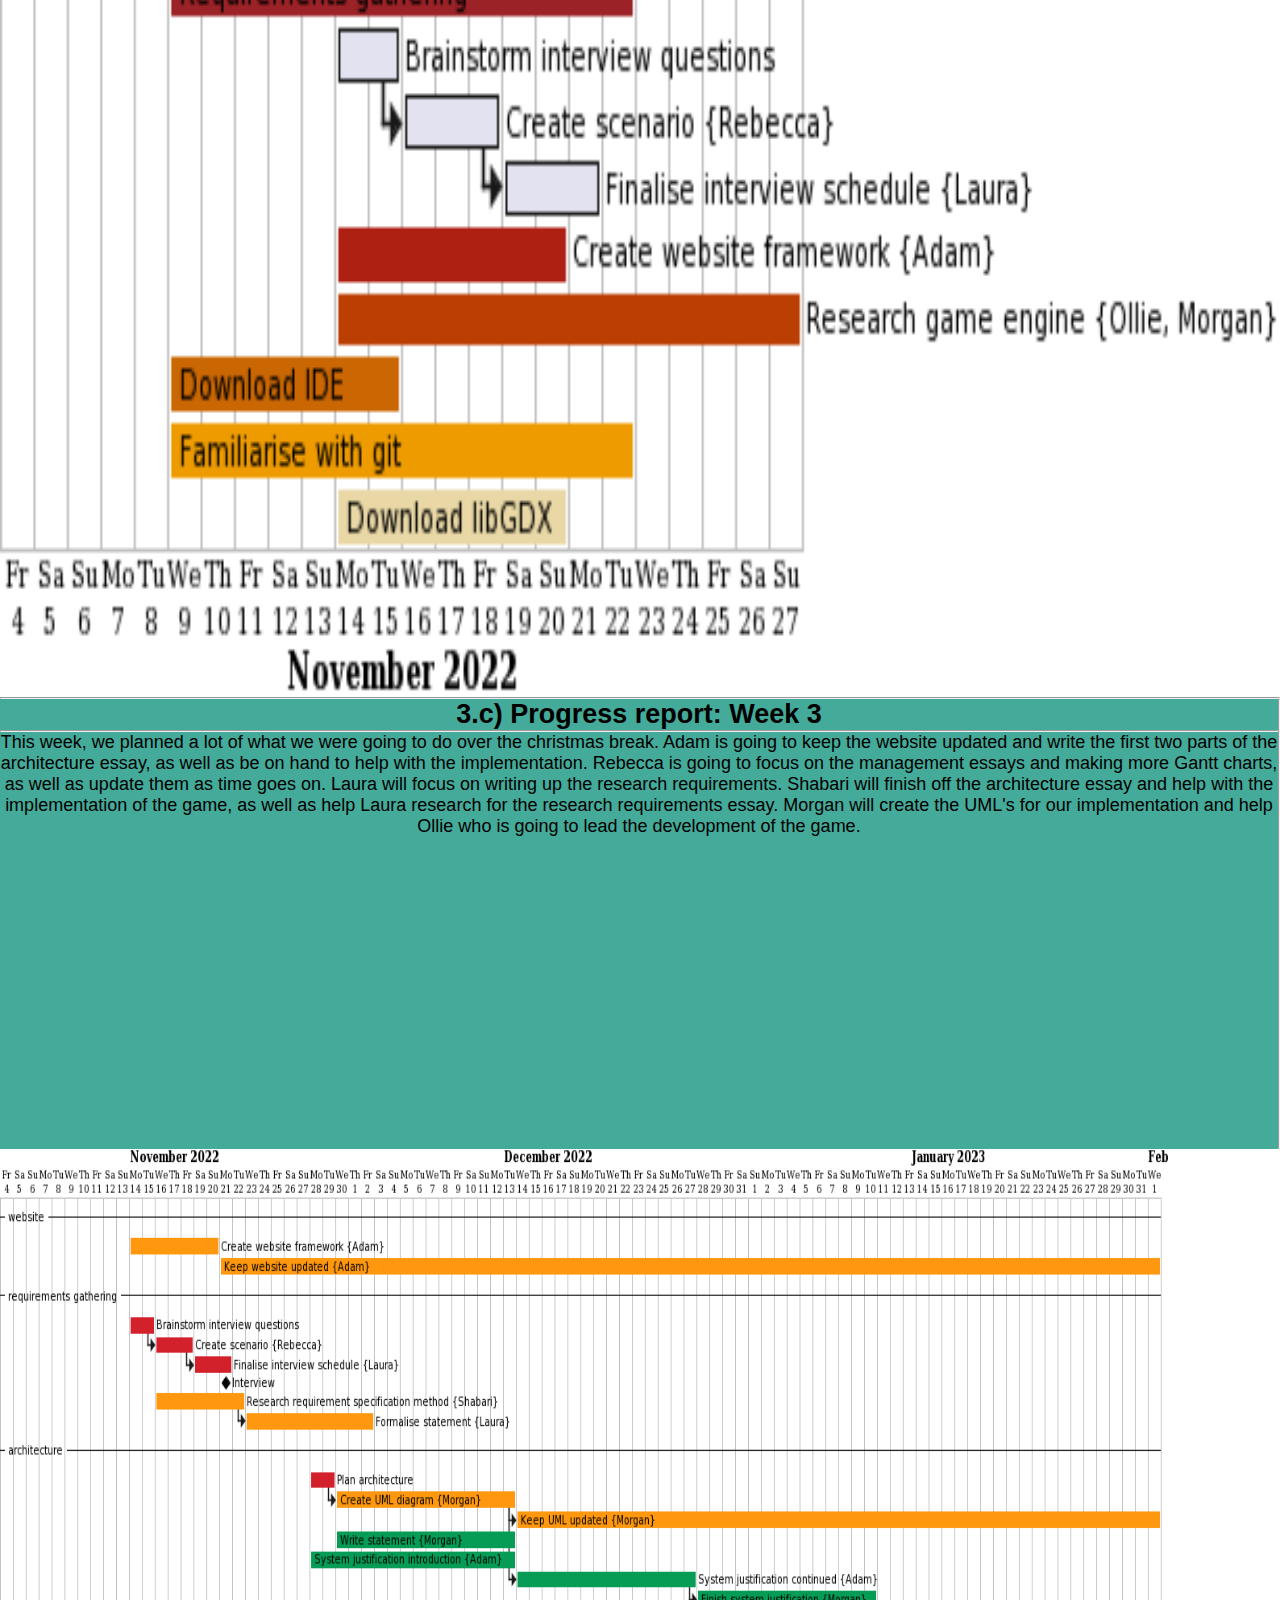
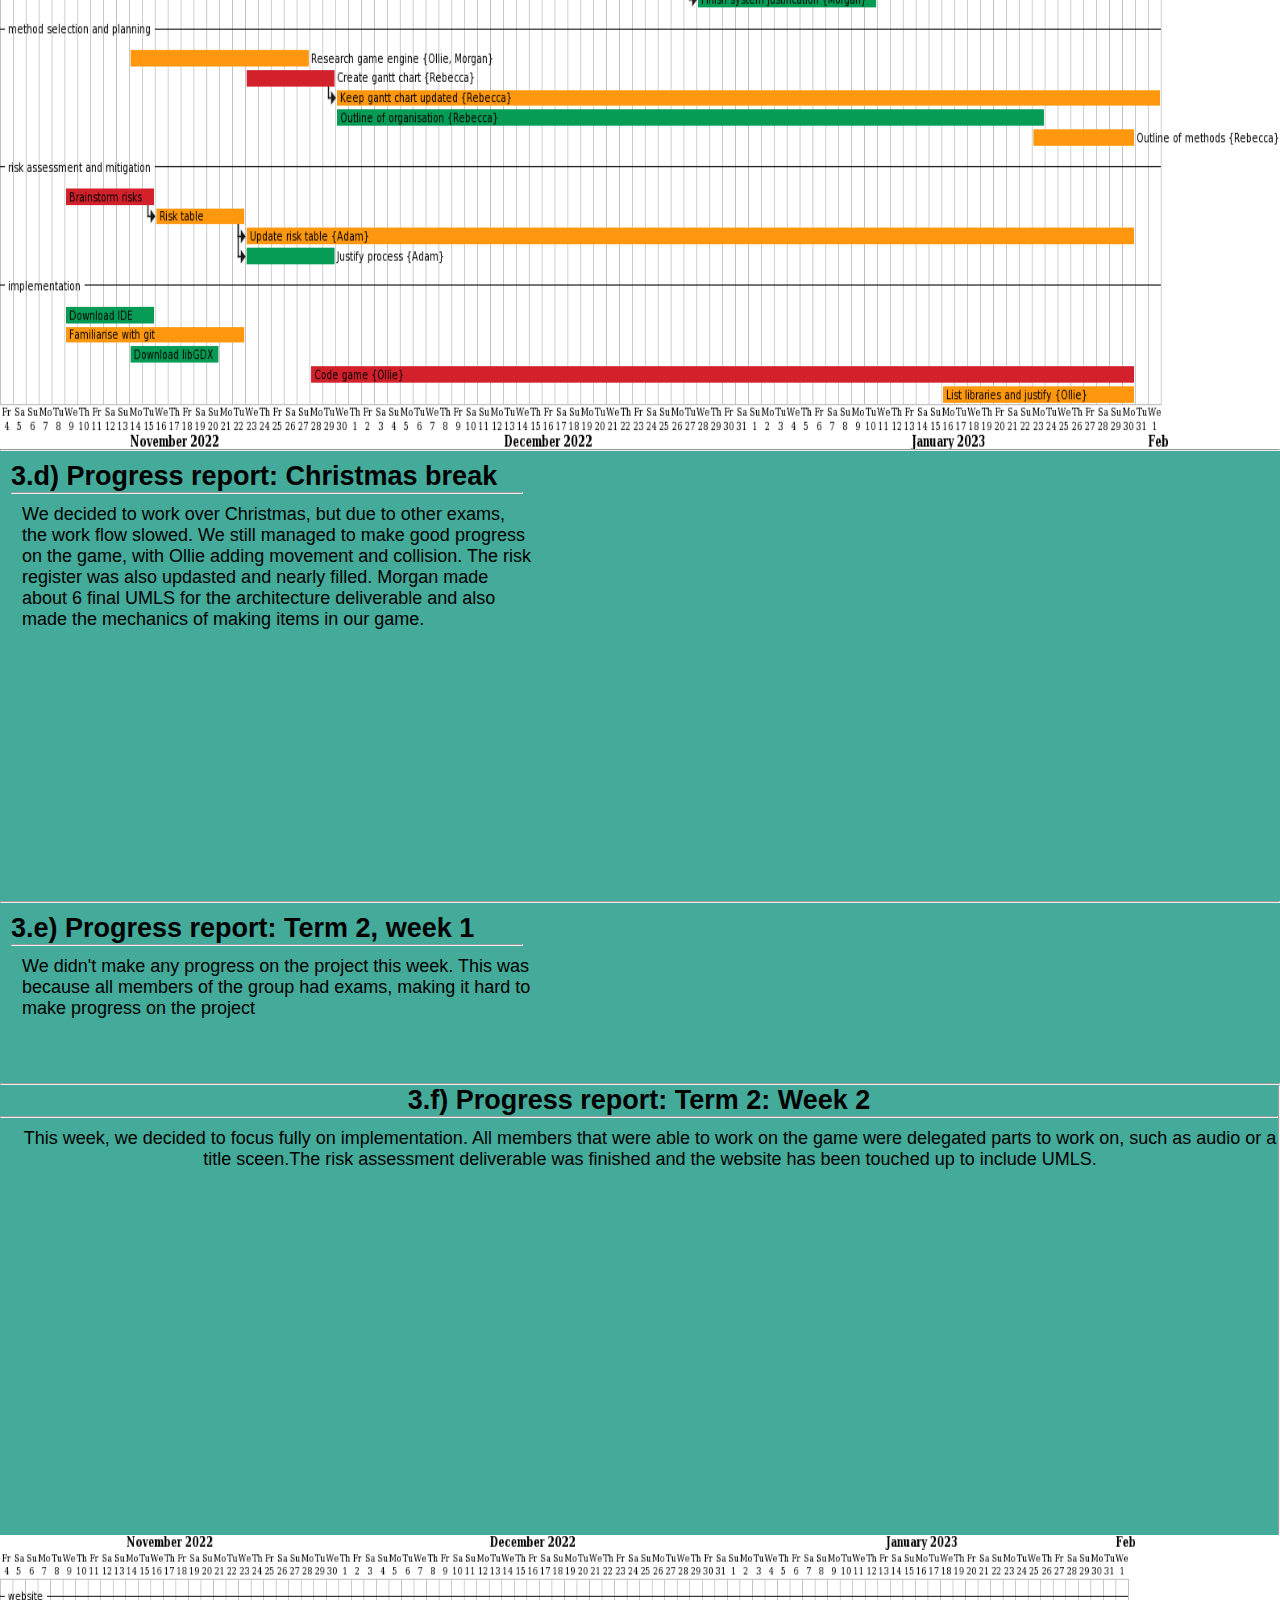
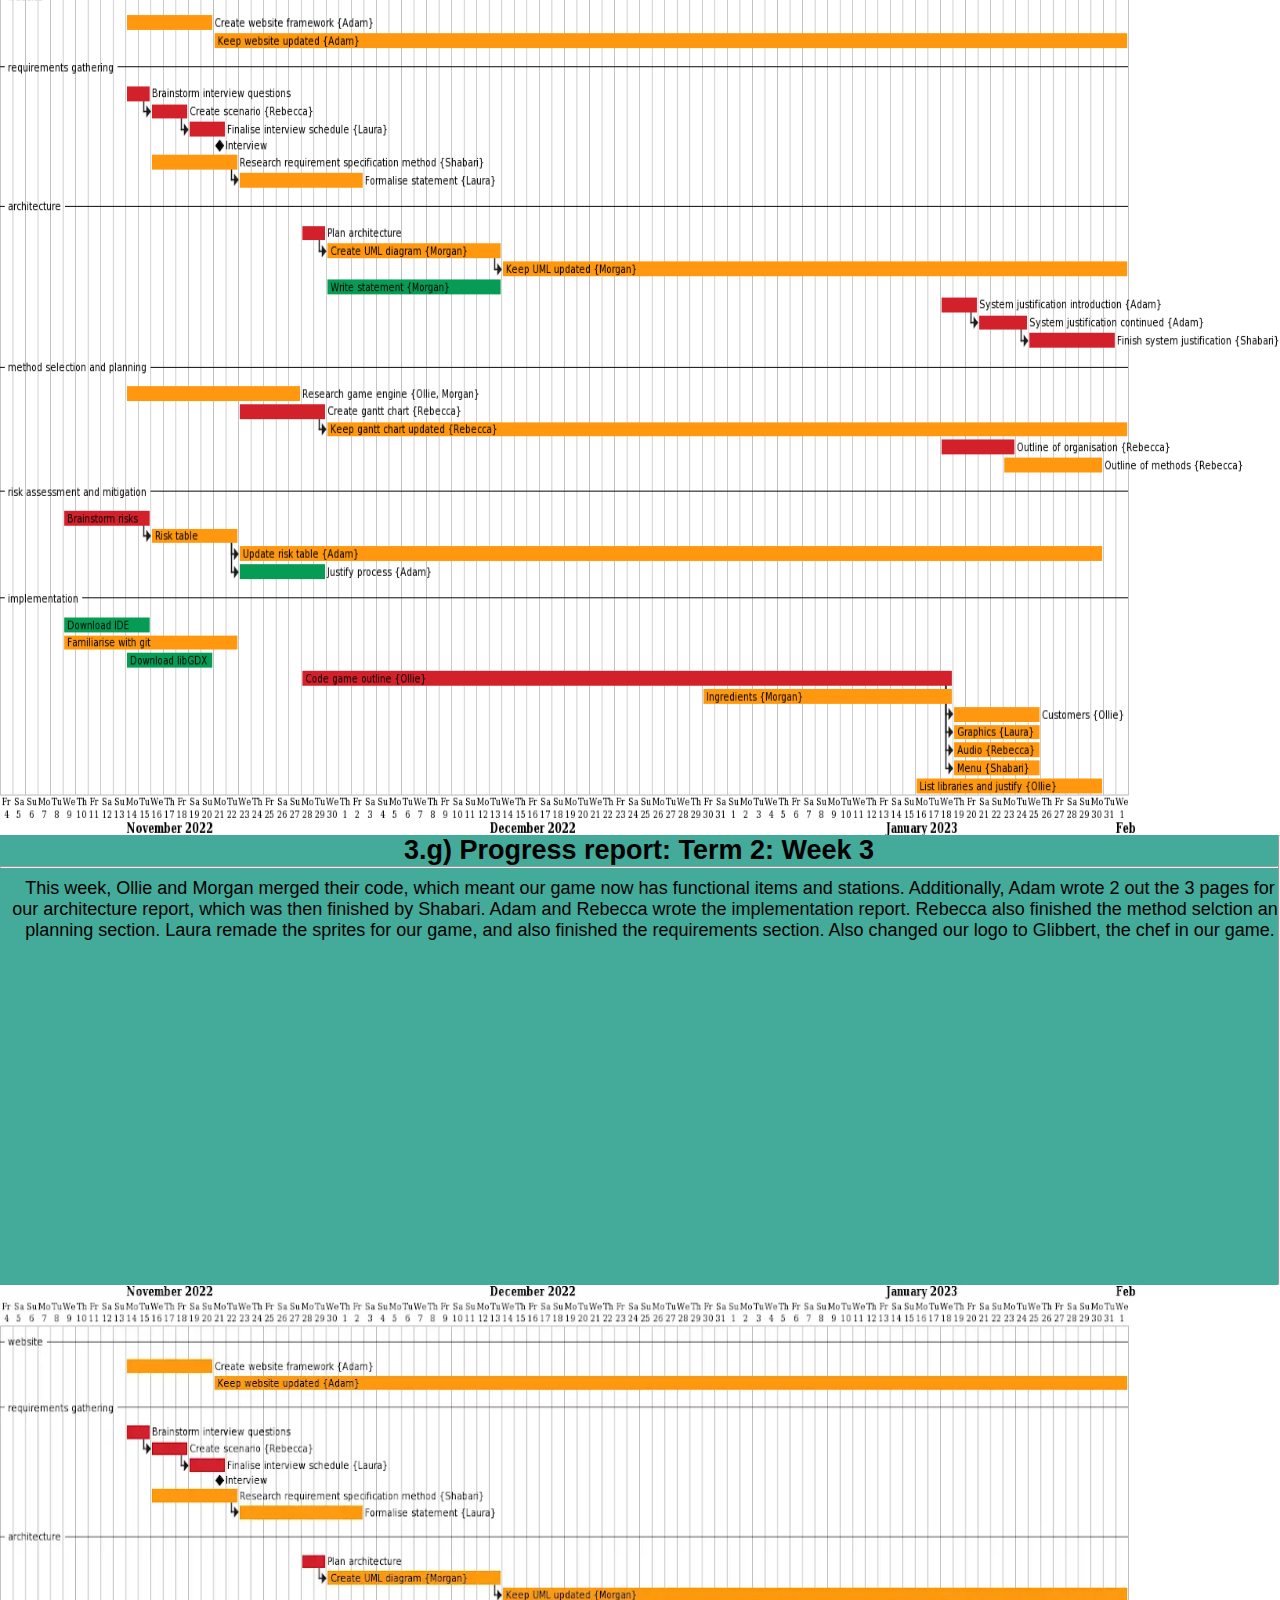
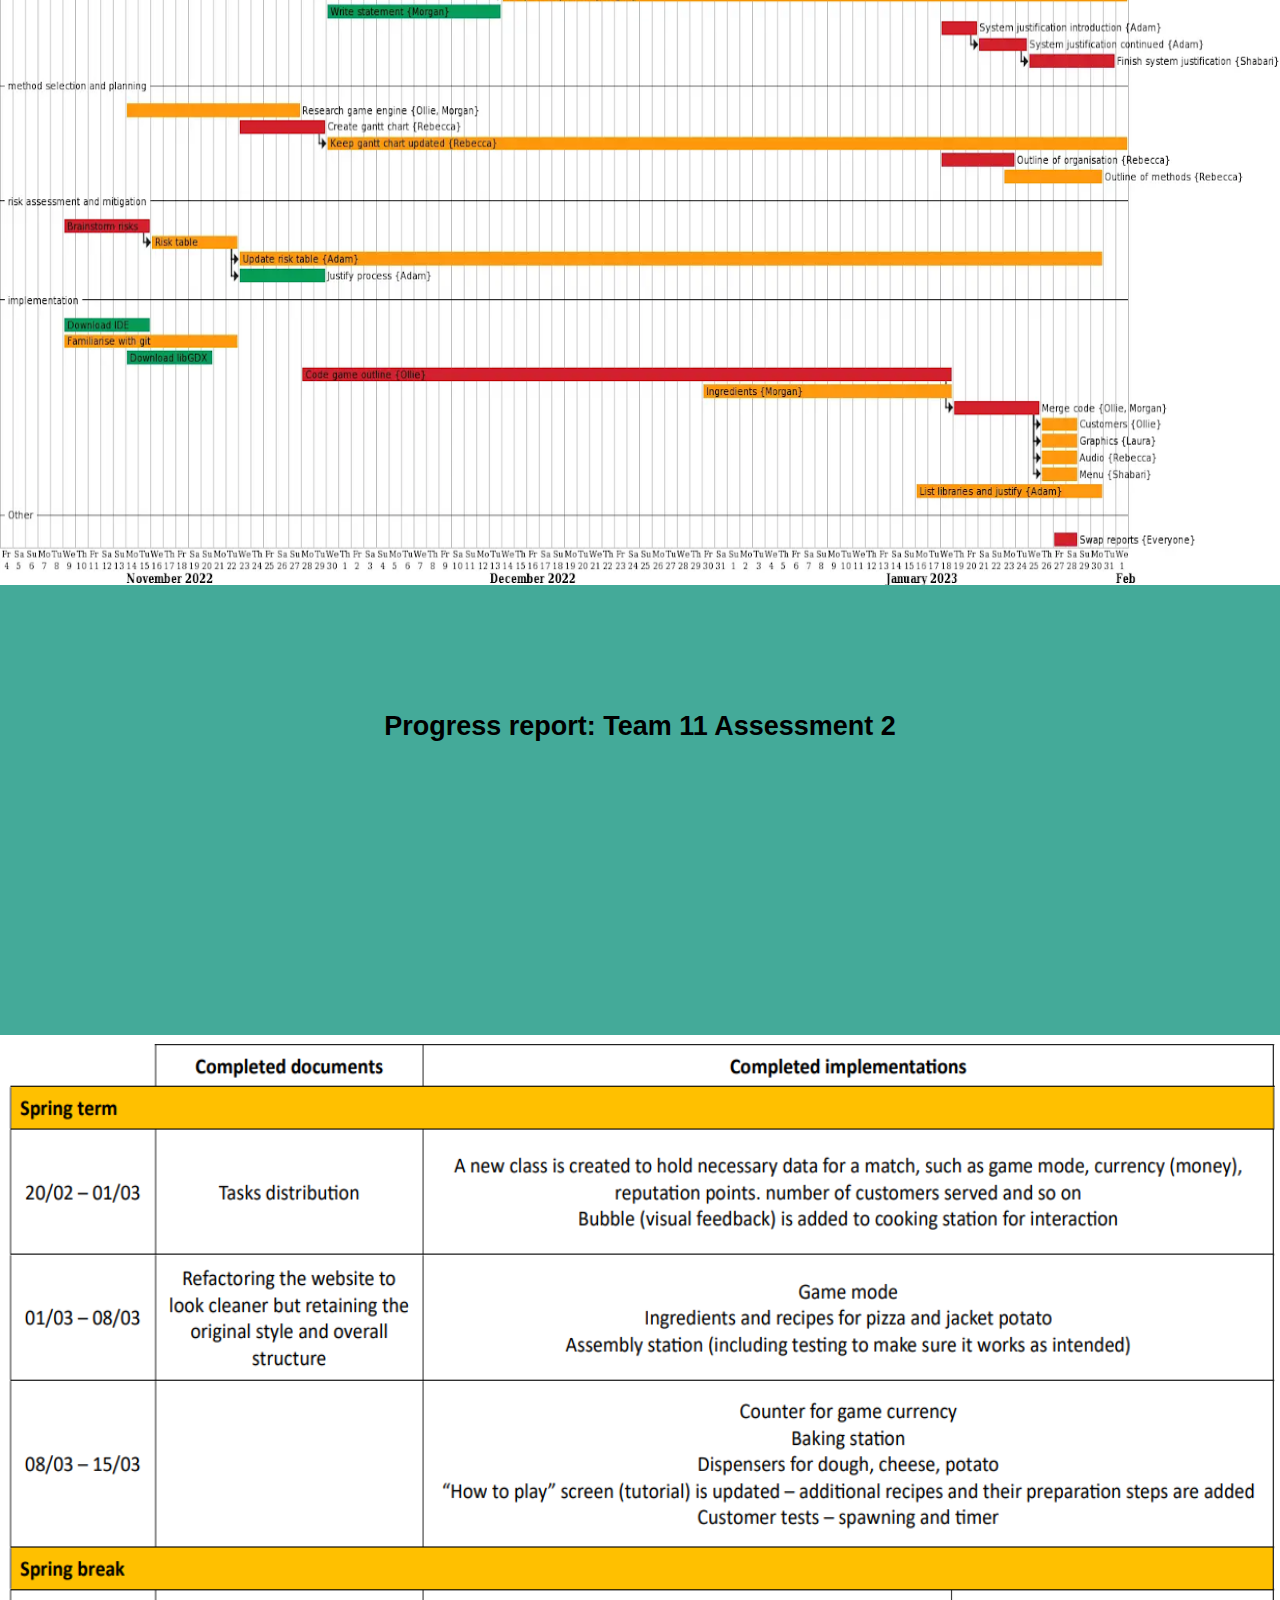
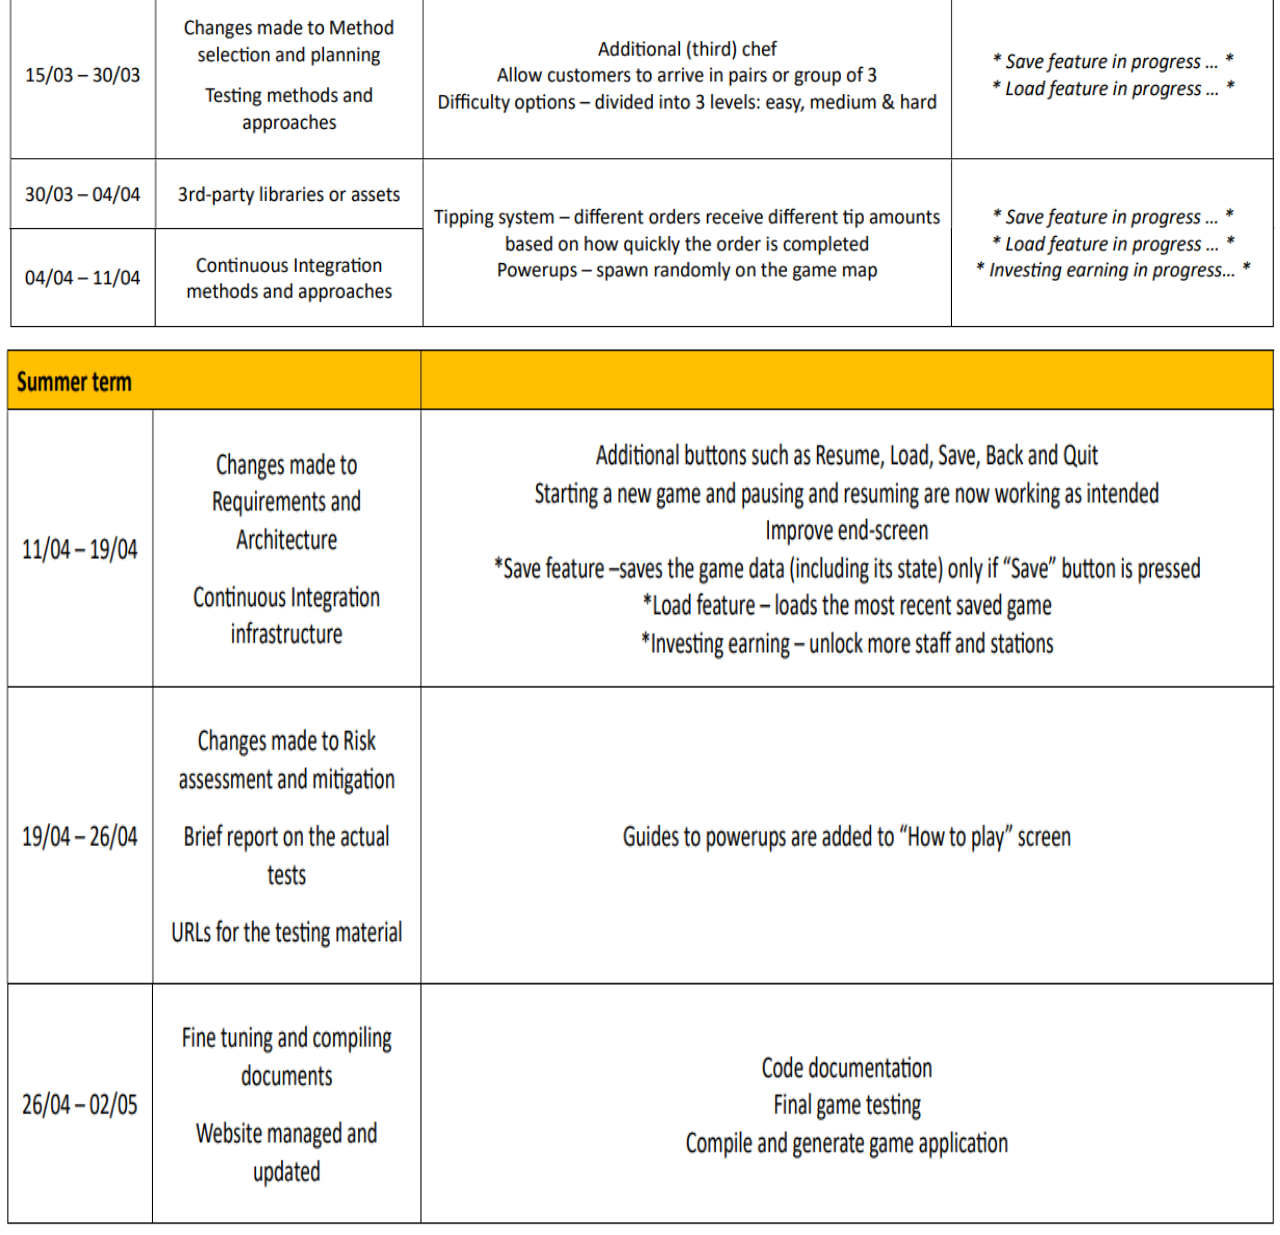
==== commit 87ae7ec0: "Update progress.html" ====
--- a/html/progress.html
+++ b/html/progress.html
@@ -132,9 +132,9 @@
         </div>
         <div class="term2_week3">
             <div class="term2_week3_header">
-                <br/>
-                <br/>
-                <br/>
+                <br/><br/><br/>
+                <br/><br/><br/>
+<!--                 <br/><br/><br/> -->
                 <h2>Progress report: Team 11 Assessment 2</h2>
             </div>
         </div> 
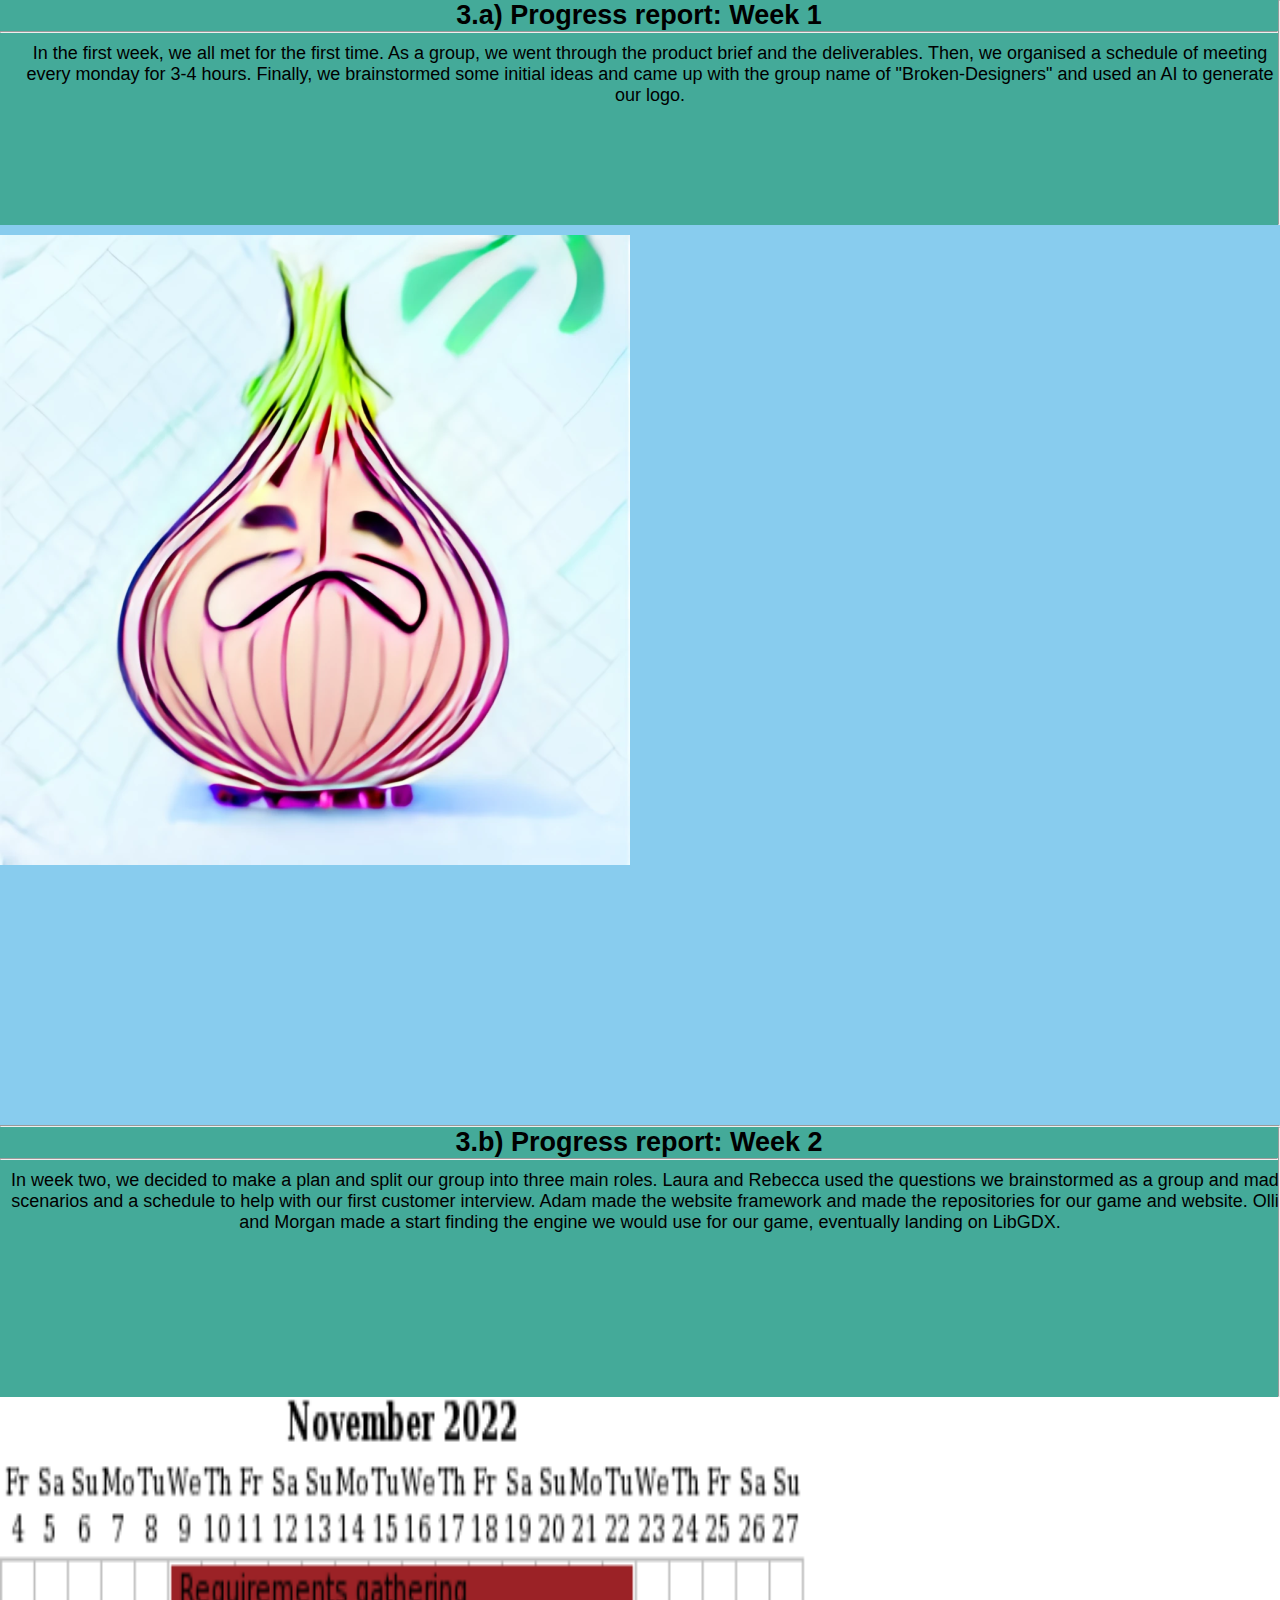
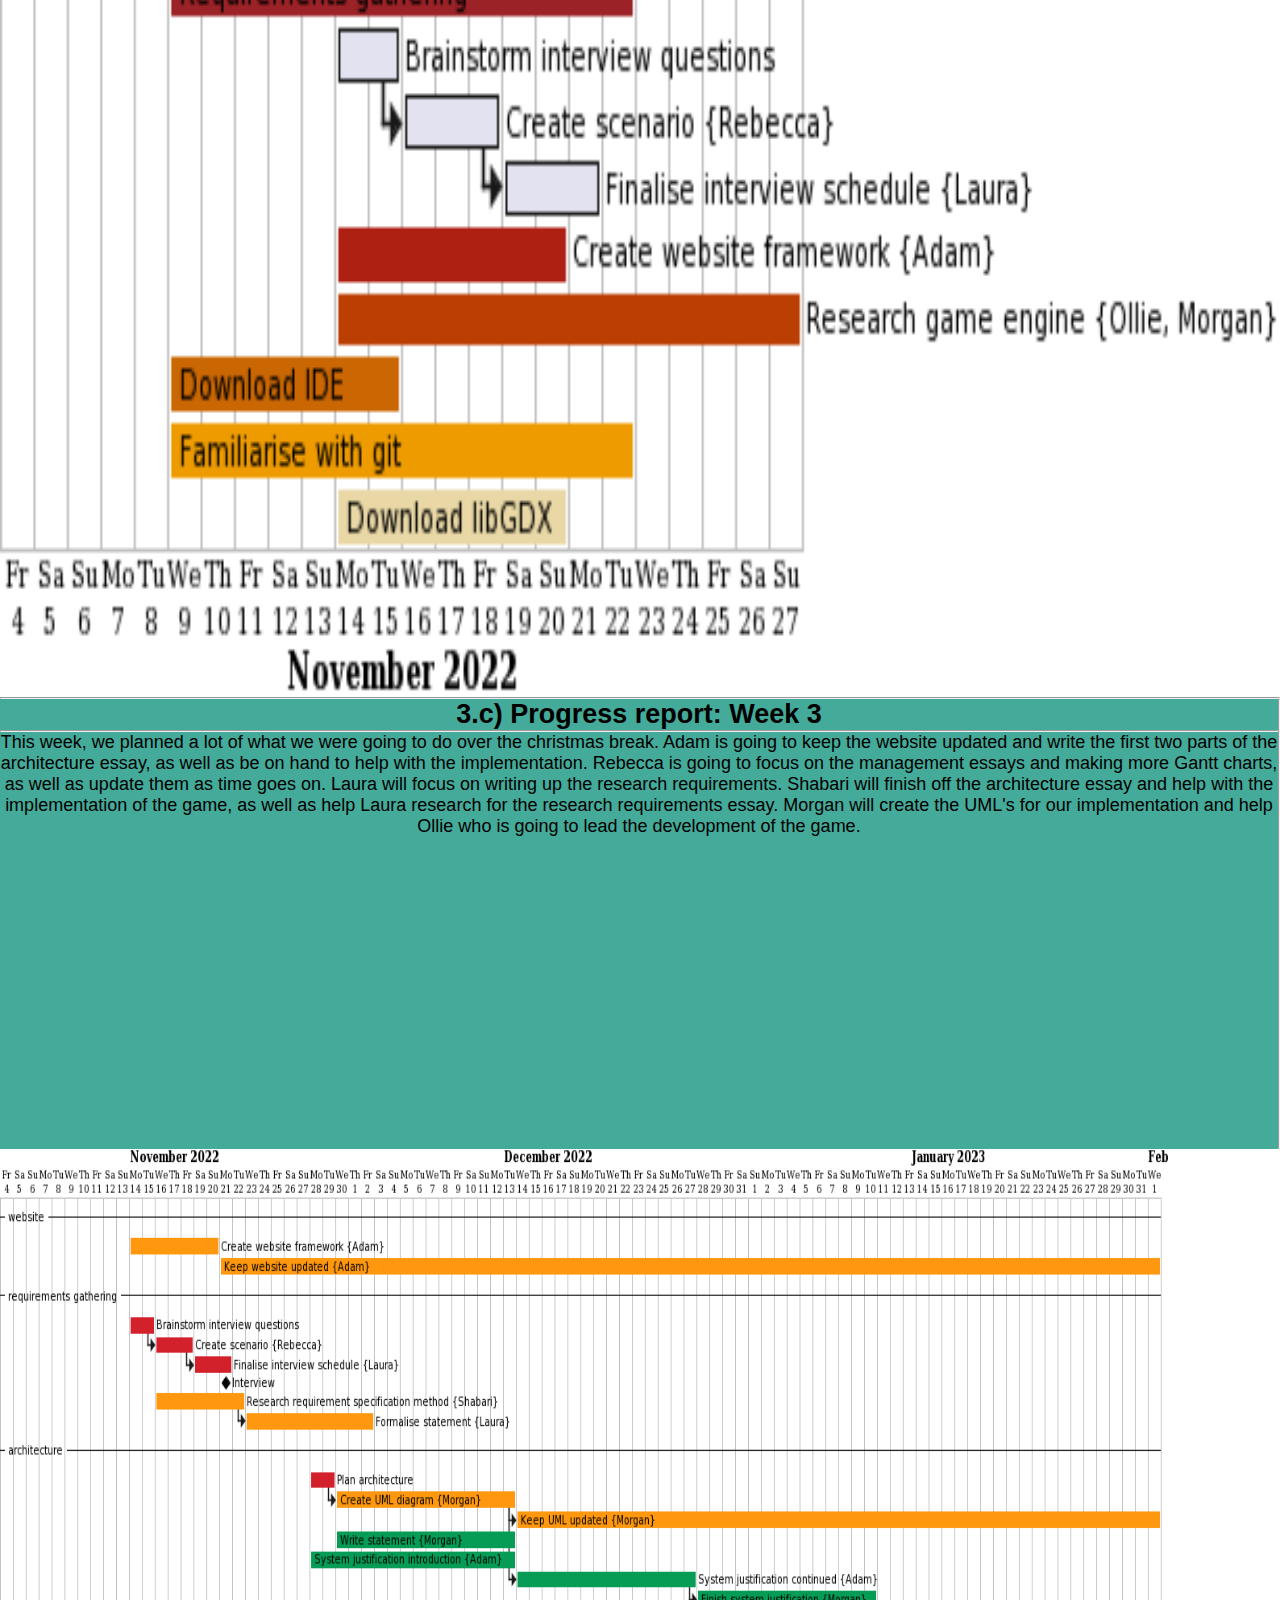
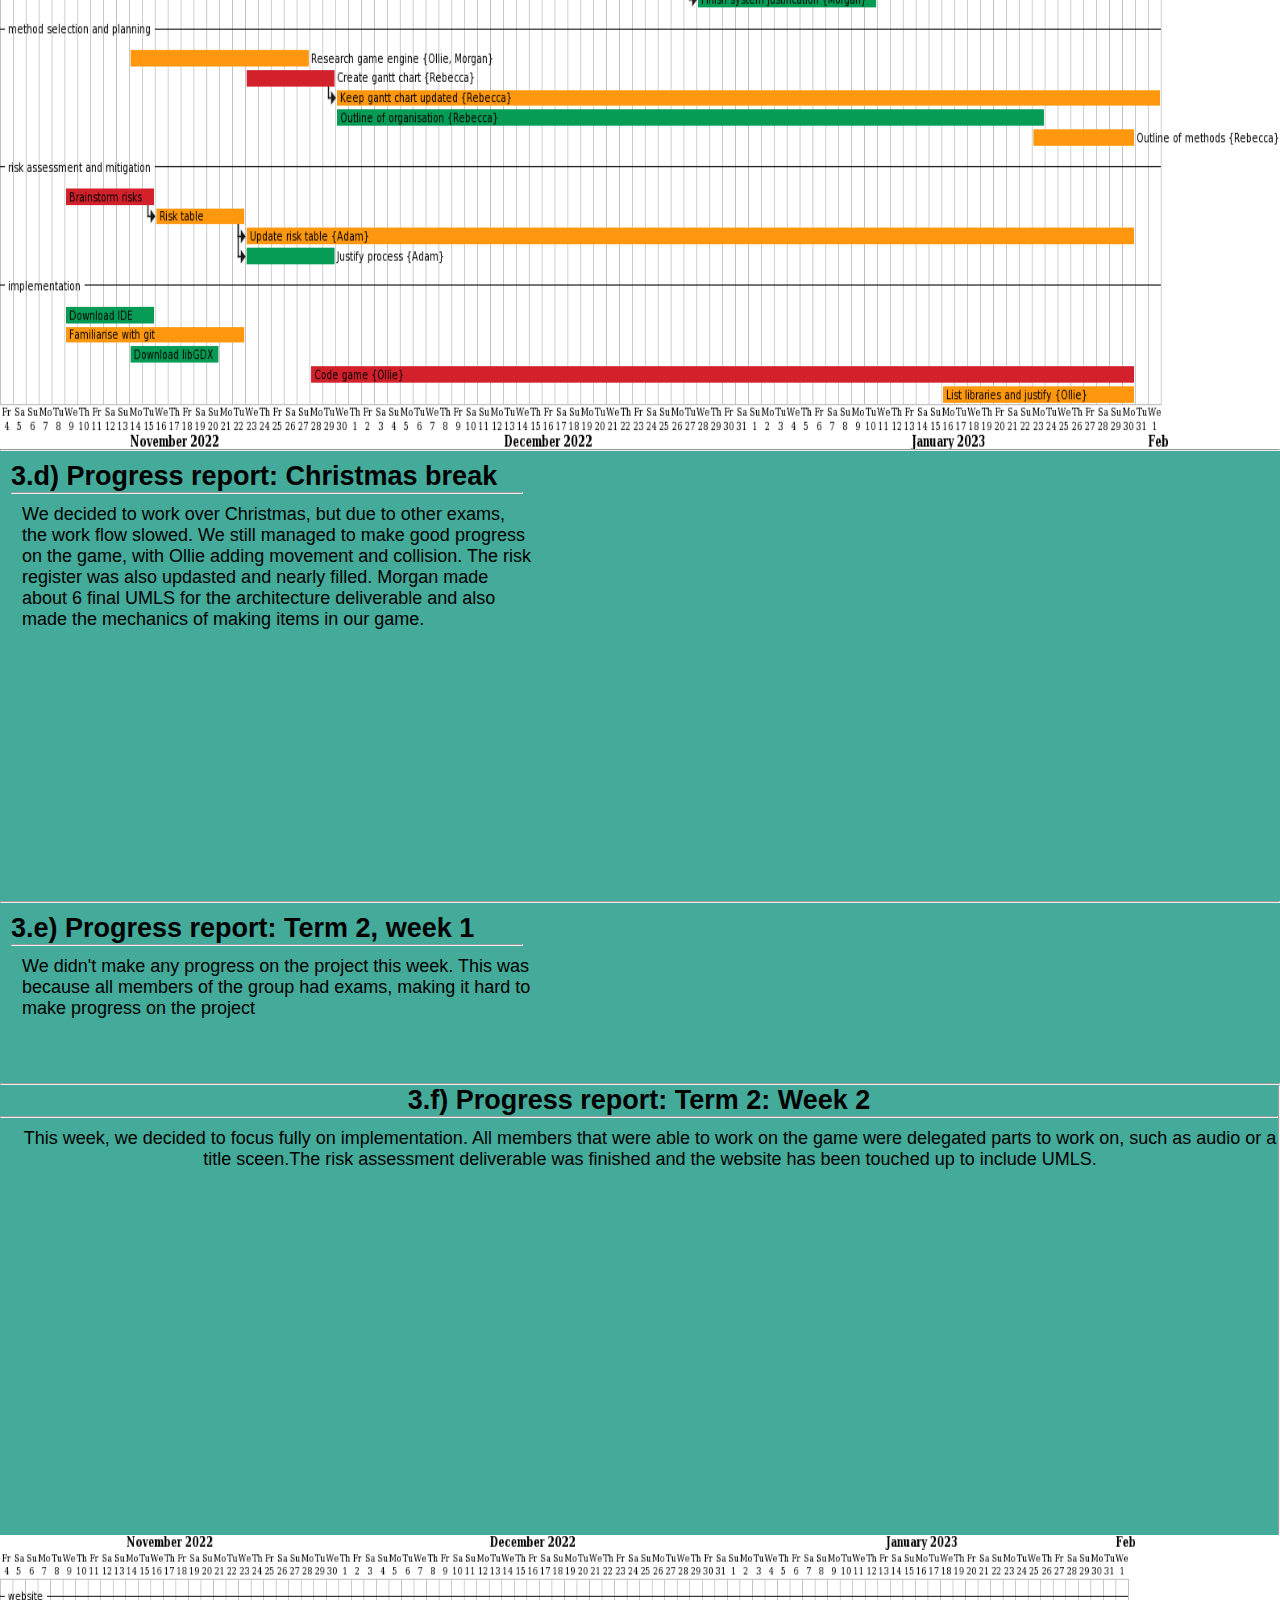
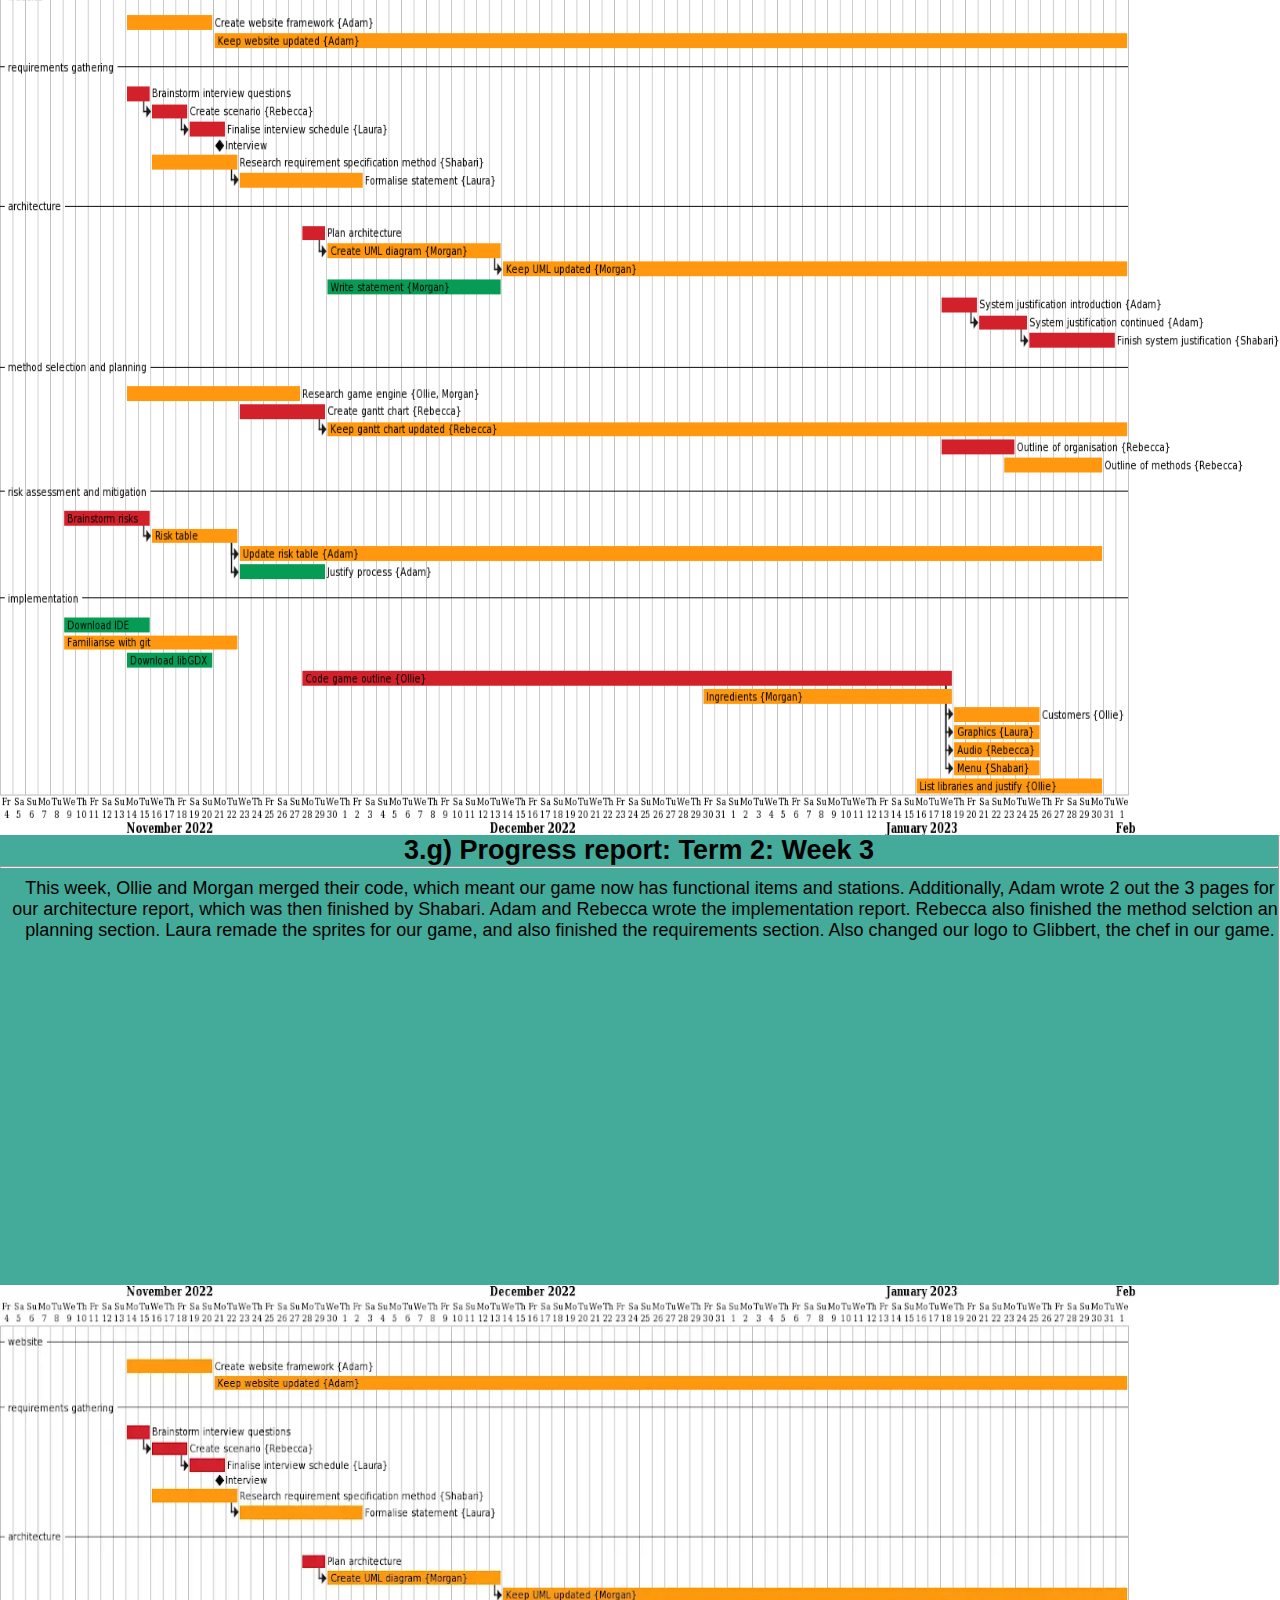
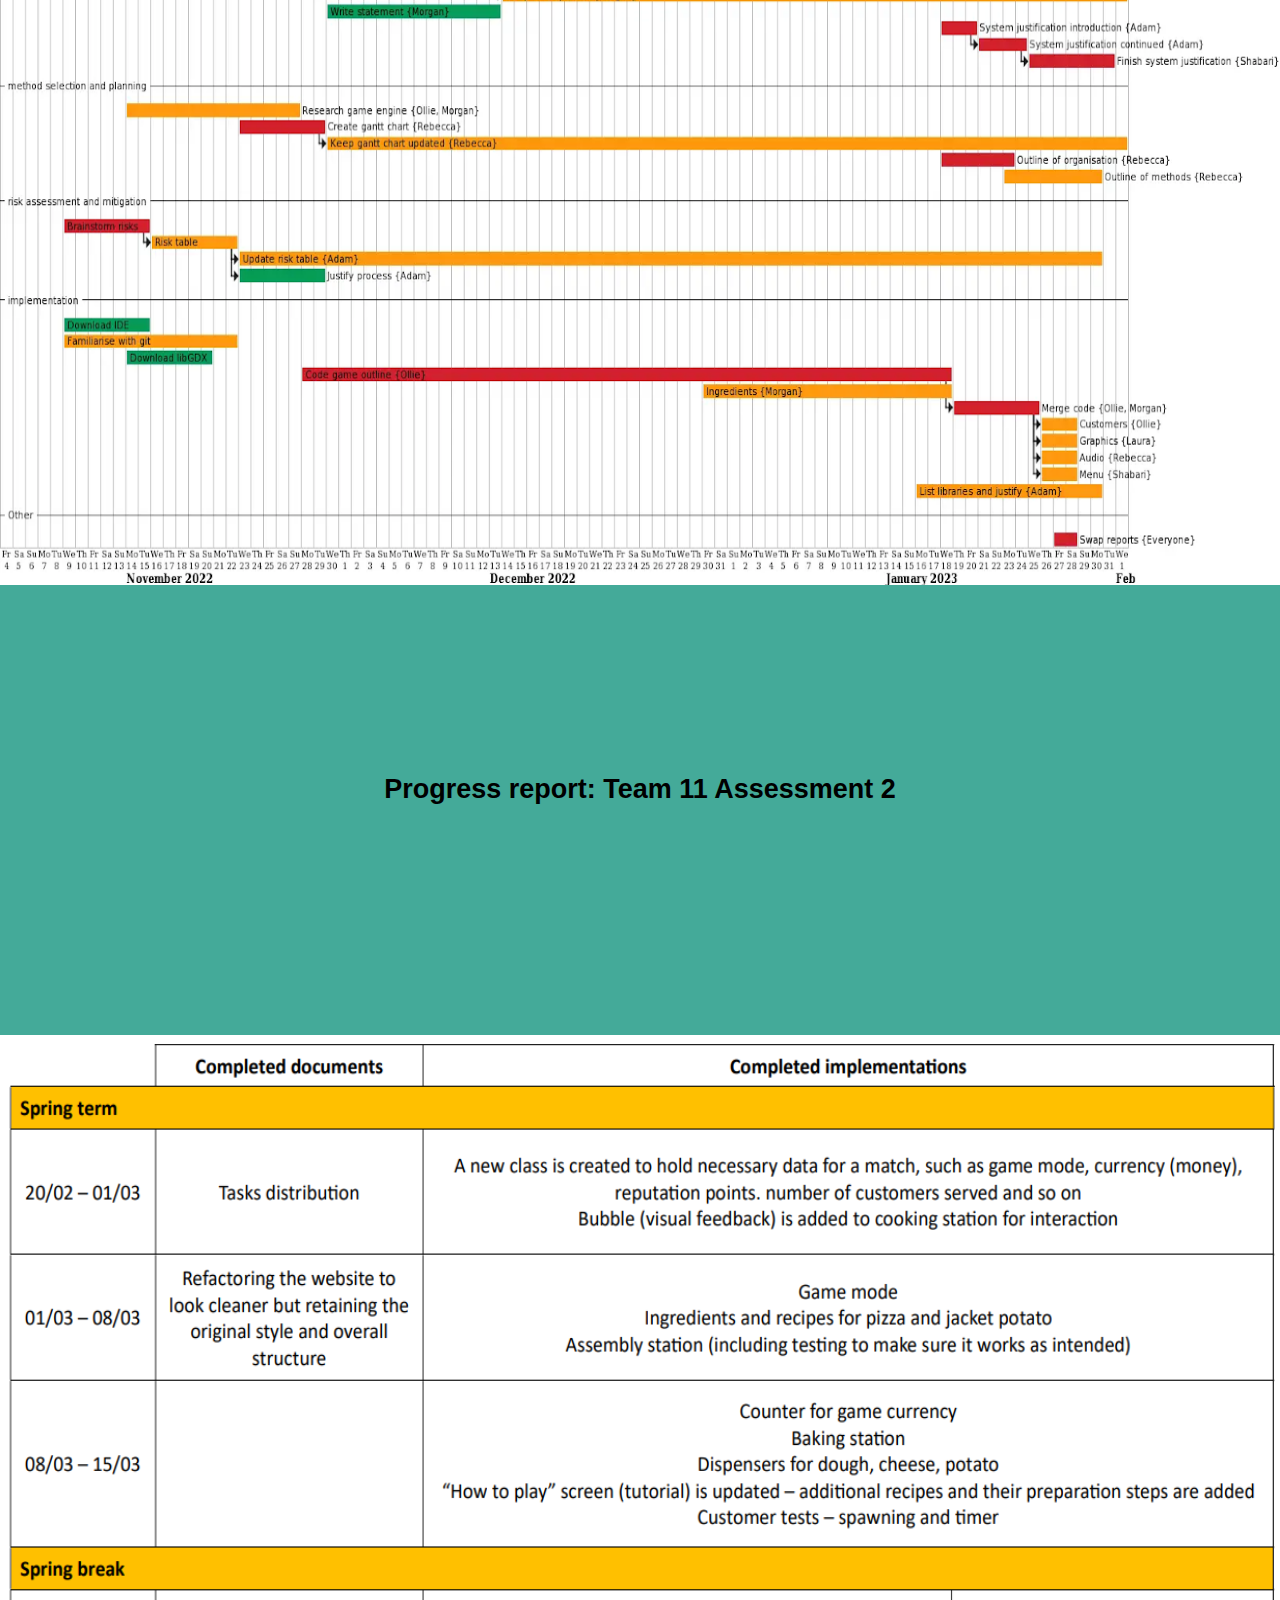
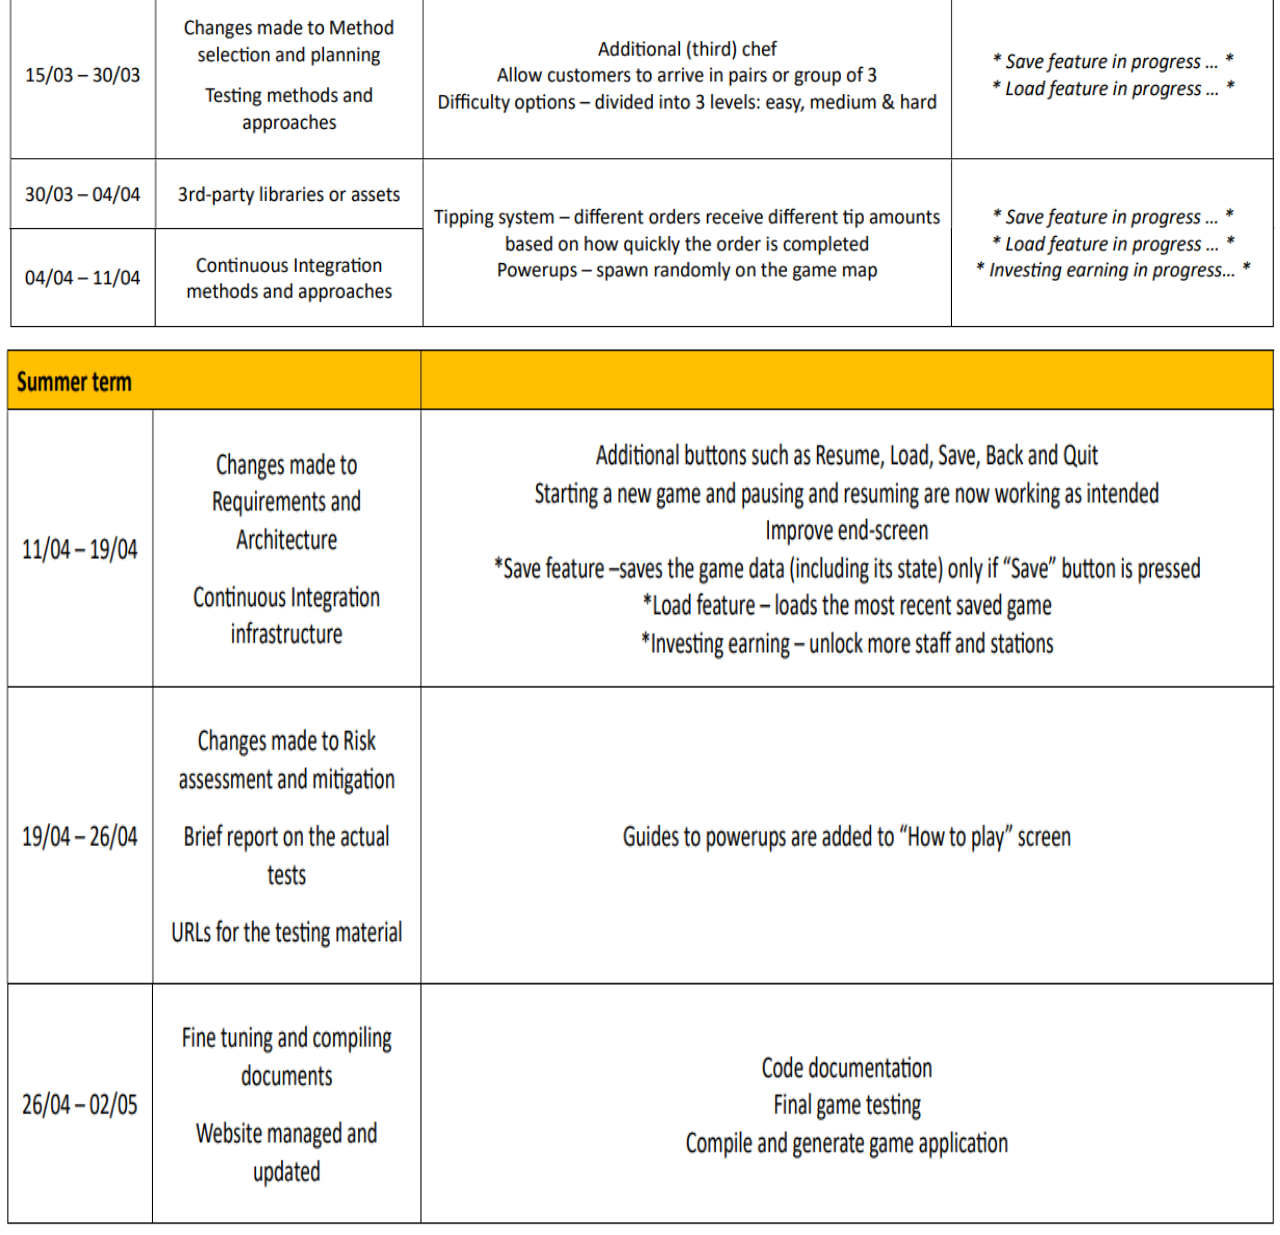
==== commit 0d383414: "Update progress.html" ====
--- a/html/progress.html
+++ b/html/progress.html
@@ -132,9 +132,7 @@
         </div>
         <div class="term2_week3">
             <div class="term2_week3_header">
-                <br/><br/><br/>
-                <br/><br/><br/>
-<!--                 <br/><br/><br/> -->
+                <br/><br/><br/><br/><br/><br/><br/><br/><br/>
                 <h2>Progress report: Team 11 Assessment 2</h2>
             </div>
         </div> 
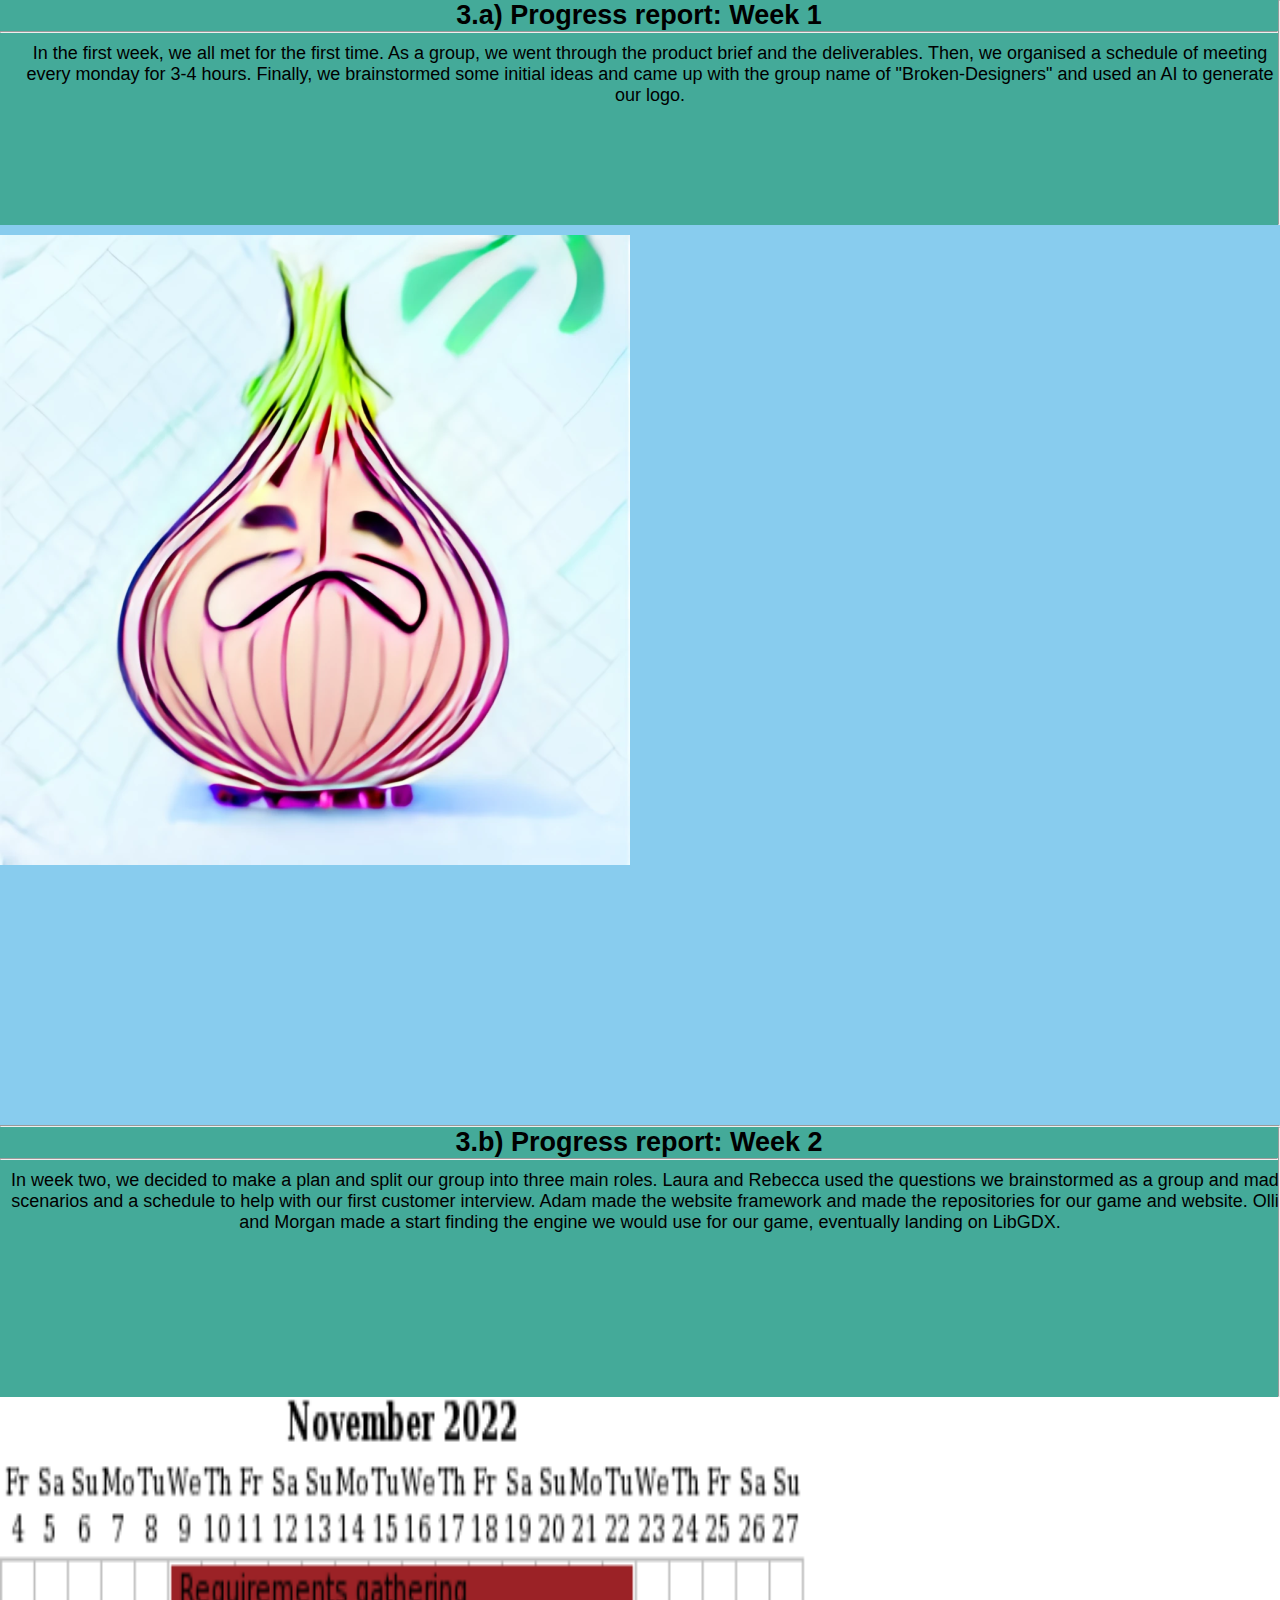
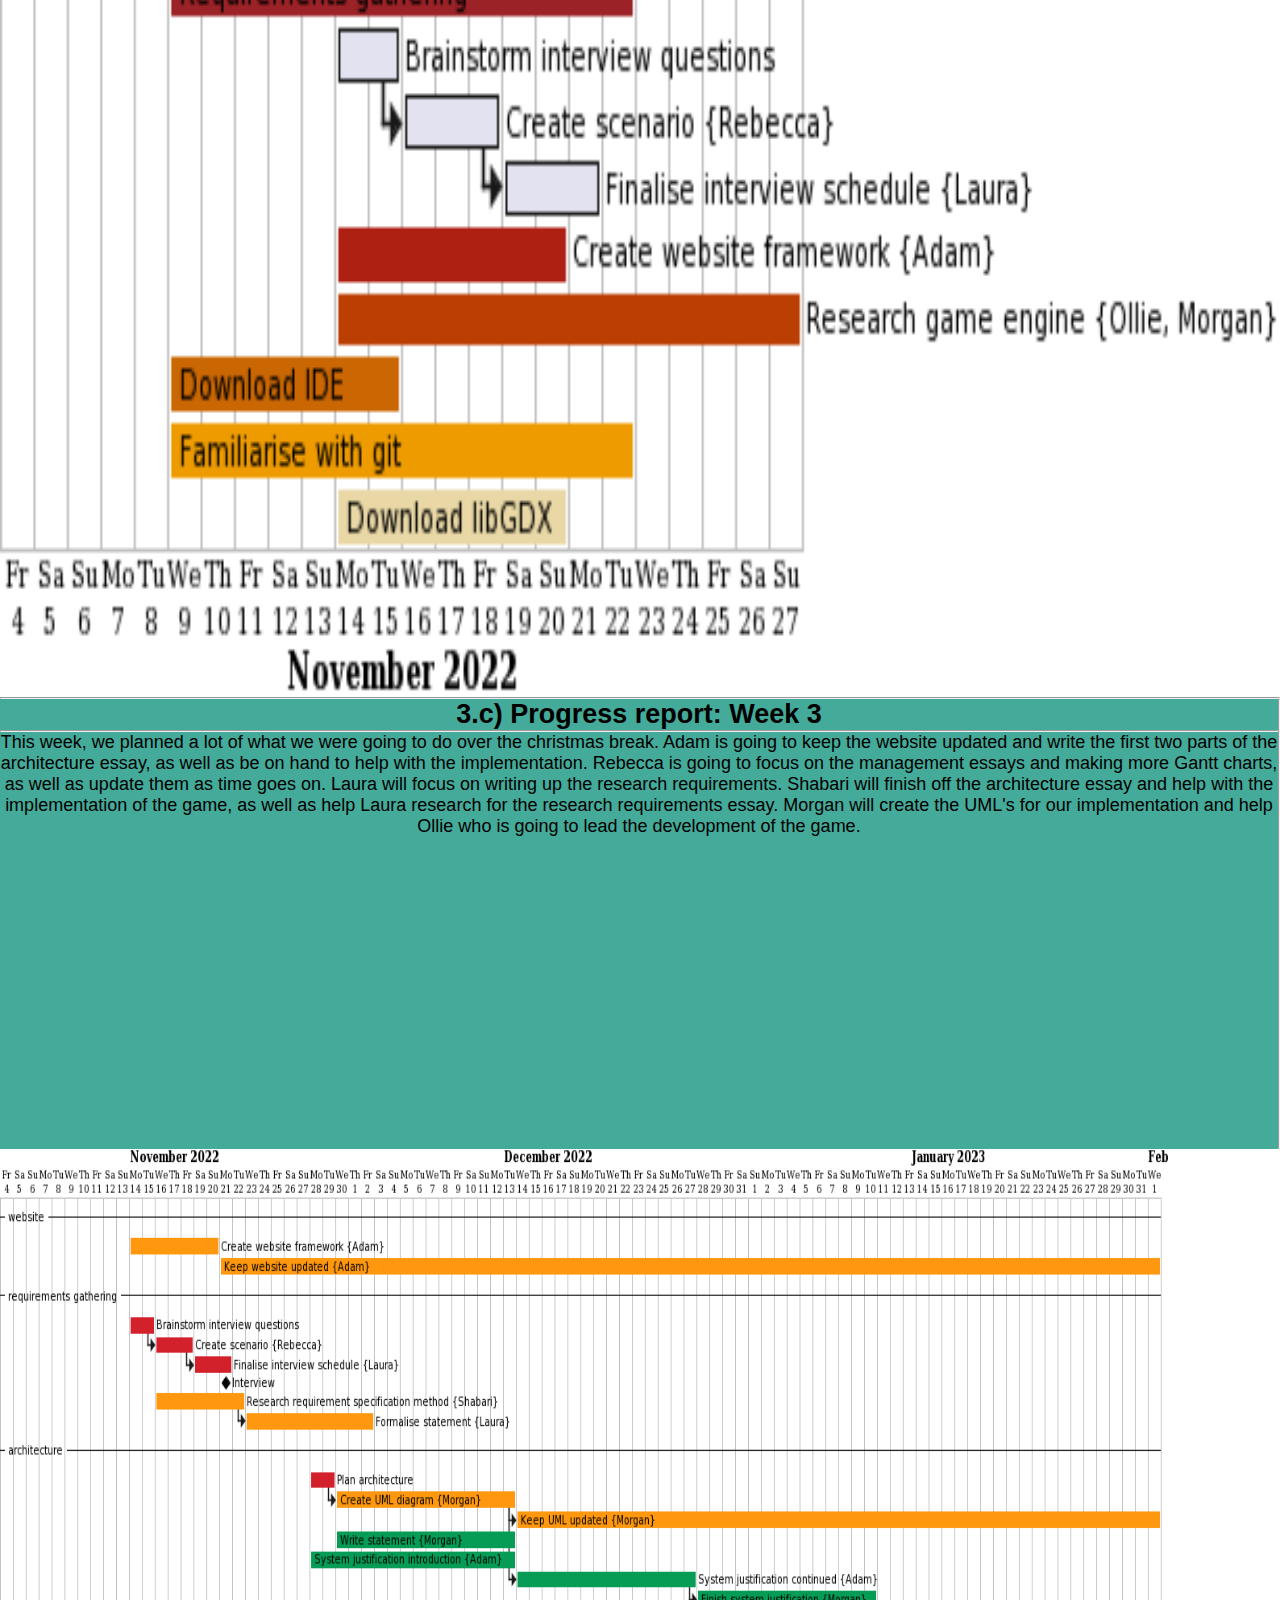
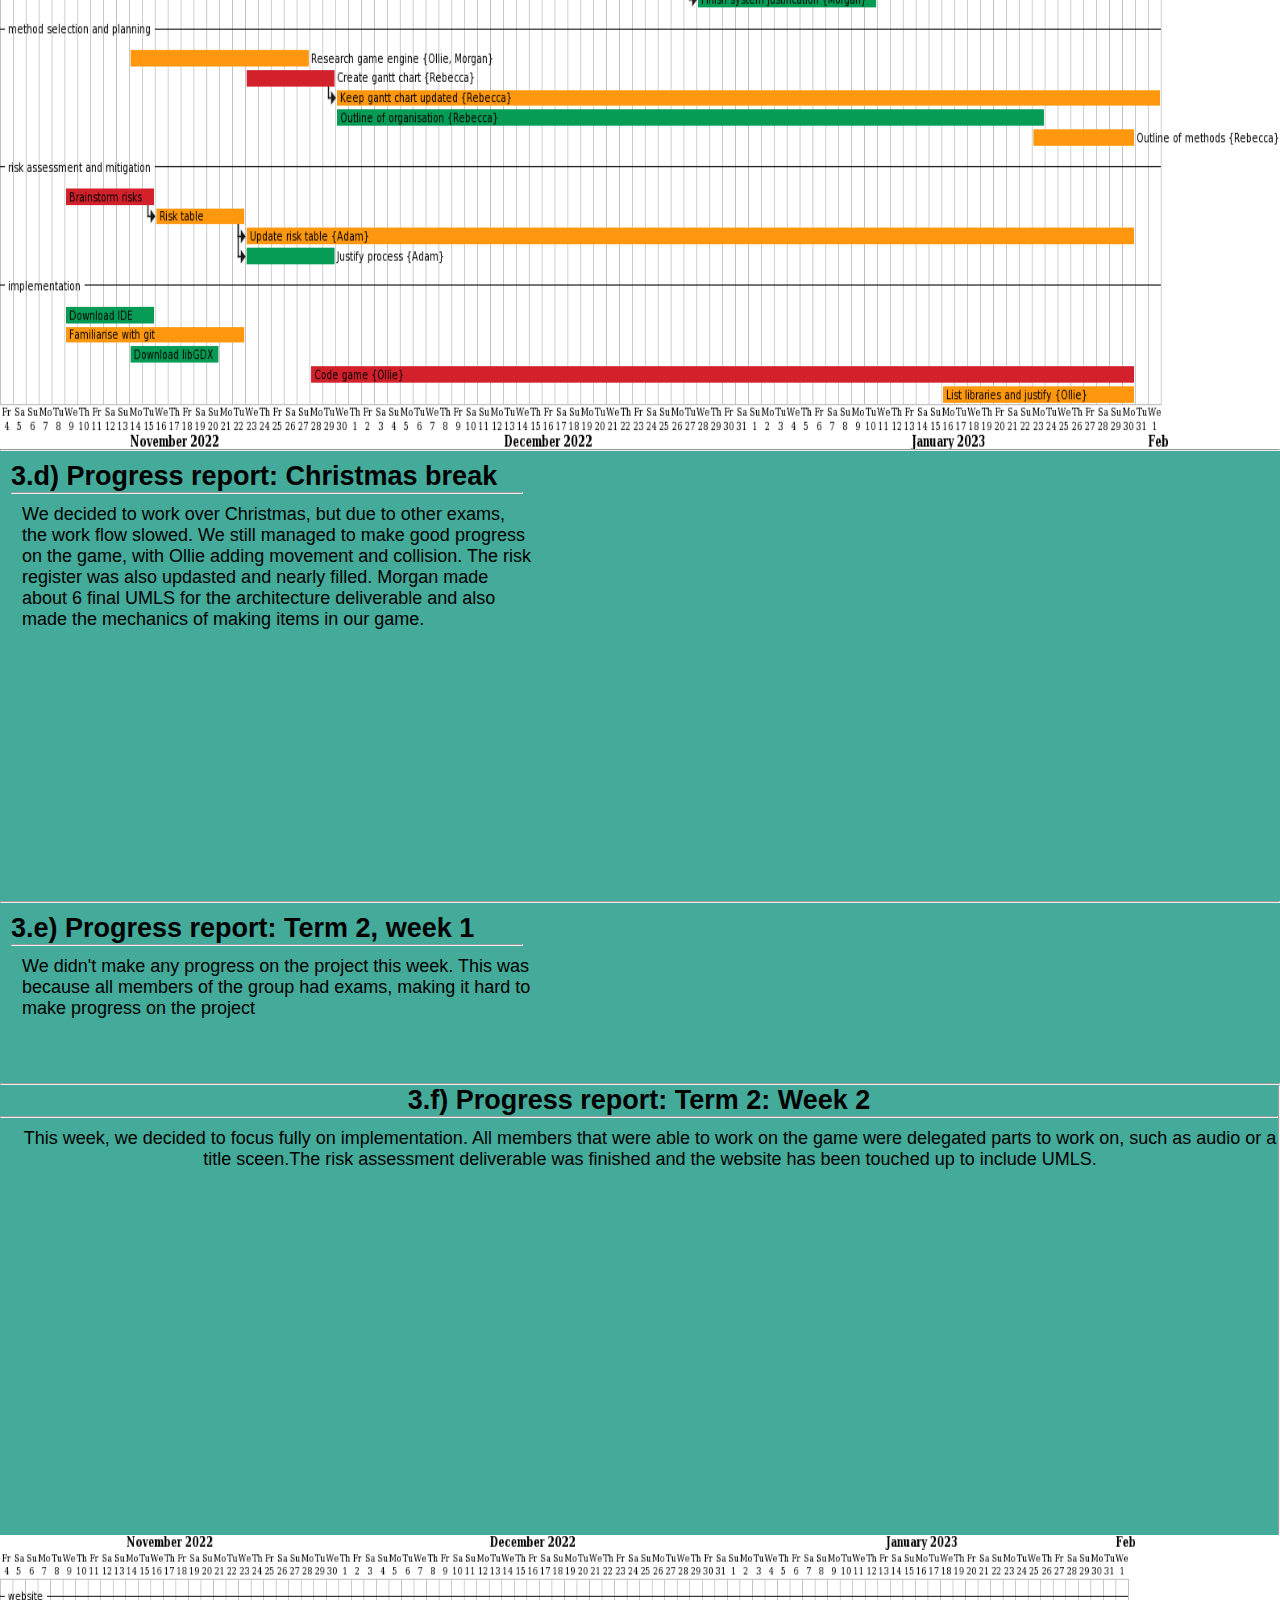
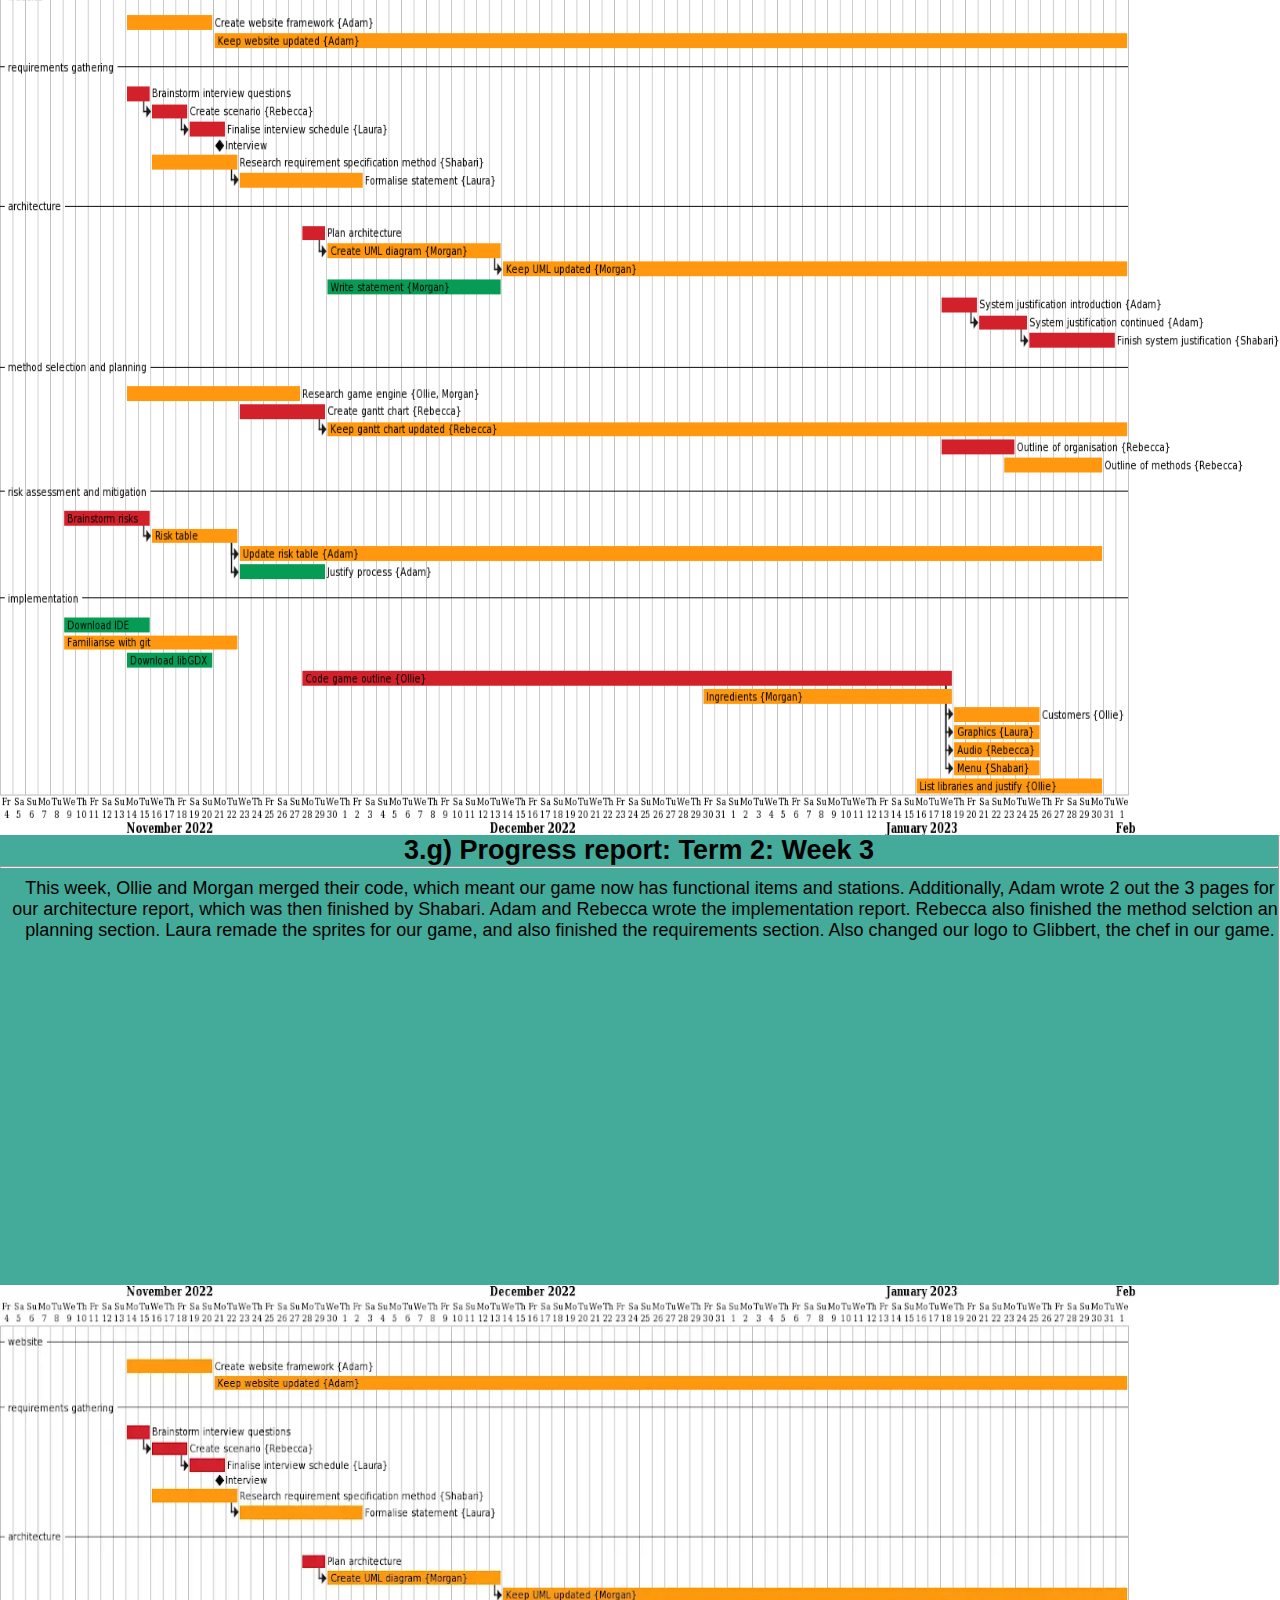
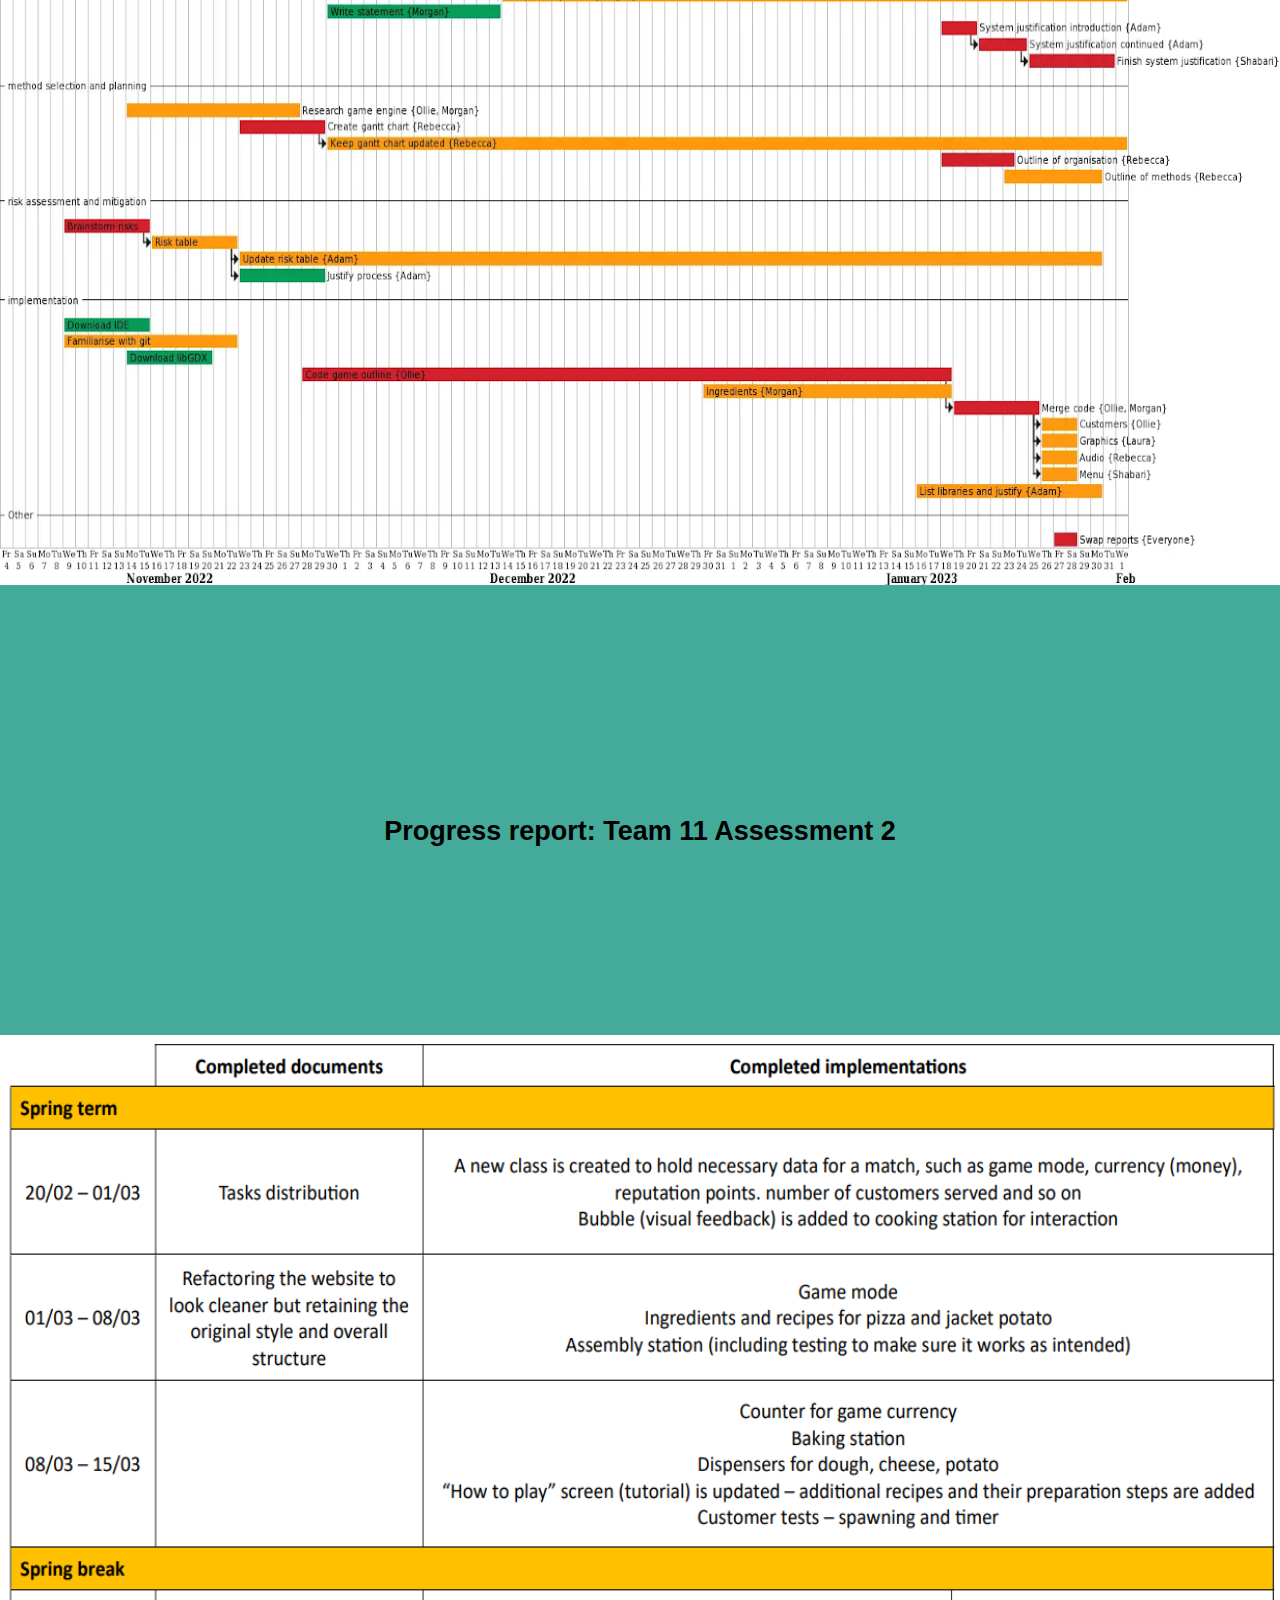
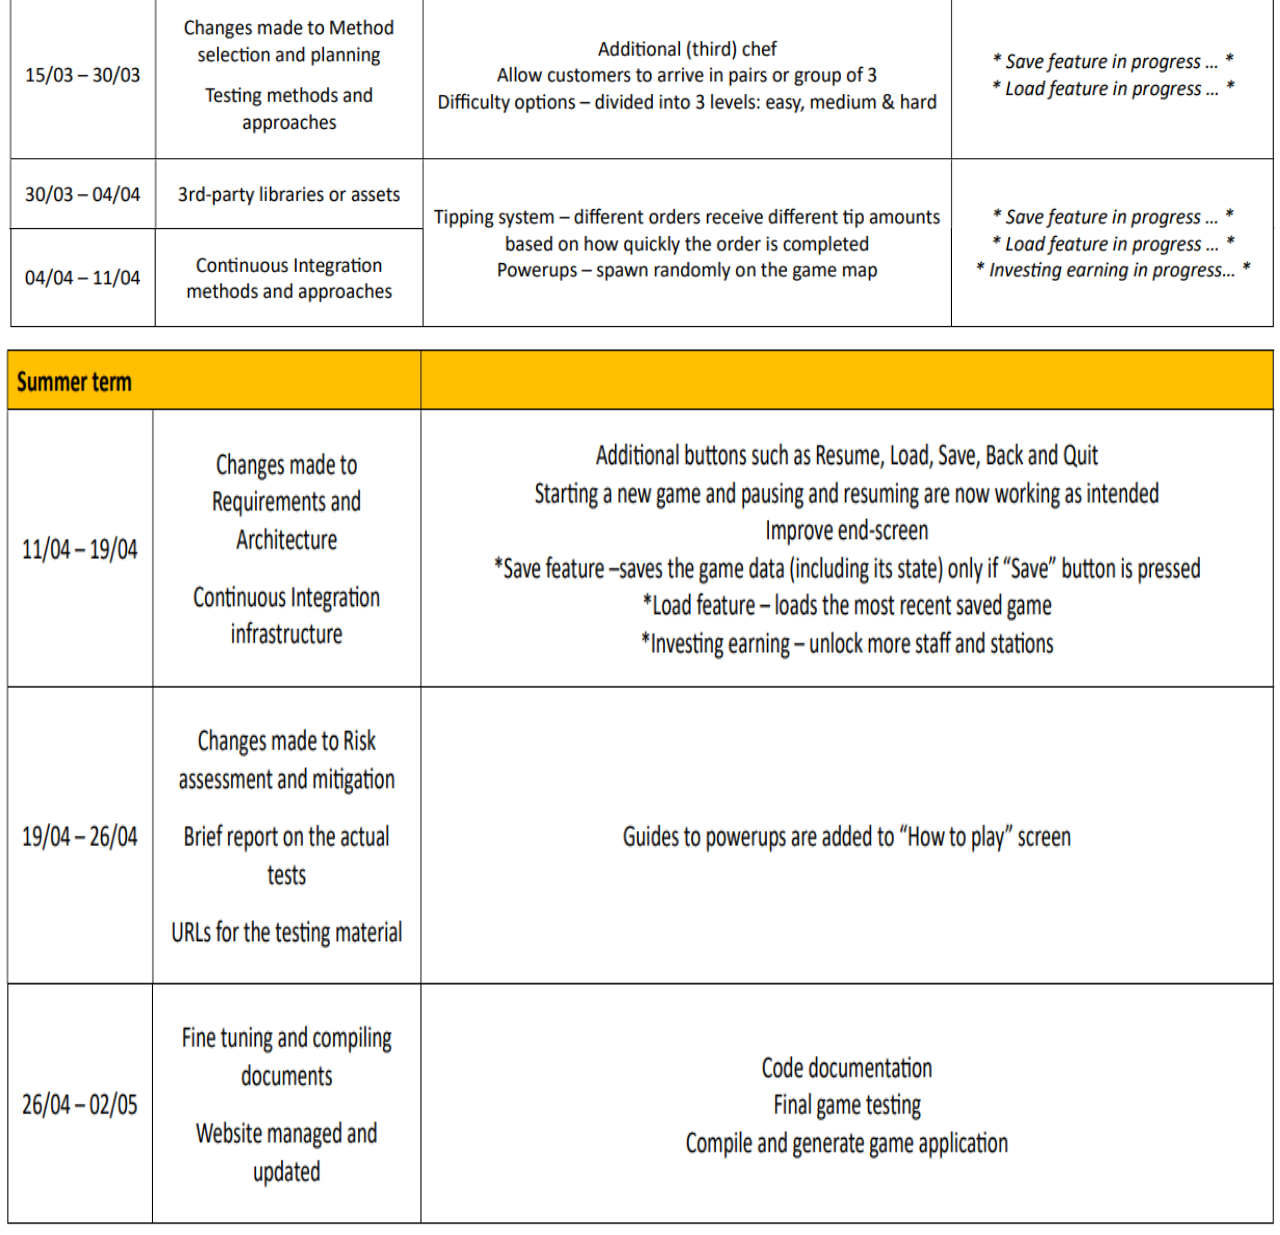
==== commit 9329c9b8: "Update progress.html" ====
--- a/html/progress.html
+++ b/html/progress.html
@@ -132,7 +132,7 @@
         </div>
         <div class="term2_week3">
             <div class="term2_week3_header">
-                <br/><br/><br/><br/><br/><br/><br/><br/><br/>
+                <br/><br/><br/><br/><br/><br/><br/><br/><br/><br/><br/>
                 <h2>Progress report: Team 11 Assessment 2</h2>
             </div>
         </div> 
